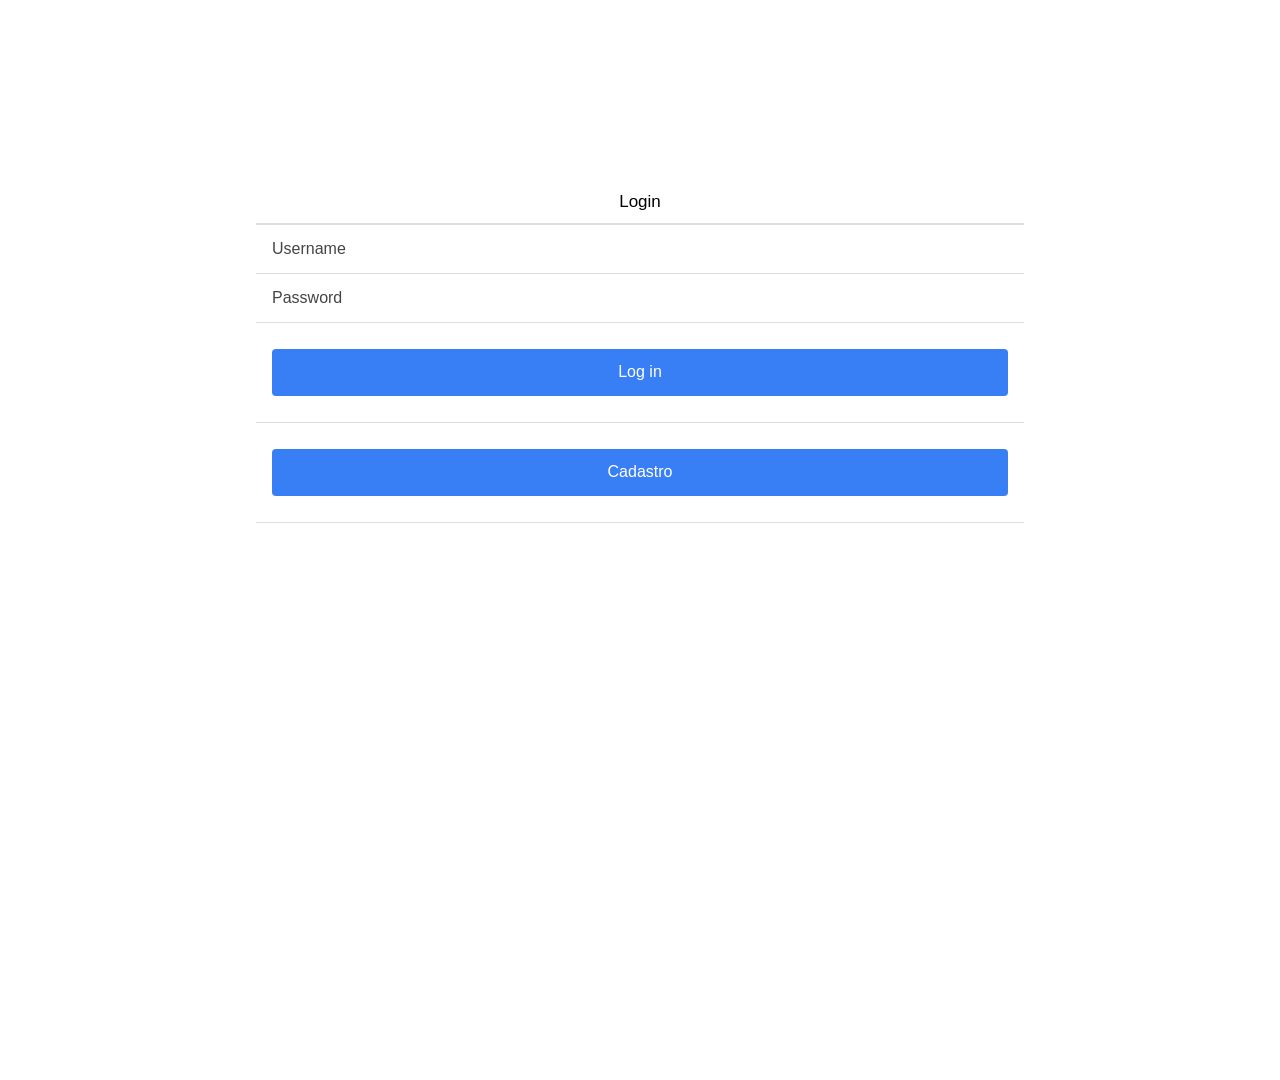
==== www/index.html @ 1bef8a49 "paginas de cadastro e perfil" ====
<!DOCTYPE html>
<html>
  <head>
    <meta charset="utf-8">
    <meta name="viewport" content="initial-scale=1, maximum-scale=1, user-scalable=no, width=device-width">
    <title></title>

    <link rel="manifest" href="manifest.json">

    <!-- un-comment this code to enable service worker
    <script>
      if ('serviceWorker' in navigator) {
        navigator.serviceWorker.register('service-worker.js')
          .then(() => console.log('service worker installed'))
          .catch(err => console.log('Error', err));
      }
    </script>-->

    <link href="lib/ionic/css/ionic.css" rel="stylesheet">
    <link href="css/style.css" rel="stylesheet">
    <link href="css/perfil.css" rel="stylesheet">

    <!-- IF using Sass (run gulp sass first), then uncomment below and remove the CSS includes above
    <link href="css/ionic.app.css" rel="stylesheet">
    -->

    <!-- ionic/angularjs js -->
    <script src="lib/ionic/js/ionic.bundle.js"></script>

    <!-- cordova script (this will be a 404 during development) -->
    <script src="cordova.js"></script>

    <!-- your app's js -->
    <script src="js/app.js"></script>
    <script src="js/services.js"></script>
    <script src="js/controllers.js"></script>
  </head>

  <body ng-app="starter">
    <ion-nav-view></ion-nav-view>
  </body>
</html>
---- www/lib/ionic/css/ionic.css ----
@charset "UTF-8";
/*!
 * Copyright 2015 Drifty Co.
 * http://drifty.com/
 *
 * Ionic, v1.3.3
 * A powerful HTML5 mobile app framework.
 * http://ionicframework.com/
 *
 * By @maxlynch, @benjsperry, @adamdbradley <3
 *
 * Licensed under the MIT license. Please see LICENSE for more information.
 *
 */
/*!
  Ionicons, v2.0.1
  Created by Ben Sperry for the Ionic Framework, http://ionicons.com/
  https://twitter.com/benjsperry  https://twitter.com/ionicframework
  MIT License: https://github.com/driftyco/ionicons

  Android-style icons originally built by Google’s
  Material Design Icons: https://github.com/google/material-design-icons
  used under CC BY http://creativecommons.org/licenses/by/4.0/
  Modified icons to fit ionicon’s grid from original.
*/
@font-face {
  font-family: "Ionicons";
  src: url("../fonts/ionicons.eot?v=2.0.1");
  src: url("../fonts/ionicons.eot?v=2.0.1#iefix") format("embedded-opentype"), url("../fonts/ionicons.ttf?v=2.0.1") format("truetype"), url("../fonts/ionicons.woff?v=2.0.1") format("woff"), url("../fonts/ionicons.woff") format("woff"), url("../fonts/ionicons.svg?v=2.0.1#Ionicons") format("svg");
  font-weight: normal;
  font-style: normal; }

.ion, .ionicons,
.ion-alert:before,
.ion-alert-circled:before,
.ion-android-add:before,
.ion-android-add-circle:before,
.ion-android-alarm-clock:before,
.ion-android-alert:before,
.ion-android-apps:before,
.ion-android-archive:before,
.ion-android-arrow-back:before,
.ion-android-arrow-down:before,
.ion-android-arrow-dropdown:before,
.ion-android-arrow-dropdown-circle:before,
.ion-android-arrow-dropleft:before,
.ion-android-arrow-dropleft-circle:before,
.ion-android-arrow-dropright:before,
.ion-android-arrow-dropright-circle:before,
.ion-android-arrow-dropup:before,
.ion-android-arrow-dropup-circle:before,
.ion-android-arrow-forward:before,
.ion-android-arrow-up:before,
.ion-android-attach:before,
.ion-android-bar:before,
.ion-android-bicycle:before,
.ion-android-boat:before,
.ion-android-bookmark:before,
.ion-android-bulb:before,
.ion-android-bus:before,
.ion-android-calendar:before,
.ion-android-call:before,
.ion-android-camera:before,
.ion-android-cancel:before,
.ion-android-car:before,
.ion-android-cart:before,
.ion-android-chat:before,
.ion-android-checkbox:before,
.ion-android-checkbox-blank:before,
.ion-android-checkbox-outline:before,
.ion-android-checkbox-outline-blank:before,
.ion-android-checkmark-circle:before,
.ion-android-clipboard:before,
.ion-android-close:before,
.ion-android-cloud:before,
.ion-android-cloud-circle:before,
.ion-android-cloud-done:before,
.ion-android-cloud-outline:before,
.ion-android-color-palette:before,
.ion-android-compass:before,
.ion-android-contact:before,
.ion-android-contacts:before,
.ion-android-contract:before,
.ion-android-create:before,
.ion-android-delete:before,
.ion-android-desktop:before,
.ion-android-document:before,
.ion-android-done:before,
.ion-android-done-all:before,
.ion-android-download:before,
.ion-android-drafts:before,
.ion-android-exit:before,
.ion-android-expand:before,
.ion-android-favorite:before,
.ion-android-favorite-outline:before,
.ion-android-film:before,
.ion-android-folder:before,
.ion-android-folder-open:before,
.ion-android-funnel:before,
.ion-android-globe:before,
.ion-android-hand:before,
.ion-android-hangout:before,
.ion-android-happy:before,
.ion-android-home:before,
.ion-android-image:before,
.ion-android-laptop:before,
.ion-android-list:before,
.ion-android-locate:before,
.ion-android-lock:before,
.ion-android-mail:before,
.ion-android-map:before,
.ion-android-menu:before,
.ion-android-microphone:before,
.ion-android-microphone-off:before,
.ion-android-more-horizontal:before,
.ion-android-more-vertical:before,
.ion-android-navigate:before,
.ion-android-notifications:before,
.ion-android-notifications-none:before,
.ion-android-notifications-off:before,
.ion-android-open:before,
.ion-android-options:before,
.ion-android-people:before,
.ion-android-person:before,
.ion-android-person-add:before,
.ion-android-phone-landscape:before,
.ion-android-phone-portrait:before,
.ion-android-pin:before,
.ion-android-plane:before,
.ion-android-playstore:before,
.ion-android-print:before,
.ion-android-radio-button-off:before,
.ion-android-radio-button-on:before,
.ion-android-refresh:before,
.ion-android-remove:before,
.ion-android-remove-circle:before,
.ion-android-restaurant:before,
.ion-android-sad:before,
.ion-android-search:before,
.ion-android-send:before,
.ion-android-settings:before,
.ion-android-share:before,
.ion-android-share-alt:before,
.ion-android-star:before,
.ion-android-star-half:before,
.ion-android-star-outline:before,
.ion-android-stopwatch:before,
.ion-android-subway:before,
.ion-android-sunny:before,
.ion-android-sync:before,
.ion-android-textsms:before,
.ion-android-time:before,
.ion-android-train:before,
.ion-android-unlock:before,
.ion-android-upload:before,
.ion-android-volume-down:before,
.ion-android-volume-mute:before,
.ion-android-volume-off:before,
.ion-android-volume-up:before,
.ion-android-walk:before,
.ion-android-warning:before,
.ion-android-watch:before,
.ion-android-wifi:before,
.ion-aperture:before,
.ion-archive:before,
.ion-arrow-down-a:before,
.ion-arrow-down-b:before,
.ion-arrow-down-c:before,
.ion-arrow-expand:before,
.ion-arrow-graph-down-left:before,
.ion-arrow-graph-down-right:before,
.ion-arrow-graph-up-left:before,
.ion-arrow-graph-up-right:before,
.ion-arrow-left-a:before,
.ion-arrow-left-b:before,
.ion-arrow-left-c:before,
.ion-arrow-move:before,
.ion-arrow-resize:before,
.ion-arrow-return-left:before,
.ion-arrow-return-right:before,
.ion-arrow-right-a:before,
.ion-arrow-right-b:before,
.ion-arrow-right-c:before,
.ion-arrow-shrink:before,
.ion-arrow-swap:before,
.ion-arrow-up-a:before,
.ion-arrow-up-b:before,
.ion-arrow-up-c:before,
.ion-asterisk:before,
.ion-at:before,
.ion-backspace:before,
.ion-backspace-outline:before,
.ion-bag:before,
.ion-battery-charging:before,
.ion-battery-empty:before,
.ion-battery-full:before,
.ion-battery-half:before,
.ion-battery-low:before,
.ion-beaker:before,
.ion-beer:before,
.ion-bluetooth:before,
.ion-bonfire:before,
.ion-bookmark:before,
.ion-bowtie:before,
.ion-briefcase:before,
.ion-bug:before,
.ion-calculator:before,
.ion-calendar:before,
.ion-camera:before,
.ion-card:before,
.ion-cash:before,
.ion-chatbox:before,
.ion-chatbox-working:before,
.ion-chatboxes:before,
.ion-chatbubble:before,
.ion-chatbubble-working:before,
.ion-chatbubbles:before,
.ion-checkmark:before,
.ion-checkmark-circled:before,
.ion-checkmark-round:before,
.ion-chevron-down:before,
.ion-chevron-left:before,
.ion-chevron-right:before,
.ion-chevron-up:before,
.ion-clipboard:before,
.ion-clock:before,
.ion-close:before,
.ion-close-circled:before,
.ion-close-round:before,
.ion-closed-captioning:before,
.ion-cloud:before,
.ion-code:before,
.ion-code-download:before,
.ion-code-working:before,
.ion-coffee:before,
.ion-compass:before,
.ion-compose:before,
.ion-connection-bars:before,
.ion-contrast:before,
.ion-crop:before,
.ion-cube:before,
.ion-disc:before,
.ion-document:before,
.ion-document-text:before,
.ion-drag:before,
.ion-earth:before,
.ion-easel:before,
.ion-edit:before,
.ion-egg:before,
.ion-eject:before,
.ion-email:before,
.ion-email-unread:before,
.ion-erlenmeyer-flask:before,
.ion-erlenmeyer-flask-bubbles:before,
.ion-eye:before,
.ion-eye-disabled:before,
.ion-female:before,
.ion-filing:before,
.ion-film-marker:before,
.ion-fireball:before,
.ion-flag:before,
.ion-flame:before,
.ion-flash:before,
.ion-flash-off:before,
.ion-folder:before,
.ion-fork:before,
.ion-fork-repo:before,
.ion-forward:before,
.ion-funnel:before,
.ion-gear-a:before,
.ion-gear-b:before,
.ion-grid:before,
.ion-hammer:before,
.ion-happy:before,
.ion-happy-outline:before,
.ion-headphone:before,
.ion-heart:before,
.ion-heart-broken:before,
.ion-help:before,
.ion-help-buoy:before,
.ion-help-circled:before,
.ion-home:before,
.ion-icecream:before,
.ion-image:before,
.ion-images:before,
.ion-information:before,
.ion-information-circled:before,
.ion-ionic:before,
.ion-ios-alarm:before,
.ion-ios-alarm-outline:before,
.ion-ios-albums:before,
.ion-ios-albums-outline:before,
.ion-ios-americanfootball:before,
.ion-ios-americanfootball-outline:before,
.ion-ios-analytics:before,
.ion-ios-analytics-outline:before,
.ion-ios-arrow-back:before,
.ion-ios-arrow-down:before,
.ion-ios-arrow-forward:before,
.ion-ios-arrow-left:before,
.ion-ios-arrow-right:before,
.ion-ios-arrow-thin-down:before,
.ion-ios-arrow-thin-left:before,
.ion-ios-arrow-thin-right:before,
.ion-ios-arrow-thin-up:before,
.ion-ios-arrow-up:before,
.ion-ios-at:before,
.ion-ios-at-outline:before,
.ion-ios-barcode:before,
.ion-ios-barcode-outline:before,
.ion-ios-baseball:before,
.ion-ios-baseball-outline:before,
.ion-ios-basketball:before,
.ion-ios-basketball-outline:before,
.ion-ios-bell:before,
.ion-ios-bell-outline:before,
.ion-ios-body:before,
.ion-ios-body-outline:before,
.ion-ios-bolt:before,
.ion-ios-bolt-outline:before,
.ion-ios-book:before,
.ion-ios-book-outline:before,
.ion-ios-bookmarks:before,
.ion-ios-bookmarks-outline:before,
.ion-ios-box:before,
.ion-ios-box-outline:before,
.ion-ios-briefcase:before,
.ion-ios-briefcase-outline:before,
.ion-ios-browsers:before,
.ion-ios-browsers-outline:before,
.ion-ios-calculator:before,
.ion-ios-calculator-outline:before,
.ion-ios-calendar:before,
.ion-ios-calendar-outline:before,
.ion-ios-camera:before,
.ion-ios-camera-outline:before,
.ion-ios-cart:before,
.ion-ios-cart-outline:before,
.ion-ios-chatboxes:before,
.ion-ios-chatboxes-outline:before,
.ion-ios-chatbubble:before,
.ion-ios-chatbubble-outline:before,
.ion-ios-checkmark:before,
.ion-ios-checkmark-empty:before,
.ion-ios-checkmark-outline:before,
.ion-ios-circle-filled:before,
.ion-ios-circle-outline:before,
.ion-ios-clock:before,
.ion-ios-clock-outline:before,
.ion-ios-close:before,
.ion-ios-close-empty:before,
.ion-ios-close-outline:before,
.ion-ios-cloud:before,
.ion-ios-cloud-download:before,
.ion-ios-cloud-download-outline:before,
.ion-ios-cloud-outline:before,
.ion-ios-cloud-upload:before,
.ion-ios-cloud-upload-outline:before,
.ion-ios-cloudy:before,
.ion-ios-cloudy-night:before,
.ion-ios-cloudy-night-outline:before,
.ion-ios-cloudy-outline:before,
.ion-ios-cog:before,
.ion-ios-cog-outline:before,
.ion-ios-color-filter:before,
.ion-ios-color-filter-outline:before,
.ion-ios-color-wand:before,
.ion-ios-color-wand-outline:before,
.ion-ios-compose:before,
.ion-ios-compose-outline:before,
.ion-ios-contact:before,
.ion-ios-contact-outline:before,
.ion-ios-copy:before,
.ion-ios-copy-outline:before,
.ion-ios-crop:before,
.ion-ios-crop-strong:before,
.ion-ios-download:before,
.ion-ios-download-outline:before,
.ion-ios-drag:before,
.ion-ios-email:before,
.ion-ios-email-outline:before,
.ion-ios-eye:before,
.ion-ios-eye-outline:before,
.ion-ios-fastforward:before,
.ion-ios-fastforward-outline:before,
.ion-ios-filing:before,
.ion-ios-filing-outline:before,
.ion-ios-film:before,
.ion-ios-film-outline:before,
.ion-ios-flag:before,
.ion-ios-flag-outline:before,
.ion-ios-flame:before,
.ion-ios-flame-outline:before,
.ion-ios-flask:before,
.ion-ios-flask-outline:before,
.ion-ios-flower:before,
.ion-ios-flower-outline:before,
.ion-ios-folder:before,
.ion-ios-folder-outline:before,
.ion-ios-football:before,
.ion-ios-football-outline:before,
.ion-ios-game-controller-a:before,
.ion-ios-game-controller-a-outline:before,
.ion-ios-game-controller-b:before,
.ion-ios-game-controller-b-outline:before,
.ion-ios-gear:before,
.ion-ios-gear-outline:before,
.ion-ios-glasses:before,
.ion-ios-glasses-outline:before,
.ion-ios-grid-view:before,
.ion-ios-grid-view-outline:before,
.ion-ios-heart:before,
.ion-ios-heart-outline:before,
.ion-ios-help:before,
.ion-ios-help-empty:before,
.ion-ios-help-outline:before,
.ion-ios-home:before,
.ion-ios-home-outline:before,
.ion-ios-infinite:before,
.ion-ios-infinite-outline:before,
.ion-ios-information:before,
.ion-ios-information-empty:before,
.ion-ios-information-outline:before,
.ion-ios-ionic-outline:before,
.ion-ios-keypad:before,
.ion-ios-keypad-outline:before,
.ion-ios-lightbulb:before,
.ion-ios-lightbulb-outline:before,
.ion-ios-list:before,
.ion-ios-list-outline:before,
.ion-ios-location:before,
.ion-ios-location-outline:before,
.ion-ios-locked:before,
.ion-ios-locked-outline:before,
.ion-ios-loop:before,
.ion-ios-loop-strong:before,
.ion-ios-medical:before,
.ion-ios-medical-outline:before,
.ion-ios-medkit:before,
.ion-ios-medkit-outline:before,
.ion-ios-mic:before,
.ion-ios-mic-off:before,
.ion-ios-mic-outline:before,
.ion-ios-minus:before,
.ion-ios-minus-empty:before,
.ion-ios-minus-outline:before,
.ion-ios-monitor:before,
.ion-ios-monitor-outline:before,
.ion-ios-moon:before,
.ion-ios-moon-outline:before,
.ion-ios-more:before,
.ion-ios-more-outline:before,
.ion-ios-musical-note:before,
.ion-ios-musical-notes:before,
.ion-ios-navigate:before,
.ion-ios-navigate-outline:before,
.ion-ios-nutrition:before,
.ion-ios-nutrition-outline:before,
.ion-ios-paper:before,
.ion-ios-paper-outline:before,
.ion-ios-paperplane:before,
.ion-ios-paperplane-outline:before,
.ion-ios-partlysunny:before,
.ion-ios-partlysunny-outline:before,
.ion-ios-pause:before,
.ion-ios-pause-outline:before,
.ion-ios-paw:before,
.ion-ios-paw-outline:before,
.ion-ios-people:before,
.ion-ios-people-outline:before,
.ion-ios-person:before,
.ion-ios-person-outline:before,
.ion-ios-personadd:before,
.ion-ios-personadd-outline:before,
.ion-ios-photos:before,
.ion-ios-photos-outline:before,
.ion-ios-pie:before,
.ion-ios-pie-outline:before,
.ion-ios-pint:before,
.ion-ios-pint-outline:before,
.ion-ios-play:before,
.ion-ios-play-outline:before,
.ion-ios-plus:before,
.ion-ios-plus-empty:before,
.ion-ios-plus-outline:before,
.ion-ios-pricetag:before,
.ion-ios-pricetag-outline:before,
.ion-ios-pricetags:before,
.ion-ios-pricetags-outline:before,
.ion-ios-printer:before,
.ion-ios-printer-outline:before,
.ion-ios-pulse:before,
.ion-ios-pulse-strong:before,
.ion-ios-rainy:before,
.ion-ios-rainy-outline:before,
.ion-ios-recording:before,
.ion-ios-recording-outline:before,
.ion-ios-redo:before,
.ion-ios-redo-outline:before,
.ion-ios-refresh:before,
.ion-ios-refresh-empty:before,
.ion-ios-refresh-outline:before,
.ion-ios-reload:before,
.ion-ios-reverse-camera:before,
.ion-ios-reverse-camera-outline:before,
.ion-ios-rewind:before,
.ion-ios-rewind-outline:before,
.ion-ios-rose:before,
.ion-ios-rose-outline:before,
.ion-ios-search:before,
.ion-ios-search-strong:before,
.ion-ios-settings:before,
.ion-ios-settings-strong:before,
.ion-ios-shuffle:before,
.ion-ios-shuffle-strong:before,
.ion-ios-skipbackward:before,
.ion-ios-skipbackward-outline:before,
.ion-ios-skipforward:before,
.ion-ios-skipforward-outline:before,
.ion-ios-snowy:before,
.ion-ios-speedometer:before,
.ion-ios-speedometer-outline:before,
.ion-ios-star:before,
.ion-ios-star-half:before,
.ion-ios-star-outline:before,
.ion-ios-stopwatch:before,
.ion-ios-stopwatch-outline:before,
.ion-ios-sunny:before,
.ion-ios-sunny-outline:before,
.ion-ios-telephone:before,
.ion-ios-telephone-outline:before,
.ion-ios-tennisball:before,
.ion-ios-tennisball-outline:before,
.ion-ios-thunderstorm:before,
.ion-ios-thunderstorm-outline:before,
.ion-ios-time:before,
.ion-ios-time-outline:before,
.ion-ios-timer:before,
.ion-ios-timer-outline:before,
.ion-ios-toggle:before,
.ion-ios-toggle-outline:before,
.ion-ios-trash:before,
.ion-ios-trash-outline:before,
.ion-ios-undo:before,
.ion-ios-undo-outline:before,
.ion-ios-unlocked:before,
.ion-ios-unlocked-outline:before,
.ion-ios-upload:before,
.ion-ios-upload-outline:before,
.ion-ios-videocam:before,
.ion-ios-videocam-outline:before,
.ion-ios-volume-high:before,
.ion-ios-volume-low:before,
.ion-ios-wineglass:before,
.ion-ios-wineglass-outline:before,
.ion-ios-world:before,
.ion-ios-world-outline:before,
.ion-ipad:before,
.ion-iphone:before,
.ion-ipod:before,
.ion-jet:before,
.ion-key:before,
.ion-knife:before,
.ion-laptop:before,
.ion-leaf:before,
.ion-levels:before,
.ion-lightbulb:before,
.ion-link:before,
.ion-load-a:before,
.ion-load-b:before,
.ion-load-c:before,
.ion-load-d:before,
.ion-location:before,
.ion-lock-combination:before,
.ion-locked:before,
.ion-log-in:before,
.ion-log-out:before,
.ion-loop:before,
.ion-magnet:before,
.ion-male:before,
.ion-man:before,
.ion-map:before,
.ion-medkit:before,
.ion-merge:before,
.ion-mic-a:before,
.ion-mic-b:before,
.ion-mic-c:before,
.ion-minus:before,
.ion-minus-circled:before,
.ion-minus-round:before,
.ion-model-s:before,
.ion-monitor:before,
.ion-more:before,
.ion-mouse:before,
.ion-music-note:before,
.ion-navicon:before,
.ion-navicon-round:before,
.ion-navigate:before,
.ion-network:before,
.ion-no-smoking:before,
.ion-nuclear:before,
.ion-outlet:before,
.ion-paintbrush:before,
.ion-paintbucket:before,
.ion-paper-airplane:before,
.ion-paperclip:before,
.ion-pause:before,
.ion-person:before,
.ion-person-add:before,
.ion-person-stalker:before,
.ion-pie-graph:before,
.ion-pin:before,
.ion-pinpoint:before,
.ion-pizza:before,
.ion-plane:before,
.ion-planet:before,
.ion-play:before,
.ion-playstation:before,
.ion-plus:before,
.ion-plus-circled:before,
.ion-plus-round:before,
.ion-podium:before,
.ion-pound:before,
.ion-power:before,
.ion-pricetag:before,
.ion-pricetags:before,
.ion-printer:before,
.ion-pull-request:before,
.ion-qr-scanner:before,
.ion-quote:before,
.ion-radio-waves:before,
.ion-record:before,
.ion-refresh:before,
.ion-reply:before,
.ion-reply-all:before,
.ion-ribbon-a:before,
.ion-ribbon-b:before,
.ion-sad:before,
.ion-sad-outline:before,
.ion-scissors:before,
.ion-search:before,
.ion-settings:before,
.ion-share:before,
.ion-shuffle:before,
.ion-skip-backward:before,
.ion-skip-forward:before,
.ion-social-android:before,
.ion-social-android-outline:before,
.ion-social-angular:before,
.ion-social-angular-outline:before,
.ion-social-apple:before,
.ion-social-apple-outline:before,
.ion-social-bitcoin:before,
.ion-social-bitcoin-outline:before,
.ion-social-buffer:before,
.ion-social-buffer-outline:before,
.ion-social-chrome:before,
.ion-social-chrome-outline:before,
.ion-social-codepen:before,
.ion-social-codepen-outline:before,
.ion-social-css3:before,
.ion-social-css3-outline:before,
.ion-social-designernews:before,
.ion-social-designernews-outline:before,
.ion-social-dribbble:before,
.ion-social-dribbble-outline:before,
.ion-social-dropbox:before,
.ion-social-dropbox-outline:before,
.ion-social-euro:before,
.ion-social-euro-outline:before,
.ion-social-facebook:before,
.ion-social-facebook-outline:before,
.ion-social-foursquare:before,
.ion-social-foursquare-outline:before,
.ion-social-freebsd-devil:before,
.ion-social-github:before,
.ion-social-github-outline:before,
.ion-social-google:before,
.ion-social-google-outline:before,
.ion-social-googleplus:before,
.ion-social-googleplus-outline:before,
.ion-social-hackernews:before,
.ion-social-hackernews-outline:before,
.ion-social-html5:before,
.ion-social-html5-outline:before,
.ion-social-instagram:before,
.ion-social-instagram-outline:before,
.ion-social-javascript:before,
.ion-social-javascript-outline:before,
.ion-social-linkedin:before,
.ion-social-linkedin-outline:before,
.ion-social-markdown:before,
.ion-social-nodejs:before,
.ion-social-octocat:before,
.ion-social-pinterest:before,
.ion-social-pinterest-outline:before,
.ion-social-python:before,
.ion-social-reddit:before,
.ion-social-reddit-outline:before,
.ion-social-rss:before,
.ion-social-rss-outline:before,
.ion-social-sass:before,
.ion-social-skype:before,
.ion-social-skype-outline:before,
.ion-social-snapchat:before,
.ion-social-snapchat-outline:before,
.ion-social-tumblr:before,
.ion-social-tumblr-outline:before,
.ion-social-tux:before,
.ion-social-twitch:before,
.ion-social-twitch-outline:before,
.ion-social-twitter:before,
.ion-social-twitter-outline:before,
.ion-social-usd:before,
.ion-social-usd-outline:before,
.ion-social-vimeo:before,
.ion-social-vimeo-outline:before,
.ion-social-whatsapp:before,
.ion-social-whatsapp-outline:before,
.ion-social-windows:before,
.ion-social-windows-outline:before,
.ion-social-wordpress:before,
.ion-social-wordpress-outline:before,
.ion-social-yahoo:before,
.ion-social-yahoo-outline:before,
.ion-social-yen:before,
.ion-social-yen-outline:before,
.ion-social-youtube:before,
.ion-social-youtube-outline:before,
.ion-soup-can:before,
.ion-soup-can-outline:before,
.ion-speakerphone:before,
.ion-speedometer:before,
.ion-spoon:before,
.ion-star:before,
.ion-stats-bars:before,
.ion-steam:before,
.ion-stop:before,
.ion-thermometer:before,
.ion-thumbsdown:before,
.ion-thumbsup:before,
.ion-toggle:before,
.ion-toggle-filled:before,
.ion-transgender:before,
.ion-trash-a:before,
.ion-trash-b:before,
.ion-trophy:before,
.ion-tshirt:before,
.ion-tshirt-outline:before,
.ion-umbrella:before,
.ion-university:before,
.ion-unlocked:before,
.ion-upload:before,
.ion-usb:before,
.ion-videocamera:before,
.ion-volume-high:before,
.ion-volume-low:before,
.ion-volume-medium:before,
.ion-volume-mute:before,
.ion-wand:before,
.ion-waterdrop:before,
.ion-wifi:before,
.ion-wineglass:before,
.ion-woman:before,
.ion-wrench:before,
.ion-xbox:before {
  display: inline-block;
  font-family: "Ionicons";
  speak: none;
  font-style: normal;
  font-weight: normal;
  font-variant: normal;
  text-transform: none;
  text-rendering: auto;
  line-height: 1;
  -webkit-font-smoothing: antialiased;
  -moz-osx-font-smoothing: grayscale; }

.ion-alert:before {
  content: ""; }

.ion-alert-circled:before {
  content: ""; }

.ion-android-add:before {
  content: ""; }

.ion-android-add-circle:before {
  content: ""; }

.ion-android-alarm-clock:before {
  content: ""; }

.ion-android-alert:before {
  content: ""; }

.ion-android-apps:before {
  content: ""; }

.ion-android-archive:before {
  content: ""; }

.ion-android-arrow-back:before {
  content: ""; }

.ion-android-arrow-down:before {
  content: ""; }

.ion-android-arrow-dropdown:before {
  content: ""; }

.ion-android-arrow-dropdown-circle:before {
  content: ""; }

.ion-android-arrow-dropleft:before {
  content: ""; }

.ion-android-arrow-dropleft-circle:before {
  content: ""; }

.ion-android-arrow-dropright:before {
  content: ""; }

.ion-android-arrow-dropright-circle:before {
  content: ""; }

.ion-android-arrow-dropup:before {
  content: ""; }

.ion-android-arrow-dropup-circle:before {
  content: ""; }

.ion-android-arrow-forward:before {
  content: ""; }

.ion-android-arrow-up:before {
  content: ""; }

.ion-android-attach:before {
  content: ""; }

.ion-android-bar:before {
  content: ""; }

.ion-android-bicycle:before {
  content: ""; }

.ion-android-boat:before {
  content: ""; }

.ion-android-bookmark:before {
  content: ""; }

.ion-android-bulb:before {
  content: ""; }

.ion-android-bus:before {
  content: ""; }

.ion-android-calendar:before {
  content: ""; }

.ion-android-call:before {
  content: ""; }

.ion-android-camera:before {
  content: ""; }

.ion-android-cancel:before {
  content: ""; }

.ion-android-car:before {
  content: ""; }

.ion-android-cart:before {
  content: ""; }

.ion-android-chat:before {
  content: ""; }

.ion-android-checkbox:before {
  content: ""; }

.ion-android-checkbox-blank:before {
  content: ""; }

.ion-android-checkbox-outline:before {
  content: ""; }

.ion-android-checkbox-outline-blank:before {
  content: ""; }

.ion-android-checkmark-circle:before {
  content: ""; }

.ion-android-clipboard:before {
  content: ""; }

.ion-android-close:before {
  content: ""; }

.ion-android-cloud:before {
  content: ""; }

.ion-android-cloud-circle:before {
  content: ""; }

.ion-android-cloud-done:before {
  content: ""; }

.ion-android-cloud-outline:before {
  content: ""; }

.ion-android-color-palette:before {
  content: ""; }

.ion-android-compass:before {
  content: ""; }

.ion-android-contact:before {
  content: ""; }

.ion-android-contacts:before {
  content: ""; }

.ion-android-contract:before {
  content: ""; }

.ion-android-create:before {
  content: ""; }

.ion-android-delete:before {
  content: ""; }

.ion-android-desktop:before {
  content: ""; }

.ion-android-document:before {
  content: ""; }

.ion-android-done:before {
  content: ""; }

.ion-android-done-all:before {
  content: ""; }

.ion-android-download:before {
  content: ""; }

.ion-android-drafts:before {
  content: ""; }

.ion-android-exit:before {
  content: ""; }

.ion-android-expand:before {
  content: ""; }

.ion-android-favorite:before {
  content: ""; }

.ion-android-favorite-outline:before {
  content: ""; }

.ion-android-film:before {
  content: ""; }

.ion-android-folder:before {
  content: ""; }

.ion-android-folder-open:before {
  content: ""; }

.ion-android-funnel:before {
  content: ""; }

.ion-android-globe:before {
  content: ""; }

.ion-android-hand:before {
  content: ""; }

.ion-android-hangout:before {
  content: ""; }

.ion-android-happy:before {
  content: ""; }

.ion-android-home:before {
  content: ""; }

.ion-android-image:before {
  content: ""; }

.ion-android-laptop:before {
  content: ""; }

.ion-android-list:before {
  content: ""; }

.ion-android-locate:before {
  content: ""; }

.ion-android-lock:before {
  content: ""; }

.ion-android-mail:before {
  content: ""; }

.ion-android-map:before {
  content: ""; }

.ion-android-menu:before {
  content: ""; }

.ion-android-microphone:before {
  content: ""; }

.ion-android-microphone-off:before {
  content: ""; }

.ion-android-more-horizontal:before {
  content: ""; }

.ion-android-more-vertical:before {
  content: ""; }

.ion-android-navigate:before {
  content: ""; }

.ion-android-notifications:before {
  content: ""; }

.ion-android-notifications-none:before {
  content: ""; }

.ion-android-notifications-off:before {
  content: ""; }

.ion-android-open:before {
  content: ""; }

.ion-android-options:before {
  content: ""; }

.ion-android-people:before {
  content: ""; }

.ion-android-person:before {
  content: ""; }

.ion-android-person-add:before {
  content: ""; }

.ion-android-phone-landscape:before {
  content: ""; }

.ion-android-phone-portrait:before {
  content: ""; }

.ion-android-pin:before {
  content: ""; }

.ion-android-plane:before {
  content: ""; }

.ion-android-playstore:before {
  content: ""; }

.ion-android-print:before {
  content: ""; }

.ion-android-radio-button-off:before {
  content: ""; }

.ion-android-radio-button-on:before {
  content: ""; }

.ion-android-refresh:before {
  content: ""; }

.ion-android-remove:before {
  content: ""; }

.ion-android-remove-circle:before {
  content: ""; }

.ion-android-restaurant:before {
  content: ""; }

.ion-android-sad:before {
  content: ""; }

.ion-android-search:before {
  content: ""; }

.ion-android-send:before {
  content: ""; }

.ion-android-settings:before {
  content: ""; }

.ion-android-share:before {
  content: ""; }

.ion-android-share-alt:before {
  content: ""; }

.ion-android-star:before {
  content: ""; }

.ion-android-star-half:before {
  content: ""; }

.ion-android-star-outline:before {
  content: ""; }

.ion-android-stopwatch:before {
  content: ""; }

.ion-android-subway:before {
  content: ""; }

.ion-android-sunny:before {
  content: ""; }

.ion-android-sync:before {
  content: ""; }

.ion-android-textsms:before {
  content: ""; }

.ion-android-time:before {
  content: ""; }

.ion-android-train:before {
  content: ""; }

.ion-android-unlock:before {
  content: ""; }

.ion-android-upload:before {
  content: ""; }

.ion-android-volume-down:before {
  content: ""; }

.ion-android-volume-mute:before {
  content: ""; }

.ion-android-volume-off:before {
  content: ""; }

.ion-android-volume-up:before {
  content: ""; }

.ion-android-walk:before {
  content: ""; }

.ion-android-warning:before {
  content: ""; }

.ion-android-watch:before {
  content: ""; }

.ion-android-wifi:before {
  content: ""; }

.ion-aperture:before {
  content: ""; }

.ion-archive:before {
  content: ""; }

.ion-arrow-down-a:before {
  content: ""; }

.ion-arrow-down-b:before {
  content: ""; }

.ion-arrow-down-c:before {
  content: ""; }

.ion-arrow-expand:before {
  content: ""; }

.ion-arrow-graph-down-left:before {
  content: ""; }

.ion-arrow-graph-down-right:before {
  content: ""; }

.ion-arrow-graph-up-left:before {
  content: ""; }

.ion-arrow-graph-up-right:before {
  content: ""; }

.ion-arrow-left-a:before {
  content: ""; }

.ion-arrow-left-b:before {
  content: ""; }

.ion-arrow-left-c:before {
  content: ""; }

.ion-arrow-move:before {
  content: ""; }

.ion-arrow-resize:before {
  content: ""; }

.ion-arrow-return-left:before {
  content: ""; }

.ion-arrow-return-right:before {
  content: ""; }

.ion-arrow-right-a:before {
  content: ""; }

.ion-arrow-right-b:before {
  content: ""; }

.ion-arrow-right-c:before {
  content: ""; }

.ion-arrow-shrink:before {
  content: ""; }

.ion-arrow-swap:before {
  content: ""; }

.ion-arrow-up-a:before {
  content: ""; }

.ion-arrow-up-b:before {
  content: ""; }

.ion-arrow-up-c:before {
  content: ""; }

.ion-asterisk:before {
  content: ""; }

.ion-at:before {
  content: ""; }

.ion-backspace:before {
  content: ""; }

.ion-backspace-outline:before {
  content: ""; }

.ion-bag:before {
  content: ""; }

.ion-battery-charging:before {
  content: ""; }

.ion-battery-empty:before {
  content: ""; }

.ion-battery-full:before {
  content: ""; }

.ion-battery-half:before {
  content: ""; }

.ion-battery-low:before {
  content: ""; }

.ion-beaker:before {
  content: ""; }

.ion-beer:before {
  content: ""; }

.ion-bluetooth:before {
  content: ""; }

.ion-bonfire:before {
  content: ""; }

.ion-bookmark:before {
  content: ""; }

.ion-bowtie:before {
  content: ""; }

.ion-briefcase:before {
  content: ""; }

.ion-bug:before {
  content: ""; }

.ion-calculator:before {
  content: ""; }

.ion-calendar:before {
  content: ""; }

.ion-camera:before {
  content: ""; }

.ion-card:before {
  content: ""; }

.ion-cash:before {
  content: ""; }

.ion-chatbox:before {
  content: ""; }

.ion-chatbox-working:before {
  content: ""; }

.ion-chatboxes:before {
  content: ""; }

.ion-chatbubble:before {
  content: ""; }

.ion-chatbubble-working:before {
  content: ""; }

.ion-chatbubbles:before {
  content: ""; }

.ion-checkmark:before {
  content: ""; }

.ion-checkmark-circled:before {
  content: ""; }

.ion-checkmark-round:before {
  content: ""; }

.ion-chevron-down:before {
  content: ""; }

.ion-chevron-left:before {
  content: ""; }

.ion-chevron-right:before {
  content: ""; }

.ion-chevron-up:before {
  content: ""; }

.ion-clipboard:before {
  content: ""; }

.ion-clock:before {
  content: ""; }

.ion-close:before {
  content: ""; }

.ion-close-circled:before {
  content: ""; }

.ion-close-round:before {
  content: ""; }

.ion-closed-captioning:before {
  content: ""; }

.ion-cloud:before {
  content: ""; }

.ion-code:before {
  content: ""; }

.ion-code-download:before {
  content: ""; }

.ion-code-working:before {
  content: ""; }

.ion-coffee:before {
  content: ""; }

.ion-compass:before {
  content: ""; }

.ion-compose:before {
  content: ""; }

.ion-connection-bars:before {
  content: ""; }

.ion-contrast:before {
  content: ""; }

.ion-crop:before {
  content: ""; }

.ion-cube:before {
  content: ""; }

.ion-disc:before {
  content: ""; }

.ion-document:before {
  content: ""; }

.ion-document-text:before {
  content: ""; }

.ion-drag:before {
  content: ""; }

.ion-earth:before {
  content: ""; }

.ion-easel:before {
  content: ""; }

.ion-edit:before {
  content: ""; }

.ion-egg:before {
  content: ""; }

.ion-eject:before {
  content: ""; }

.ion-email:before {
  content: ""; }

.ion-email-unread:before {
  content: ""; }

.ion-erlenmeyer-flask:before {
  content: ""; }

.ion-erlenmeyer-flask-bubbles:before {
  content: ""; }

.ion-eye:before {
  content: ""; }

.ion-eye-disabled:before {
  content: ""; }

.ion-female:before {
  content: ""; }

.ion-filing:before {
  content: ""; }

.ion-film-marker:before {
  content: ""; }

.ion-fireball:before {
  content: ""; }

.ion-flag:before {
  content: ""; }

.ion-flame:before {
  content: ""; }

.ion-flash:before {
  content: ""; }

.ion-flash-off:before {
  content: ""; }

.ion-folder:before {
  content: ""; }

.ion-fork:before {
  content: ""; }

.ion-fork-repo:before {
  content: ""; }

.ion-forward:before {
  content: ""; }

.ion-funnel:before {
  content: ""; }

.ion-gear-a:before {
  content: ""; }

.ion-gear-b:before {
  content: ""; }

.ion-grid:before {
  content: ""; }

.ion-hammer:before {
  content: ""; }

.ion-happy:before {
  content: ""; }

.ion-happy-outline:before {
  content: ""; }

.ion-headphone:before {
  content: ""; }

.ion-heart:before {
  content: ""; }

.ion-heart-broken:before {
  content: ""; }

.ion-help:before {
  content: ""; }

.ion-help-buoy:before {
  content: ""; }

.ion-help-circled:before {
  content: ""; }

.ion-home:before {
  content: ""; }

.ion-icecream:before {
  content: ""; }

.ion-image:before {
  content: ""; }

.ion-images:before {
  content: ""; }

.ion-information:before {
  content: ""; }

.ion-information-circled:before {
  content: ""; }

.ion-ionic:before {
  content: ""; }

.ion-ios-alarm:before {
  content: ""; }

.ion-ios-alarm-outline:before {
  content: ""; }

.ion-ios-albums:before {
  content: ""; }

.ion-ios-albums-outline:before {
  content: ""; }

.ion-ios-americanfootball:before {
  content: ""; }

.ion-ios-americanfootball-outline:before {
  content: ""; }

.ion-ios-analytics:before {
  content: ""; }

.ion-ios-analytics-outline:before {
  content: ""; }

.ion-ios-arrow-back:before {
  content: ""; }

.ion-ios-arrow-down:before {
  content: ""; }

.ion-ios-arrow-forward:before {
  content: ""; }

.ion-ios-arrow-left:before {
  content: ""; }

.ion-ios-arrow-right:before {
  content: ""; }

.ion-ios-arrow-thin-down:before {
  content: ""; }

.ion-ios-arrow-thin-left:before {
  content: ""; }

.ion-ios-arrow-thin-right:before {
  content: ""; }

.ion-ios-arrow-thin-up:before {
  content: ""; }

.ion-ios-arrow-up:before {
  content: ""; }

.ion-ios-at:before {
  content: ""; }

.ion-ios-at-outline:before {
  content: ""; }

.ion-ios-barcode:before {
  content: ""; }

.ion-ios-barcode-outline:before {
  content: ""; }

.ion-ios-baseball:before {
  content: ""; }

.ion-ios-baseball-outline:before {
  content: ""; }

.ion-ios-basketball:before {
  content: ""; }

.ion-ios-basketball-outline:before {
  content: ""; }

.ion-ios-bell:before {
  content: ""; }

.ion-ios-bell-outline:before {
  content: ""; }

.ion-ios-body:before {
  content: ""; }

.ion-ios-body-outline:before {
  content: ""; }

.ion-ios-bolt:before {
  content: ""; }

.ion-ios-bolt-outline:before {
  content: ""; }

.ion-ios-book:before {
  content: ""; }

.ion-ios-book-outline:before {
  content: ""; }

.ion-ios-bookmarks:before {
  content: ""; }

.ion-ios-bookmarks-outline:before {
  content: ""; }

.ion-ios-box:before {
  content: ""; }

.ion-ios-box-outline:before {
  content: ""; }

.ion-ios-briefcase:before {
  content: ""; }

.ion-ios-briefcase-outline:before {
  content: ""; }

.ion-ios-browsers:before {
  content: ""; }

.ion-ios-browsers-outline:before {
  content: ""; }

.ion-ios-calculator:before {
  content: ""; }

.ion-ios-calculator-outline:before {
  content: ""; }

.ion-ios-calendar:before {
  content: ""; }

.ion-ios-calendar-outline:before {
  content: ""; }

.ion-ios-camera:before {
  content: ""; }

.ion-ios-camera-outline:before {
  content: ""; }

.ion-ios-cart:before {
  content: ""; }

.ion-ios-cart-outline:before {
  content: ""; }

.ion-ios-chatboxes:before {
  content: ""; }

.ion-ios-chatboxes-outline:before {
  content: ""; }

.ion-ios-chatbubble:before {
  content: ""; }

.ion-ios-chatbubble-outline:before {
  content: ""; }

.ion-ios-checkmark:before {
  content: ""; }

.ion-ios-checkmark-empty:before {
  content: ""; }

.ion-ios-checkmark-outline:before {
  content: ""; }

.ion-ios-circle-filled:before {
  content: ""; }

.ion-ios-circle-outline:before {
  content: ""; }

.ion-ios-clock:before {
  content: ""; }

.ion-ios-clock-outline:before {
  content: ""; }

.ion-ios-close:before {
  content: ""; }

.ion-ios-close-empty:before {
  content: ""; }

.ion-ios-close-outline:before {
  content: ""; }

.ion-ios-cloud:before {
  content: ""; }

.ion-ios-cloud-download:before {
  content: ""; }

.ion-ios-cloud-download-outline:before {
  content: ""; }

.ion-ios-cloud-outline:before {
  content: ""; }

.ion-ios-cloud-upload:before {
  content: ""; }

.ion-ios-cloud-upload-outline:before {
  content: ""; }

.ion-ios-cloudy:before {
  content: ""; }

.ion-ios-cloudy-night:before {
  content: ""; }

.ion-ios-cloudy-night-outline:before {
  content: ""; }

.ion-ios-cloudy-outline:before {
  content: ""; }

.ion-ios-cog:before {
  content: ""; }

.ion-ios-cog-outline:before {
  content: ""; }

.ion-ios-color-filter:before {
  content: ""; }

.ion-ios-color-filter-outline:before {
  content: ""; }

.ion-ios-color-wand:before {
  content: ""; }

.ion-ios-color-wand-outline:before {
  content: ""; }

.ion-ios-compose:before {
  content: ""; }

.ion-ios-compose-outline:before {
  content: ""; }

.ion-ios-contact:before {
  content: ""; }

.ion-ios-contact-outline:before {
  content: ""; }

.ion-ios-copy:before {
  content: ""; }

.ion-ios-copy-outline:before {
  content: ""; }

.ion-ios-crop:before {
  content: ""; }

.ion-ios-crop-strong:before {
  content: ""; }

.ion-ios-download:before {
  content: ""; }

.ion-ios-download-outline:before {
  content: ""; }

.ion-ios-drag:before {
  content: ""; }

.ion-ios-email:before {
  content: ""; }

.ion-ios-email-outline:before {
  content: ""; }

.ion-ios-eye:before {
  content: ""; }

.ion-ios-eye-outline:before {
  content: ""; }

.ion-ios-fastforward:before {
  content: ""; }

.ion-ios-fastforward-outline:before {
  content: ""; }

.ion-ios-filing:before {
  content: ""; }

.ion-ios-filing-outline:before {
  content: ""; }

.ion-ios-film:before {
  content: ""; }

.ion-ios-film-outline:before {
  content: ""; }

.ion-ios-flag:before {
  content: ""; }

.ion-ios-flag-outline:before {
  content: ""; }

.ion-ios-flame:before {
  content: ""; }

.ion-ios-flame-outline:before {
  content: ""; }

.ion-ios-flask:before {
  content: ""; }

.ion-ios-flask-outline:before {
  content: ""; }

.ion-ios-flower:before {
  content: ""; }

.ion-ios-flower-outline:before {
  content: ""; }

.ion-ios-folder:before {
  content: ""; }

.ion-ios-folder-outline:before {
  content: ""; }

.ion-ios-football:before {
  content: ""; }

.ion-ios-football-outline:before {
  content: ""; }

.ion-ios-game-controller-a:before {
  content: ""; }

.ion-ios-game-controller-a-outline:before {
  content: ""; }

.ion-ios-game-controller-b:before {
  content: ""; }

.ion-ios-game-controller-b-outline:before {
  content: ""; }

.ion-ios-gear:before {
  content: ""; }

.ion-ios-gear-outline:before {
  content: ""; }

.ion-ios-glasses:before {
  content: ""; }

.ion-ios-glasses-outline:before {
  content: ""; }

.ion-ios-grid-view:before {
  content: ""; }

.ion-ios-grid-view-outline:before {
  content: ""; }

.ion-ios-heart:before {
  content: ""; }

.ion-ios-heart-outline:before {
  content: ""; }

.ion-ios-help:before {
  content: ""; }

.ion-ios-help-empty:before {
  content: ""; }

.ion-ios-help-outline:before {
  content: ""; }

.ion-ios-home:before {
  content: ""; }

.ion-ios-home-outline:before {
  content: ""; }

.ion-ios-infinite:before {
  content: ""; }

.ion-ios-infinite-outline:before {
  content: ""; }

.ion-ios-information:before {
  content: ""; }

.ion-ios-information-empty:before {
  content: ""; }

.ion-ios-information-outline:before {
  content: ""; }

.ion-ios-ionic-outline:before {
  content: ""; }

.ion-ios-keypad:before {
  content: ""; }

.ion-ios-keypad-outline:before {
  content: ""; }

.ion-ios-lightbulb:before {
  content: ""; }

.ion-ios-lightbulb-outline:before {
  content: ""; }

.ion-ios-list:before {
  content: ""; }

.ion-ios-list-outline:before {
  content: ""; }

.ion-ios-location:before {
  content: ""; }

.ion-ios-location-outline:before {
  content: ""; }

.ion-ios-locked:before {
  content: ""; }

.ion-ios-locked-outline:before {
  content: ""; }

.ion-ios-loop:before {
  content: ""; }

.ion-ios-loop-strong:before {
  content: ""; }

.ion-ios-medical:before {
  content: ""; }

.ion-ios-medical-outline:before {
  content: ""; }

.ion-ios-medkit:before {
  content: ""; }

.ion-ios-medkit-outline:before {
  content: ""; }

.ion-ios-mic:before {
  content: ""; }

.ion-ios-mic-off:before {
  content: ""; }

.ion-ios-mic-outline:before {
  content: ""; }

.ion-ios-minus:before {
  content: ""; }

.ion-ios-minus-empty:before {
  content: ""; }

.ion-ios-minus-outline:before {
  content: ""; }

.ion-ios-monitor:before {
  content: ""; }

.ion-ios-monitor-outline:before {
  content: ""; }

.ion-ios-moon:before {
  content: ""; }

.ion-ios-moon-outline:before {
  content: ""; }

.ion-ios-more:before {
  content: ""; }

.ion-ios-more-outline:before {
  content: ""; }

.ion-ios-musical-note:before {
  content: ""; }

.ion-ios-musical-notes:before {
  content: ""; }

.ion-ios-navigate:before {
  content: ""; }

.ion-ios-navigate-outline:before {
  content: ""; }

.ion-ios-nutrition:before {
  content: ""; }

.ion-ios-nutrition-outline:before {
  content: ""; }

.ion-ios-paper:before {
  content: ""; }

.ion-ios-paper-outline:before {
  content: ""; }

.ion-ios-paperplane:before {
  content: ""; }

.ion-ios-paperplane-outline:before {
  content: ""; }

.ion-ios-partlysunny:before {
  content: ""; }

.ion-ios-partlysunny-outline:before {
  content: ""; }

.ion-ios-pause:before {
  content: ""; }

.ion-ios-pause-outline:before {
  content: ""; }

.ion-ios-paw:before {
  content: ""; }

.ion-ios-paw-outline:before {
  content: ""; }

.ion-ios-people:before {
  content: ""; }

.ion-ios-people-outline:before {
  content: ""; }

.ion-ios-person:before {
  content: ""; }

.ion-ios-person-outline:before {
  content: ""; }

.ion-ios-personadd:before {
  content: ""; }

.ion-ios-personadd-outline:before {
  content: ""; }

.ion-ios-photos:before {
  content: ""; }

.ion-ios-photos-outline:before {
  content: ""; }

.ion-ios-pie:before {
  content: ""; }

.ion-ios-pie-outline:before {
  content: ""; }

.ion-ios-pint:before {
  content: ""; }

.ion-ios-pint-outline:before {
  content: ""; }

.ion-ios-play:before {
  content: ""; }

.ion-ios-play-outline:before {
  content: ""; }

.ion-ios-plus:before {
  content: ""; }

.ion-ios-plus-empty:before {
  content: ""; }

.ion-ios-plus-outline:before {
  content: ""; }

.ion-ios-pricetag:before {
  content: ""; }

.ion-ios-pricetag-outline:before {
  content: ""; }

.ion-ios-pricetags:before {
  content: ""; }

.ion-ios-pricetags-outline:before {
  content: ""; }

.ion-ios-printer:before {
  content: ""; }

.ion-ios-printer-outline:before {
  content: ""; }

.ion-ios-pulse:before {
  content: ""; }

.ion-ios-pulse-strong:before {
  content: ""; }

.ion-ios-rainy:before {
  content: ""; }

.ion-ios-rainy-outline:before {
  content: ""; }

.ion-ios-recording:before {
  content: ""; }

.ion-ios-recording-outline:before {
  content: ""; }

.ion-ios-redo:before {
  content: ""; }

.ion-ios-redo-outline:before {
  content: ""; }

.ion-ios-refresh:before {
  content: ""; }

.ion-ios-refresh-empty:before {
  content: ""; }

.ion-ios-refresh-outline:before {
  content: ""; }

.ion-ios-reload:before {
  content: ""; }

.ion-ios-reverse-camera:before {
  content: ""; }

.ion-ios-reverse-camera-outline:before {
  content: ""; }

.ion-ios-rewind:before {
  content: ""; }

.ion-ios-rewind-outline:before {
  content: ""; }

.ion-ios-rose:before {
  content: ""; }

.ion-ios-rose-outline:before {
  content: ""; }

.ion-ios-search:before {
  content: ""; }

.ion-ios-search-strong:before {
  content: ""; }

.ion-ios-settings:before {
  content: ""; }

.ion-ios-settings-strong:before {
  content: ""; }

.ion-ios-shuffle:before {
  content: ""; }

.ion-ios-shuffle-strong:before {
  content: ""; }

.ion-ios-skipbackward:before {
  content: ""; }

.ion-ios-skipbackward-outline:before {
  content: ""; }

.ion-ios-skipforward:before {
  content: ""; }

.ion-ios-skipforward-outline:before {
  content: ""; }

.ion-ios-snowy:before {
  content: ""; }

.ion-ios-speedometer:before {
  content: ""; }

.ion-ios-speedometer-outline:before {
  content: ""; }

.ion-ios-star:before {
  content: ""; }

.ion-ios-star-half:before {
  content: ""; }

.ion-ios-star-outline:before {
  content: ""; }

.ion-ios-stopwatch:before {
  content: ""; }

.ion-ios-stopwatch-outline:before {
  content: ""; }

.ion-ios-sunny:before {
  content: ""; }

.ion-ios-sunny-outline:before {
  content: ""; }

.ion-ios-telephone:before {
  content: ""; }

.ion-ios-telephone-outline:before {
  content: ""; }

.ion-ios-tennisball:before {
  content: ""; }

.ion-ios-tennisball-outline:before {
  content: ""; }

.ion-ios-thunderstorm:before {
  content: ""; }

.ion-ios-thunderstorm-outline:before {
  content: ""; }

.ion-ios-time:before {
  content: ""; }

.ion-ios-time-outline:before {
  content: ""; }

.ion-ios-timer:before {
  content: ""; }

.ion-ios-timer-outline:before {
  content: ""; }

.ion-ios-toggle:before {
  content: ""; }

.ion-ios-toggle-outline:before {
  content: ""; }

.ion-ios-trash:before {
  content: ""; }

.ion-ios-trash-outline:before {
  content: ""; }

.ion-ios-undo:before {
  content: ""; }

.ion-ios-undo-outline:before {
  content: ""; }

.ion-ios-unlocked:before {
  content: ""; }

.ion-ios-unlocked-outline:before {
  content: ""; }

.ion-ios-upload:before {
  content: ""; }

.ion-ios-upload-outline:before {
  content: ""; }

.ion-ios-videocam:before {
  content: ""; }

.ion-ios-videocam-outline:before {
  content: ""; }

.ion-ios-volume-high:before {
  content: ""; }

.ion-ios-volume-low:before {
  content: ""; }

.ion-ios-wineglass:before {
  content: ""; }

.ion-ios-wineglass-outline:before {
  content: ""; }

.ion-ios-world:before {
  content: ""; }

.ion-ios-world-outline:before {
  content: ""; }

.ion-ipad:before {
  content: ""; }

.ion-iphone:before {
  content: ""; }

.ion-ipod:before {
  content: ""; }

.ion-jet:before {
  content: ""; }

.ion-key:before {
  content: ""; }

.ion-knife:before {
  content: ""; }

.ion-laptop:before {
  content: ""; }

.ion-leaf:before {
  content: ""; }

.ion-levels:before {
  content: ""; }

.ion-lightbulb:before {
  content: ""; }

.ion-link:before {
  content: ""; }

.ion-load-a:before {
  content: ""; }

.ion-load-b:before {
  content: ""; }

.ion-load-c:before {
  content: ""; }

.ion-load-d:before {
  content: ""; }

.ion-location:before {
  content: ""; }

.ion-lock-combination:before {
  content: ""; }

.ion-locked:before {
  content: ""; }

.ion-log-in:before {
  content: ""; }

.ion-log-out:before {
  content: ""; }

.ion-loop:before {
  content: ""; }

.ion-magnet:before {
  content: ""; }

.ion-male:before {
  content: ""; }

.ion-man:before {
  content: ""; }

.ion-map:before {
  content: ""; }

.ion-medkit:before {
  content: ""; }

.ion-merge:before {
  content: ""; }

.ion-mic-a:before {
  content: ""; }

.ion-mic-b:before {
  content: ""; }

.ion-mic-c:before {
  content: ""; }

.ion-minus:before {
  content: ""; }

.ion-minus-circled:before {
  content: ""; }

.ion-minus-round:before {
  content: ""; }

.ion-model-s:before {
  content: ""; }

.ion-monitor:before {
  content: ""; }

.ion-more:before {
  content: ""; }

.ion-mouse:before {
  content: ""; }

.ion-music-note:before {
  content: ""; }

.ion-navicon:before {
  content: ""; }

.ion-navicon-round:before {
  content: ""; }

.ion-navigate:before {
  content: ""; }

.ion-network:before {
  content: ""; }

.ion-no-smoking:before {
  content: ""; }

.ion-nuclear:before {
  content: ""; }

.ion-outlet:before {
  content: ""; }

.ion-paintbrush:before {
  content: ""; }

.ion-paintbucket:before {
  content: ""; }

.ion-paper-airplane:before {
  content: ""; }

.ion-paperclip:before {
  content: ""; }

.ion-pause:before {
  content: ""; }

.ion-person:before {
  content: ""; }

.ion-person-add:before {
  content: ""; }

.ion-person-stalker:before {
  content: ""; }

.ion-pie-graph:before {
  content: ""; }

.ion-pin:before {
  content: ""; }

.ion-pinpoint:before {
  content: ""; }

.ion-pizza:before {
  content: ""; }

.ion-plane:before {
  content: ""; }

.ion-planet:before {
  content: ""; }

.ion-play:before {
  content: ""; }

.ion-playstation:before {
  content: ""; }

.ion-plus:before {
  content: ""; }

.ion-plus-circled:before {
  content: ""; }

.ion-plus-round:before {
  content: ""; }

.ion-podium:before {
  content: ""; }

.ion-pound:before {
  content: ""; }

.ion-power:before {
  content: ""; }

.ion-pricetag:before {
  content: ""; }

.ion-pricetags:before {
  content: ""; }

.ion-printer:before {
  content: ""; }

.ion-pull-request:before {
  content: ""; }

.ion-qr-scanner:before {
  content: ""; }

.ion-quote:before {
  content: ""; }

.ion-radio-waves:before {
  content: ""; }

.ion-record:before {
  content: ""; }

.ion-refresh:before {
  content: ""; }

.ion-reply:before {
  content: ""; }

.ion-reply-all:before {
  content: ""; }

.ion-ribbon-a:before {
  content: ""; }

.ion-ribbon-b:before {
  content: ""; }

.ion-sad:before {
  content: ""; }

.ion-sad-outline:before {
  content: ""; }

.ion-scissors:before {
  content: ""; }

.ion-search:before {
  content: ""; }

.ion-settings:before {
  content: ""; }

.ion-share:before {
  content: ""; }

.ion-shuffle:before {
  content: ""; }

.ion-skip-backward:before {
  content: ""; }

.ion-skip-forward:before {
  content: ""; }

.ion-social-android:before {
  content: ""; }

.ion-social-android-outline:before {
  content: ""; }

.ion-social-angular:before {
  content: ""; }

.ion-social-angular-outline:before {
  content: ""; }

.ion-social-apple:before {
  content: ""; }

.ion-social-apple-outline:before {
  content: ""; }

.ion-social-bitcoin:before {
  content: ""; }

.ion-social-bitcoin-outline:before {
  content: ""; }

.ion-social-buffer:before {
  content: ""; }

.ion-social-buffer-outline:before {
  content: ""; }

.ion-social-chrome:before {
  content: ""; }

.ion-social-chrome-outline:before {
  content: ""; }

.ion-social-codepen:before {
  content: ""; }

.ion-social-codepen-outline:before {
  content: ""; }

.ion-social-css3:before {
  content: ""; }

.ion-social-css3-outline:before {
  content: ""; }

.ion-social-designernews:before {
  content: ""; }

.ion-social-designernews-outline:before {
  content: ""; }

.ion-social-dribbble:before {
  content: ""; }

.ion-social-dribbble-outline:before {
  content: ""; }

.ion-social-dropbox:before {
  content: ""; }

.ion-social-dropbox-outline:before {
  content: ""; }

.ion-social-euro:before {
  content: ""; }

.ion-social-euro-outline:before {
  content: ""; }

.ion-social-facebook:before {
  content: ""; }

.ion-social-facebook-outline:before {
  content: ""; }

.ion-social-foursquare:before {
  content: ""; }

.ion-social-foursquare-outline:before {
  content: ""; }

.ion-social-freebsd-devil:before {
  content: ""; }

.ion-social-github:before {
  content: ""; }

.ion-social-github-outline:before {
  content: ""; }

.ion-social-google:before {
  content: ""; }

.ion-social-google-outline:before {
  content: ""; }

.ion-social-googleplus:before {
  content: ""; }

.ion-social-googleplus-outline:before {
  content: ""; }

.ion-social-hackernews:before {
  content: ""; }

.ion-social-hackernews-outline:before {
  content: ""; }

.ion-social-html5:before {
  content: ""; }

.ion-social-html5-outline:before {
  content: ""; }

.ion-social-instagram:before {
  content: ""; }

.ion-social-instagram-outline:before {
  content: ""; }

.ion-social-javascript:before {
  content: ""; }

.ion-social-javascript-outline:before {
  content: ""; }

.ion-social-linkedin:before {
  content: ""; }

.ion-social-linkedin-outline:before {
  content: ""; }

.ion-social-markdown:before {
  content: ""; }

.ion-social-nodejs:before {
  content: ""; }

.ion-social-octocat:before {
  content: ""; }

.ion-social-pinterest:before {
  content: ""; }

.ion-social-pinterest-outline:before {
  content: ""; }

.ion-social-python:before {
  content: ""; }

.ion-social-reddit:before {
  content: ""; }

.ion-social-reddit-outline:before {
  content: ""; }

.ion-social-rss:before {
  content: ""; }

.ion-social-rss-outline:before {
  content: ""; }

.ion-social-sass:before {
  content: ""; }

.ion-social-skype:before {
  content: ""; }

.ion-social-skype-outline:before {
  content: ""; }

.ion-social-snapchat:before {
  content: ""; }

.ion-social-snapchat-outline:before {
  content: ""; }

.ion-social-tumblr:before {
  content: ""; }

.ion-social-tumblr-outline:before {
  content: ""; }

.ion-social-tux:before {
  content: ""; }

.ion-social-twitch:before {
  content: ""; }

.ion-social-twitch-outline:before {
  content: ""; }

.ion-social-twitter:before {
  content: ""; }

.ion-social-twitter-outline:before {
  content: ""; }

.ion-social-usd:before {
  content: ""; }

.ion-social-usd-outline:before {
  content: ""; }

.ion-social-vimeo:before {
  content: ""; }

.ion-social-vimeo-outline:before {
  content: ""; }

.ion-social-whatsapp:before {
  content: ""; }

.ion-social-whatsapp-outline:before {
  content: ""; }

.ion-social-windows:before {
  content: ""; }

.ion-social-windows-outline:before {
  content: ""; }

.ion-social-wordpress:before {
  content: ""; }

.ion-social-wordpress-outline:before {
  content: ""; }

.ion-social-yahoo:before {
  content: ""; }

.ion-social-yahoo-outline:before {
  content: ""; }

.ion-social-yen:before {
  content: ""; }

.ion-social-yen-outline:before {
  content: ""; }

.ion-social-youtube:before {
  content: ""; }

.ion-social-youtube-outline:before {
  content: ""; }

.ion-soup-can:before {
  content: ""; }

.ion-soup-can-outline:before {
  content: ""; }

.ion-speakerphone:before {
  content: ""; }

.ion-speedometer:before {
  content: ""; }

.ion-spoon:before {
  content: ""; }

.ion-star:before {
  content: ""; }

.ion-stats-bars:before {
  content: ""; }

.ion-steam:before {
  content: ""; }

.ion-stop:before {
  content: ""; }

.ion-thermometer:before {
  content: ""; }

.ion-thumbsdown:before {
  content: ""; }

.ion-thumbsup:before {
  content: ""; }

.ion-toggle:before {
  content: ""; }

.ion-toggle-filled:before {
  content: ""; }

.ion-transgender:before {
  content: ""; }

.ion-trash-a:before {
  content: ""; }

.ion-trash-b:before {
  content: ""; }

.ion-trophy:before {
  content: ""; }

.ion-tshirt:before {
  content: ""; }

.ion-tshirt-outline:before {
  content: ""; }

.ion-umbrella:before {
  content: ""; }

.ion-university:before {
  content: ""; }

.ion-unlocked:before {
  content: ""; }

.ion-upload:before {
  content: ""; }

.ion-usb:before {
  content: ""; }

.ion-videocamera:before {
  content: ""; }

.ion-volume-high:before {
  content: ""; }

.ion-volume-low:before {
  content: ""; }

.ion-volume-medium:before {
  content: ""; }

.ion-volume-mute:before {
  content: ""; }

.ion-wand:before {
  content: ""; }

.ion-waterdrop:before {
  content: ""; }

.ion-wifi:before {
  content: ""; }

.ion-wineglass:before {
  content: ""; }

.ion-woman:before {
  content: ""; }

.ion-wrench:before {
  content: ""; }

.ion-xbox:before {
  content: ""; }

/**
 * Resets
 * --------------------------------------------------
 * Adapted from normalize.css and some reset.css. We don't care even one
 * bit about old IE, so we don't need any hacks for that in here.
 *
 * There are probably other things we could remove here, as well.
 *
 * normalize.css v2.1.2 | MIT License | git.io/normalize

 * Eric Meyer's Reset CSS v2.0 (http://meyerweb.com/eric/tools/css/reset/)
 * http://cssreset.com
 */
html, body, div, span, applet, object, iframe,
h1, h2, h3, h4, h5, h6, p, blockquote, pre,
a, abbr, acronym, address, big, cite, code,
del, dfn, em, img, ins, kbd, q, s, samp,
small, strike, strong, sub, sup, tt, var,
b, i, u, center,
dl, dt, dd, ol, ul, li,
fieldset, form, label, legend,
table, caption, tbody, tfoot, thead, tr, th, td,
article, aside, canvas, details, embed, fieldset,
figure, figcaption, footer, header, hgroup,
menu, nav, output, ruby, section, summary,
time, mark, audio, video {
  margin: 0;
  padding: 0;
  border: 0;
  vertical-align: baseline;
  font: inherit;
  font-size: 100%; }

ol, ul {
  list-style: none; }

blockquote, q {
  quotes: none; }

blockquote:before, blockquote:after,
q:before, q:after {
  content: '';
  content: none; }

/**
 * Prevent modern browsers from displaying `audio` without controls.
 * Remove excess height in iOS 5 devices.
 */
audio:not([controls]) {
  display: none;
  height: 0; }

/**
 * Hide the `template` element in IE, Safari, and Firefox < 22.
 */
[hidden],
template {
  display: none; }

script {
  display: none !important; }

/* ==========================================================================
   Base
   ========================================================================== */
/**
 * 1. Set default font family to sans-serif.
 * 2. Prevent iOS text size adjust after orientation change, without disabling
 *  user zoom.
 */
html {
  -webkit-user-select: none;
  -moz-user-select: none;
  -ms-user-select: none;
  user-select: none;
  font-family: sans-serif;
  /* 1 */
  -webkit-text-size-adjust: 100%;
  -ms-text-size-adjust: 100%;
  /* 2 */
  -webkit-text-size-adjust: 100%;
  /* 2 */ }

/**
 * Remove default margin.
 */
body {
  margin: 0;
  line-height: 1; }

/**
 * Remove default outlines.
 */
a,
button,
:focus,
a:focus,
button:focus,
a:active,
a:hover {
  outline: 0; }

/* *
 * Remove tap highlight color
 */
a {
  -webkit-user-drag: none;
  -webkit-tap-highlight-color: transparent;
  -webkit-tap-highlight-color: transparent; }
  a[href]:hover {
    cursor: pointer; }

/* ==========================================================================
   Typography
   ========================================================================== */
/**
 * Address style set to `bolder` in Firefox 4+, Safari 5, and Chrome.
 */
b,
strong {
  font-weight: bold; }

/**
 * Address styling not present in Safari 5 and Chrome.
 */
dfn {
  font-style: italic; }

/**
 * Address differences between Firefox and other browsers.
 */
hr {
  -moz-box-sizing: content-box;
  box-sizing: content-box;
  height: 0; }

/**
 * Correct font family set oddly in Safari 5 and Chrome.
 */
code,
kbd,
pre,
samp {
  font-size: 1em;
  font-family: monospace, serif; }

/**
 * Improve readability of pre-formatted text in all browsers.
 */
pre {
  white-space: pre-wrap; }

/**
 * Set consistent quote types.
 */
q {
  quotes: "\201C" "\201D" "\2018" "\2019"; }

/**
 * Address inconsistent and variable font size in all browsers.
 */
small {
  font-size: 80%; }

/**
 * Prevent `sub` and `sup` affecting `line-height` in all browsers.
 */
sub,
sup {
  position: relative;
  vertical-align: baseline;
  font-size: 75%;
  line-height: 0; }

sup {
  top: -0.5em; }

sub {
  bottom: -0.25em; }

/**
 * Define consistent border, margin, and padding.
 */
fieldset {
  margin: 0 2px;
  padding: 0.35em 0.625em 0.75em;
  border: 1px solid #c0c0c0; }

/**
 * 1. Correct `color` not being inherited in IE 8/9.
 * 2. Remove padding so people aren't caught out if they zero out fieldsets.
 */
legend {
  padding: 0;
  /* 2 */
  border: 0;
  /* 1 */ }

/**
 * 1. Correct font family not being inherited in all browsers.
 * 2. Correct font size not being inherited in all browsers.
 * 3. Address margins set differently in Firefox 4+, Safari 5, and Chrome.
 * 4. Remove any default :focus styles
 * 5. Make sure webkit font smoothing is being inherited
 * 6. Remove default gradient in Android Firefox / FirefoxOS
 */
button,
input,
select,
textarea {
  margin: 0;
  /* 3 */
  font-size: 100%;
  /* 2 */
  font-family: inherit;
  /* 1 */
  outline-offset: 0;
  /* 4 */
  outline-style: none;
  /* 4 */
  outline-width: 0;
  /* 4 */
  -webkit-font-smoothing: inherit;
  /* 5 */
  background-image: none;
  /* 6 */ }

/**
 * Address Firefox 4+ setting `line-height` on `input` using `importnt` in
 * the UA stylesheet.
 */
button,
input {
  line-height: normal; }

/**
 * Address inconsistent `text-transform` inheritance for `button` and `select`.
 * All other form control elements do not inherit `text-transform` values.
 * Correct `button` style inheritance in Chrome, Safari 5+, and IE 8+.
 * Correct `select` style inheritance in Firefox 4+ and Opera.
 */
button,
select {
  text-transform: none; }

/**
 * 1. Avoid the WebKit bug in Android 4.0.* where (2) destroys native `audio`
 *  and `video` controls.
 * 2. Correct inability to style clickable `input` types in iOS.
 * 3. Improve usability and consistency of cursor style between image-type
 *  `input` and others.
 */
button,
html input[type="button"],
input[type="reset"],
input[type="submit"] {
  cursor: pointer;
  /* 3 */
  -webkit-appearance: button;
  /* 2 */ }

/**
 * Re-set default cursor for disabled elements.
 */
button[disabled],
html input[disabled] {
  cursor: default; }

/**
 * 1. Address `appearance` set to `searchfield` in Safari 5 and Chrome.
 * 2. Address `box-sizing` set to `border-box` in Safari 5 and Chrome
 *  (include `-moz` to future-proof).
 */
input[type="search"] {
  -webkit-box-sizing: content-box;
  /* 2 */
  -moz-box-sizing: content-box;
  box-sizing: content-box;
  -webkit-appearance: textfield;
  /* 1 */ }

/**
 * Remove inner padding and search cancel button in Safari 5 and Chrome
 * on OS X.
 */
input[type="search"]::-webkit-search-cancel-button,
input[type="search"]::-webkit-search-decoration {
  -webkit-appearance: none; }

/**
 * Remove inner padding and border in Firefox 4+.
 */
button::-moz-focus-inner,
input::-moz-focus-inner {
  padding: 0;
  border: 0; }

/**
 * 1. Remove default vertical scrollbar in IE 8/9.
 * 2. Improve readability and alignment in all browsers.
 */
textarea {
  overflow: auto;
  /* 1 */
  vertical-align: top;
  /* 2 */ }

img {
  -webkit-user-drag: none; }

/* ==========================================================================
   Tables
   ========================================================================== */
/**
 * Remove most spacing between table cells.
 */
table {
  border-spacing: 0;
  border-collapse: collapse; }

/**
 * Scaffolding
 * --------------------------------------------------
 */
*,
*:before,
*:after {
  -webkit-box-sizing: border-box;
  -moz-box-sizing: border-box;
  box-sizing: border-box; }

html {
  overflow: hidden;
  -ms-touch-action: pan-y;
  touch-action: pan-y; }

body,
.ionic-body {
  -webkit-touch-callout: none;
  -webkit-font-smoothing: antialiased;
  font-smoothing: antialiased;
  -webkit-text-size-adjust: none;
  -moz-text-size-adjust: none;
  text-size-adjust: none;
  -webkit-tap-highlight-color: transparent;
  -webkit-tap-highlight-color: transparent;
  -webkit-user-select: none;
  -moz-user-select: none;
  -ms-user-select: none;
  user-select: none;
  top: 0;
  right: 0;
  bottom: 0;
  left: 0;
  overflow: hidden;
  margin: 0;
  padding: 0;
  color: #000;
  word-wrap: break-word;
  font-size: 14px;
  font-family: -apple-system;
  font-family: "-apple-system", "Helvetica Neue", "Roboto", "Segoe UI", sans-serif;
  line-height: 20px;
  text-rendering: optimizeLegibility;
  -webkit-backface-visibility: hidden;
  -webkit-user-drag: none;
  -ms-content-zooming: none; }

body.grade-b,
body.grade-c {
  text-rendering: auto; }

.content {
  position: relative; }

.scroll-content {
  position: absolute;
  top: 0;
  right: 0;
  bottom: 0;
  left: 0;
  overflow: hidden;
  margin-top: -1px;
  padding-top: 1px;
  margin-bottom: -1px;
  width: auto;
  height: auto; }

.menu .scroll-content.scroll-content-false {
  z-index: 11; }

.scroll-view {
  position: relative;
  display: block;
  overflow: hidden;
  margin-top: -1px; }
  .scroll-view.overflow-scroll {
    position: relative; }
  .scroll-view.scroll-x {
    overflow-x: scroll;
    overflow-y: hidden; }
  .scroll-view.scroll-y {
    overflow-x: hidden;
    overflow-y: scroll; }
  .scroll-view.scroll-xy {
    overflow-x: scroll;
    overflow-y: scroll; }

/**
 * Scroll is the scroll view component available for complex and custom
 * scroll view functionality.
 */
.scroll {
  -webkit-user-select: none;
  -moz-user-select: none;
  -ms-user-select: none;
  user-select: none;
  -webkit-touch-callout: none;
  -webkit-text-size-adjust: none;
  -moz-text-size-adjust: none;
  text-size-adjust: none;
  -webkit-transform-origin: left top;
  transform-origin: left top; }

/**
 * Set ms-viewport to prevent MS "page squish" and allow fluid scrolling
 * https://msdn.microsoft.com/en-us/library/ie/hh869615(v=vs.85).aspx
 */
@-ms-viewport {
  width: device-width; }

.scroll-bar {
  position: absolute;
  z-index: 9999; }

.ng-animate .scroll-bar {
  visibility: hidden; }

.scroll-bar-h {
  right: 2px;
  bottom: 3px;
  left: 2px;
  height: 3px; }
  .scroll-bar-h .scroll-bar-indicator {
    height: 100%; }

.scroll-bar-v {
  top: 2px;
  right: 3px;
  bottom: 2px;
  width: 3px; }
  .scroll-bar-v .scroll-bar-indicator {
    width: 100%; }

.scroll-bar-indicator {
  position: absolute;
  border-radius: 4px;
  background: rgba(0, 0, 0, 0.3);
  opacity: 1;
  -webkit-transition: opacity 0.3s linear;
  transition: opacity 0.3s linear; }
  .scroll-bar-indicator.scroll-bar-fade-out {
    opacity: 0; }

.platform-android .scroll-bar-indicator {
  border-radius: 0; }

.grade-b .scroll-bar-indicator,
.grade-c .scroll-bar-indicator {
  background: #aaa; }
  .grade-b .scroll-bar-indicator.scroll-bar-fade-out,
  .grade-c .scroll-bar-indicator.scroll-bar-fade-out {
    -webkit-transition: none;
    transition: none; }

ion-infinite-scroll {
  height: 60px;
  width: 100%;
  display: block;
  display: -webkit-box;
  display: -webkit-flex;
  display: -moz-box;
  display: -moz-flex;
  display: -ms-flexbox;
  display: flex;
  -webkit-box-direction: normal;
  -webkit-box-orient: horizontal;
  -webkit-flex-direction: row;
  -moz-flex-direction: row;
  -ms-flex-direction: row;
  flex-direction: row;
  -webkit-box-pack: center;
  -ms-flex-pack: center;
  -webkit-justify-content: center;
  -moz-justify-content: center;
  justify-content: center;
  -webkit-box-align: center;
  -ms-flex-align: center;
  -webkit-align-items: center;
  -moz-align-items: center;
  align-items: center; }
  ion-infinite-scroll .icon {
    color: #666666;
    font-size: 30px;
    color: #666666; }
  ion-infinite-scroll:not(.active) .spinner,
  ion-infinite-scroll:not(.active) .icon:before {
    display: none; }

.overflow-scroll {
  overflow-x: hidden;
  overflow-y: scroll;
  -webkit-overflow-scrolling: touch;
  -ms-overflow-style: -ms-autohiding-scrollbar;
  top: 0;
  right: 0;
  bottom: 0;
  left: 0;
  position: absolute; }
  .overflow-scroll.pane {
    overflow-x: hidden;
    overflow-y: scroll; }
  .overflow-scroll .scroll {
    position: static;
    height: 100%;
    -webkit-transform: translate3d(0, 0, 0); }

/* If you change these, change platform.scss as well */
.has-header {
  top: 44px; }

.no-header {
  top: 0; }

.has-subheader {
  top: 88px; }

.has-tabs-top {
  top: 93px; }

.has-header.has-subheader.has-tabs-top {
  top: 137px; }

.has-footer {
  bottom: 44px; }

.has-subfooter {
  bottom: 88px; }

.has-tabs,
.bar-footer.has-tabs {
  bottom: 49px; }
  .has-tabs.pane,
  .bar-footer.has-tabs.pane {
    bottom: 49px;
    height: auto; }

.bar-subfooter.has-tabs {
  bottom: 93px; }

.has-footer.has-tabs {
  bottom: 93px; }

.pane {
  -webkit-transform: translate3d(0, 0, 0);
  transform: translate3d(0, 0, 0);
  -webkit-transition-duration: 0;
  transition-duration: 0;
  z-index: 1; }

.view {
  z-index: 1; }

.pane,
.view {
  position: absolute;
  top: 0;
  right: 0;
  bottom: 0;
  left: 0;
  width: 100%;
  height: 100%;
  background-color: #fff;
  overflow: hidden; }

.view-container {
  position: absolute;
  display: block;
  width: 100%;
  height: 100%; }

/**
 * Typography
 * --------------------------------------------------
 */
p {
  margin: 0 0 10px; }

small {
  font-size: 85%; }

cite {
  font-style: normal; }

.text-left {
  text-align: left; }

.text-right {
  text-align: right; }

.text-center {
  text-align: center; }

h1, h2, h3, h4, h5, h6,
.h1, .h2, .h3, .h4, .h5, .h6 {
  color: #000;
  font-weight: 500;
  font-family: "-apple-system", "Helvetica Neue", "Roboto", "Segoe UI", sans-serif;
  line-height: 1.2; }
  h1 small, h2 small, h3 small, h4 small, h5 small, h6 small,
  .h1 small, .h2 small, .h3 small, .h4 small, .h5 small, .h6 small {
    font-weight: normal;
    line-height: 1; }

h1, .h1,
h2, .h2,
h3, .h3 {
  margin-top: 20px;
  margin-bottom: 10px; }
  h1:first-child, .h1:first-child,
  h2:first-child, .h2:first-child,
  h3:first-child, .h3:first-child {
    margin-top: 0; }
  h1 + h1, h1 + .h1,
  h1 + h2, h1 + .h2,
  h1 + h3, h1 + .h3, .h1 + h1, .h1 + .h1,
  .h1 + h2, .h1 + .h2,
  .h1 + h3, .h1 + .h3,
  h2 + h1,
  h2 + .h1,
  h2 + h2,
  h2 + .h2,
  h2 + h3,
  h2 + .h3, .h2 + h1, .h2 + .h1,
  .h2 + h2, .h2 + .h2,
  .h2 + h3, .h2 + .h3,
  h3 + h1,
  h3 + .h1,
  h3 + h2,
  h3 + .h2,
  h3 + h3,
  h3 + .h3, .h3 + h1, .h3 + .h1,
  .h3 + h2, .h3 + .h2,
  .h3 + h3, .h3 + .h3 {
    margin-top: 10px; }

h4, .h4,
h5, .h5,
h6, .h6 {
  margin-top: 10px;
  margin-bottom: 10px; }

h1, .h1 {
  font-size: 36px; }

h2, .h2 {
  font-size: 30px; }

h3, .h3 {
  font-size: 24px; }

h4, .h4 {
  font-size: 18px; }

h5, .h5 {
  font-size: 14px; }

h6, .h6 {
  font-size: 12px; }

h1 small, .h1 small {
  font-size: 24px; }

h2 small, .h2 small {
  font-size: 18px; }

h3 small, .h3 small,
h4 small, .h4 small {
  font-size: 14px; }

dl {
  margin-bottom: 20px; }

dt,
dd {
  line-height: 1.42857; }

dt {
  font-weight: bold; }

blockquote {
  margin: 0 0 20px;
  padding: 10px 20px;
  border-left: 5px solid gray; }
  blockquote p {
    font-weight: 300;
    font-size: 17.5px;
    line-height: 1.25; }
  blockquote p:last-child {
    margin-bottom: 0; }
  blockquote small {
    display: block;
    line-height: 1.42857; }
    blockquote small:before {
      content: '\2014 \00A0'; }

q:before,
q:after,
blockquote:before,
blockquote:after {
  content: ""; }

address {
  display: block;
  margin-bottom: 20px;
  font-style: normal;
  line-height: 1.42857; }

a {
  color: #387ef5; }

a.subdued {
  padding-right: 10px;
  color: #888;
  text-decoration: none; }
  a.subdued:hover {
    text-decoration: none; }
  a.subdued:last-child {
    padding-right: 0; }

/**
 * Action Sheets
 * --------------------------------------------------
 */
.action-sheet-backdrop {
  -webkit-transition: background-color 150ms ease-in-out;
  transition: background-color 150ms ease-in-out;
  position: fixed;
  top: 0;
  left: 0;
  z-index: 11;
  width: 100%;
  height: 100%;
  background-color: transparent; }
  .action-sheet-backdrop.active {
    background-color: rgba(0, 0, 0, 0.4); }

.action-sheet-wrapper {
  -webkit-transform: translate3d(0, 100%, 0);
  transform: translate3d(0, 100%, 0);
  -webkit-transition: all cubic-bezier(0.36, 0.66, 0.04, 1) 500ms;
  transition: all cubic-bezier(0.36, 0.66, 0.04, 1) 500ms;
  position: absolute;
  bottom: 0;
  left: 0;
  right: 0;
  width: 100%;
  max-width: 500px;
  margin: auto; }

.action-sheet-up {
  -webkit-transform: translate3d(0, 0, 0);
  transform: translate3d(0, 0, 0); }

.action-sheet {
  margin-left: 8px;
  margin-right: 8px;
  width: auto;
  z-index: 11;
  overflow: hidden; }
  .action-sheet .button {
    display: block;
    padding: 1px;
    width: 100%;
    border-radius: 0;
    border-color: #d1d3d6;
    background-color: transparent;
    color: #007aff;
    font-size: 21px; }
    .action-sheet .button:hover {
      color: #007aff; }
    .action-sheet .button.destructive {
      color: #ff3b30; }
      .action-sheet .button.destructive:hover {
        color: #ff3b30; }
  .action-sheet .button.active, .action-sheet .button.activated {
    box-shadow: none;
    border-color: #d1d3d6;
    color: #007aff;
    background: #e4e5e7; }

.action-sheet-has-icons .icon {
  position: absolute;
  left: 16px; }

.action-sheet-title {
  padding: 16px;
  color: #8f8f8f;
  text-align: center;
  font-size: 13px; }

.action-sheet-group {
  margin-bottom: 8px;
  border-radius: 4px;
  background-color: #fff;
  overflow: hidden; }
  .action-sheet-group .button {
    border-width: 1px 0px 0px 0px; }
  .action-sheet-group .button:first-child:last-child {
    border-width: 0; }

.action-sheet-options {
  background: #f1f2f3; }

.action-sheet-cancel .button {
  font-weight: 500; }

.action-sheet-open {
  pointer-events: none; }
  .action-sheet-open.modal-open .modal {
    pointer-events: none; }
  .action-sheet-open .action-sheet-backdrop {
    pointer-events: auto; }

.platform-android .action-sheet-backdrop.active {
  background-color: rgba(0, 0, 0, 0.2); }

.platform-android .action-sheet {
  margin: 0; }
  .platform-android .action-sheet .action-sheet-title,
  .platform-android .action-sheet .button {
    text-align: left;
    border-color: transparent;
    font-size: 16px;
    color: inherit; }
  .platform-android .action-sheet .action-sheet-title {
    font-size: 14px;
    padding: 16px;
    color: #666; }
  .platform-android .action-sheet .button.active,
  .platform-android .action-sheet .button.activated {
    background: #e8e8e8; }

.platform-android .action-sheet-group {
  margin: 0;
  border-radius: 0;
  background-color: #fafafa; }

.platform-android .action-sheet-cancel {
  display: none; }

.platform-android .action-sheet-has-icons .button {
  padding-left: 56px; }

.backdrop {
  position: fixed;
  top: 0;
  left: 0;
  z-index: 11;
  width: 100%;
  height: 100%;
  background-color: rgba(0, 0, 0, 0.4);
  visibility: hidden;
  opacity: 0;
  -webkit-transition: 0.1s opacity linear;
  transition: 0.1s opacity linear; }
  .backdrop.visible {
    visibility: visible; }
  .backdrop.active {
    opacity: 1; }

/**
 * Bar (Headers and Footers)
 * --------------------------------------------------
 */
.bar {
  display: -webkit-box;
  display: -webkit-flex;
  display: -moz-box;
  display: -moz-flex;
  display: -ms-flexbox;
  display: flex;
  -webkit-transform: translate3d(0, 0, 0);
  transform: translate3d(0, 0, 0);
  -webkit-user-select: none;
  -moz-user-select: none;
  -ms-user-select: none;
  user-select: none;
  position: absolute;
  right: 0;
  left: 0;
  z-index: 9;
  -webkit-box-sizing: border-box;
  -moz-box-sizing: border-box;
  box-sizing: border-box;
  padding: 5px;
  width: 100%;
  height: 44px;
  border-width: 0;
  border-style: solid;
  border-top: 1px solid transparent;
  border-bottom: 1px solid #ddd;
  background-color: white;
  /* border-width: 1px will actually create 2 device pixels on retina */
  /* this nifty trick sets an actual 1px border on hi-res displays */
  background-size: 0; }
  @media (min--moz-device-pixel-ratio: 1.5), (-webkit-min-device-pixel-ratio: 1.5), (min-device-pixel-ratio: 1.5), (min-resolution: 144dpi), (min-resolution: 1.5dppx) {
    .bar {
      border: none;
      background-image: linear-gradient(0deg, #ddd, #ddd 50%, transparent 50%);
      background-position: bottom;
      background-size: 100% 1px;
      background-repeat: no-repeat; } }
  .bar.bar-clear {
    border: none;
    background: none;
    color: #fff; }
    .bar.bar-clear .button {
      color: #fff; }
    .bar.bar-clear .title {
      color: #fff; }
  .bar.item-input-inset .item-input-wrapper {
    margin-top: -1px; }
    .bar.item-input-inset .item-input-wrapper input {
      padding-left: 8px;
      width: 94%;
      height: 28px;
      background: transparent; }
  .bar.bar-light {
    border-color: #ddd;
    background-color: white;
    background-image: linear-gradient(0deg, #ddd, #ddd 50%, transparent 50%);
    color: #444; }
    .bar.bar-light .title {
      color: #444; }
    .bar.bar-light.bar-footer {
      background-image: linear-gradient(180deg, #ddd, #ddd 50%, transparent 50%); }
  .bar.bar-stable {
    border-color: #b2b2b2;
    background-color: #f8f8f8;
    background-image: linear-gradient(0deg, #b2b2b2, #b2b2b2 50%, transparent 50%);
    color: #444; }
    .bar.bar-stable .title {
      color: #444; }
    .bar.bar-stable.bar-footer {
      background-image: linear-gradient(180deg, #b2b2b2, #b2b2b2 50%, transparent 50%); }
  .bar.bar-positive {
    border-color: #0c60ee;
    background-color: #387ef5;
    background-image: linear-gradient(0deg, #0c60ee, #0c60ee 50%, transparent 50%);
    color: #fff; }
    .bar.bar-positive .title {
      color: #fff; }
    .bar.bar-positive.bar-footer {
      background-image: linear-gradient(180deg, #0c60ee, #0c60ee 50%, transparent 50%); }
  .bar.bar-calm {
    border-color: #0a9dc7;
    background-color: #11c1f3;
    background-image: linear-gradient(0deg, #0a9dc7, #0a9dc7 50%, transparent 50%);
    color: #fff; }
    .bar.bar-calm .title {
      color: #fff; }
    .bar.bar-calm.bar-footer {
      background-image: linear-gradient(180deg, #0a9dc7, #0a9dc7 50%, transparent 50%); }
  .bar.bar-assertive {
    border-color: #e42112;
    background-color: #ef473a;
    background-image: linear-gradient(0deg, #e42112, #e42112 50%, transparent 50%);
    color: #fff; }
    .bar.bar-assertive .title {
      color: #fff; }
    .bar.bar-assertive.bar-footer {
      background-image: linear-gradient(180deg, #e42112, #e42112 50%, transparent 50%); }
  .bar.bar-balanced {
    border-color: #28a54c;
    background-color: #33cd5f;
    background-image: linear-gradient(0deg, #28a54c, #28a54c 50%, transparent 50%);
    color: #fff; }
    .bar.bar-balanced .title {
      color: #fff; }
    .bar.bar-balanced.bar-footer {
      background-image: linear-gradient(180deg, #28a54c, #28a54c 50%, transparent 50%); }
  .bar.bar-energized {
    border-color: #e6b500;
    background-color: #ffc900;
    background-image: linear-gradient(0deg, #e6b500, #e6b500 50%, transparent 50%);
    color: #fff; }
    .bar.bar-energized .title {
      color: #fff; }
    .bar.bar-energized.bar-footer {
      background-image: linear-gradient(180deg, #e6b500, #e6b500 50%, transparent 50%); }
  .bar.bar-royal {
    border-color: #6b46e5;
    background-color: #886aea;
    background-image: linear-gradient(0deg, #6b46e5, #6b46e5 50%, transparent 50%);
    color: #fff; }
    .bar.bar-royal .title {
      color: #fff; }
    .bar.bar-royal.bar-footer {
      background-image: linear-gradient(180deg, #6b46e5, #6b46e5 50%, transparent 50%); }
  .bar.bar-dark {
    border-color: #111;
    background-color: #444444;
    background-image: linear-gradient(0deg, #111, #111 50%, transparent 50%);
    color: #fff; }
    .bar.bar-dark .title {
      color: #fff; }
    .bar.bar-dark.bar-footer {
      background-image: linear-gradient(180deg, #111, #111 50%, transparent 50%); }
  .bar .title {
    display: block;
    position: absolute;
    top: 0;
    right: 0;
    left: 0;
    z-index: 0;
    overflow: hidden;
    margin: 0 10px;
    min-width: 30px;
    height: 43px;
    text-align: center;
    text-overflow: ellipsis;
    white-space: nowrap;
    font-size: 17px;
    font-weight: 500;
    line-height: 44px; }
    .bar .title.title-left {
      text-align: left; }
    .bar .title.title-right {
      text-align: right; }
  .bar .title a {
    color: inherit; }
  .bar .button, .bar button {
    z-index: 1;
    padding: 0 8px;
    min-width: initial;
    min-height: 31px;
    font-weight: 400;
    font-size: 13px;
    line-height: 32px; }
    .bar .button.button-icon:before,
    .bar .button .icon:before, .bar .button.icon:before, .bar .button.icon-left:before, .bar .button.icon-right:before, .bar button.button-icon:before,
    .bar button .icon:before, .bar button.icon:before, .bar button.icon-left:before, .bar button.icon-right:before {
      padding-right: 2px;
      padding-left: 2px;
      font-size: 20px;
      line-height: 32px; }
    .bar .button.button-icon, .bar button.button-icon {
      font-size: 17px; }
      .bar .button.button-icon .icon:before, .bar .button.button-icon:before, .bar .button.button-icon.icon-left:before, .bar .button.button-icon.icon-right:before, .bar button.button-icon .icon:before, .bar button.button-icon:before, .bar button.button-icon.icon-left:before, .bar button.button-icon.icon-right:before {
        vertical-align: top;
        font-size: 32px;
        line-height: 32px; }
    .bar .button.button-clear, .bar button.button-clear {
      padding-right: 2px;
      padding-left: 2px;
      font-weight: 300;
      font-size: 17px; }
      .bar .button.button-clear .icon:before, .bar .button.button-clear.icon:before, .bar .button.button-clear.icon-left:before, .bar .button.button-clear.icon-right:before, .bar button.button-clear .icon:before, .bar button.button-clear.icon:before, .bar button.button-clear.icon-left:before, .bar button.button-clear.icon-right:before {
        font-size: 32px;
        line-height: 32px; }
    .bar .button.back-button, .bar button.back-button {
      display: block;
      margin-right: 5px;
      padding: 0;
      white-space: nowrap;
      font-weight: 400; }
    .bar .button.back-button.active, .bar .button.back-button.activated, .bar button.back-button.active, .bar button.back-button.activated {
      opacity: 0.2; }
  .bar .button-bar > .button,
  .bar .buttons > .button {
    min-height: 31px;
    line-height: 32px; }
  .bar .button-bar + .button,
  .bar .button + .button-bar {
    margin-left: 5px; }
  .bar .buttons,
  .bar .buttons.primary-buttons,
  .bar .buttons.secondary-buttons {
    display: inherit; }
  .bar .buttons span {
    display: inline-block; }
  .bar .buttons-left span {
    margin-right: 5px;
    display: inherit; }
  .bar .buttons-right span {
    margin-left: 5px;
    display: inherit; }
  .bar .title + .button:last-child,
  .bar > .button + .button:last-child,
  .bar > .button.pull-right,
  .bar .buttons.pull-right,
  .bar .title + .buttons {
    position: absolute;
    top: 5px;
    right: 5px;
    bottom: 5px; }

.platform-android .nav-bar-has-subheader .bar {
  background-image: none; }

.platform-android .bar .back-button .icon:before {
  font-size: 24px; }

.platform-android .bar .title {
  font-size: 19px;
  line-height: 44px; }

.bar-light .button {
  border-color: #ddd;
  background-color: white;
  color: #444; }
  .bar-light .button:hover {
    color: #444;
    text-decoration: none; }
  .bar-light .button.active, .bar-light .button.activated {
    border-color: #ccc;
    background-color: #fafafa; }
  .bar-light .button.button-clear {
    border-color: transparent;
    background: none;
    box-shadow: none;
    color: #444;
    font-size: 17px; }
  .bar-light .button.button-icon {
    border-color: transparent;
    background: none; }

.bar-stable .button {
  border-color: #b2b2b2;
  background-color: #f8f8f8;
  color: #444; }
  .bar-stable .button:hover {
    color: #444;
    text-decoration: none; }
  .bar-stable .button.active, .bar-stable .button.activated {
    border-color: #a2a2a2;
    background-color: #e5e5e5; }
  .bar-stable .button.button-clear {
    border-color: transparent;
    background: none;
    box-shadow: none;
    color: #444;
    font-size: 17px; }
  .bar-stable .button.button-icon {
    border-color: transparent;
    background: none; }

.bar-positive .button {
  border-color: #0c60ee;
  background-color: #387ef5;
  color: #fff; }
  .bar-positive .button:hover {
    color: #fff;
    text-decoration: none; }
  .bar-positive .button.active, .bar-positive .button.activated {
    border-color: #0c60ee;
    background-color: #0c60ee; }
  .bar-positive .button.button-clear {
    border-color: transparent;
    background: none;
    box-shadow: none;
    color: #fff;
    font-size: 17px; }
  .bar-positive .button.button-icon {
    border-color: transparent;
    background: none; }

.bar-calm .button {
  border-color: #0a9dc7;
  background-color: #11c1f3;
  color: #fff; }
  .bar-calm .button:hover {
    color: #fff;
    text-decoration: none; }
  .bar-calm .button.active, .bar-calm .button.activated {
    border-color: #0a9dc7;
    background-color: #0a9dc7; }
  .bar-calm .button.button-clear {
    border-color: transparent;
    background: none;
    box-shadow: none;
    color: #fff;
    font-size: 17px; }
  .bar-calm .button.button-icon {
    border-color: transparent;
    background: none; }

.bar-assertive .button {
  border-color: #e42112;
  background-color: #ef473a;
  color: #fff; }
  .bar-assertive .button:hover {
    color: #fff;
    text-decoration: none; }
  .bar-assertive .button.active, .bar-assertive .button.activated {
    border-color: #e42112;
    background-color: #e42112; }
  .bar-assertive .button.button-clear {
    border-color: transparent;
    background: none;
    box-shadow: none;
    color: #fff;
    font-size: 17px; }
  .bar-assertive .button.button-icon {
    border-color: transparent;
    background: none; }

.bar-balanced .button {
  border-color: #28a54c;
  background-color: #33cd5f;
  color: #fff; }
  .bar-balanced .button:hover {
    color: #fff;
    text-decoration: none; }
  .bar-balanced .button.active, .bar-balanced .button.activated {
    border-color: #28a54c;
    background-color: #28a54c; }
  .bar-balanced .button.button-clear {
    border-color: transparent;
    background: none;
    box-shadow: none;
    color: #fff;
    font-size: 17px; }
  .bar-balanced .button.button-icon {
    border-color: transparent;
    background: none; }

.bar-energized .button {
  border-color: #e6b500;
  background-color: #ffc900;
  color: #fff; }
  .bar-energized .button:hover {
    color: #fff;
    text-decoration: none; }
  .bar-energized .button.active, .bar-energized .button.activated {
    border-color: #e6b500;
    background-color: #e6b500; }
  .bar-energized .button.button-clear {
    border-color: transparent;
    background: none;
    box-shadow: none;
    color: #fff;
    font-size: 17px; }
  .bar-energized .button.button-icon {
    border-color: transparent;
    background: none; }

.bar-royal .button {
  border-color: #6b46e5;
  background-color: #886aea;
  color: #fff; }
  .bar-royal .button:hover {
    color: #fff;
    text-decoration: none; }
  .bar-royal .button.active, .bar-royal .button.activated {
    border-color: #6b46e5;
    background-color: #6b46e5; }
  .bar-royal .button.button-clear {
    border-color: transparent;
    background: none;
    box-shadow: none;
    color: #fff;
    font-size: 17px; }
  .bar-royal .button.button-icon {
    border-color: transparent;
    background: none; }

.bar-dark .button {
  border-color: #111;
  background-color: #444444;
  color: #fff; }
  .bar-dark .button:hover {
    color: #fff;
    text-decoration: none; }
  .bar-dark .button.active, .bar-dark .button.activated {
    border-color: #000;
    background-color: #262626; }
  .bar-dark .button.button-clear {
    border-color: transparent;
    background: none;
    box-shadow: none;
    color: #fff;
    font-size: 17px; }
  .bar-dark .button.button-icon {
    border-color: transparent;
    background: none; }

.bar-header {
  top: 0;
  border-top-width: 0;
  border-bottom-width: 1px; }
  .bar-header.has-tabs-top {
    border-bottom-width: 0px;
    background-image: none; }

.tabs-top .bar-header {
  border-bottom-width: 0px;
  background-image: none; }

.bar-footer {
  bottom: 0;
  border-top-width: 1px;
  border-bottom-width: 0;
  background-position: top;
  height: 44px; }
  .bar-footer.item-input-inset {
    position: absolute; }
  .bar-footer .title {
    height: 43px;
    line-height: 44px; }

.bar-tabs {
  padding: 0; }

.bar-subheader {
  top: 44px;
  height: 44px; }
  .bar-subheader .title {
    height: 43px;
    line-height: 44px; }

.bar-subfooter {
  bottom: 44px;
  height: 44px; }
  .bar-subfooter .title {
    height: 43px;
    line-height: 44px; }

.nav-bar-block {
  position: absolute;
  top: 0;
  right: 0;
  left: 0;
  z-index: 9; }

.bar .back-button.hide,
.bar .buttons .hide {
  display: none; }

.nav-bar-tabs-top .bar {
  background-image: none; }

/**
 * Tabs
 * --------------------------------------------------
 * A navigation bar with any number of tab items supported.
 */
.tabs {
  display: -webkit-box;
  display: -webkit-flex;
  display: -moz-box;
  display: -moz-flex;
  display: -ms-flexbox;
  display: flex;
  -webkit-box-direction: normal;
  -webkit-box-orient: horizontal;
  -webkit-flex-direction: horizontal;
  -moz-flex-direction: horizontal;
  -ms-flex-direction: horizontal;
  flex-direction: horizontal;
  -webkit-box-pack: center;
  -ms-flex-pack: center;
  -webkit-justify-content: center;
  -moz-justify-content: center;
  justify-content: center;
  -webkit-transform: translate3d(0, 0, 0);
  transform: translate3d(0, 0, 0);
  border-color: #b2b2b2;
  background-color: #f8f8f8;
  background-image: linear-gradient(0deg, #b2b2b2, #b2b2b2 50%, transparent 50%);
  color: #444;
  position: absolute;
  bottom: 0;
  z-index: 5;
  width: 100%;
  height: 49px;
  border-style: solid;
  border-top-width: 1px;
  background-size: 0;
  line-height: 49px; }
  .tabs .tab-item .badge {
    background-color: #444;
    color: #f8f8f8; }
  @media (min--moz-device-pixel-ratio: 1.5), (-webkit-min-device-pixel-ratio: 1.5), (min-device-pixel-ratio: 1.5), (min-resolution: 144dpi), (min-resolution: 1.5dppx) {
    .tabs {
      padding-top: 2px;
      border-top: none !important;
      border-bottom: none;
      background-position: top;
      background-size: 100% 1px;
      background-repeat: no-repeat; } }

/* Allow parent element of tabs to define color, or just the tab itself */
.tabs-light > .tabs,
.tabs.tabs-light {
  border-color: #ddd;
  background-color: #fff;
  background-image: linear-gradient(0deg, #ddd, #ddd 50%, transparent 50%);
  color: #444; }
  .tabs-light > .tabs .tab-item .badge,
  .tabs.tabs-light .tab-item .badge {
    background-color: #444;
    color: #fff; }

.tabs-stable > .tabs,
.tabs.tabs-stable {
  border-color: #b2b2b2;
  background-color: #f8f8f8;
  background-image: linear-gradient(0deg, #b2b2b2, #b2b2b2 50%, transparent 50%);
  color: #444; }
  .tabs-stable > .tabs .tab-item .badge,
  .tabs.tabs-stable .tab-item .badge {
    background-color: #444;
    color: #f8f8f8; }

.tabs-positive > .tabs,
.tabs.tabs-positive {
  border-color: #0c60ee;
  background-color: #387ef5;
  background-image: linear-gradient(0deg, #0c60ee, #0c60ee 50%, transparent 50%);
  color: #fff; }
  .tabs-positive > .tabs .tab-item .badge,
  .tabs.tabs-positive .tab-item .badge {
    background-color: #fff;
    color: #387ef5; }

.tabs-calm > .tabs,
.tabs.tabs-calm {
  border-color: #0a9dc7;
  background-color: #11c1f3;
  background-image: linear-gradient(0deg, #0a9dc7, #0a9dc7 50%, transparent 50%);
  color: #fff; }
  .tabs-calm > .tabs .tab-item .badge,
  .tabs.tabs-calm .tab-item .badge {
    background-color: #fff;
    color: #11c1f3; }

.tabs-assertive > .tabs,
.tabs.tabs-assertive {
  border-color: #e42112;
  background-color: #ef473a;
  background-image: linear-gradient(0deg, #e42112, #e42112 50%, transparent 50%);
  color: #fff; }
  .tabs-assertive > .tabs .tab-item .badge,
  .tabs.tabs-assertive .tab-item .badge {
    background-color: #fff;
    color: #ef473a; }

.tabs-balanced > .tabs,
.tabs.tabs-balanced {
  border-color: #28a54c;
  background-color: #33cd5f;
  background-image: linear-gradient(0deg, #28a54c, #28a54c 50%, transparent 50%);
  color: #fff; }
  .tabs-balanced > .tabs .tab-item .badge,
  .tabs.tabs-balanced .tab-item .badge {
    background-color: #fff;
    color: #33cd5f; }

.tabs-energized > .tabs,
.tabs.tabs-energized {
  border-color: #e6b500;
  background-color: #ffc900;
  background-image: linear-gradient(0deg, #e6b500, #e6b500 50%, transparent 50%);
  color: #fff; }
  .tabs-energized > .tabs .tab-item .badge,
  .tabs.tabs-energized .tab-item .badge {
    background-color: #fff;
    color: #ffc900; }

.tabs-royal > .tabs,
.tabs.tabs-royal {
  border-color: #6b46e5;
  background-color: #886aea;
  background-image: linear-gradient(0deg, #6b46e5, #6b46e5 50%, transparent 50%);
  color: #fff; }
  .tabs-royal > .tabs .tab-item .badge,
  .tabs.tabs-royal .tab-item .badge {
    background-color: #fff;
    color: #886aea; }

.tabs-dark > .tabs,
.tabs.tabs-dark {
  border-color: #111;
  background-color: #444;
  background-image: linear-gradient(0deg, #111, #111 50%, transparent 50%);
  color: #fff; }
  .tabs-dark > .tabs .tab-item .badge,
  .tabs.tabs-dark .tab-item .badge {
    background-color: #fff;
    color: #444; }

.tabs-striped .tabs {
  background-color: white;
  background-image: none;
  border: none;
  border-bottom: 1px solid #ddd;
  padding-top: 2px; }

.tabs-striped .tab-item.tab-item-active, .tabs-striped .tab-item.active, .tabs-striped .tab-item.activated {
  margin-top: -2px;
  border-style: solid;
  border-width: 2px 0 0 0;
  border-color: #444; }
  .tabs-striped .tab-item.tab-item-active .badge, .tabs-striped .tab-item.active .badge, .tabs-striped .tab-item.activated .badge {
    top: 2px;
    opacity: 1; }

.tabs-striped.tabs-light .tabs {
  background-color: #fff; }

.tabs-striped.tabs-light .tab-item {
  color: rgba(68, 68, 68, 0.4);
  opacity: 1; }
  .tabs-striped.tabs-light .tab-item .badge {
    opacity: 0.4; }
  .tabs-striped.tabs-light .tab-item.tab-item-active, .tabs-striped.tabs-light .tab-item.active, .tabs-striped.tabs-light .tab-item.activated {
    margin-top: -2px;
    color: #444;
    border-style: solid;
    border-width: 2px 0 0 0;
    border-color: #444; }

.tabs-striped.tabs-top .tab-item.tab-item-active .badge, .tabs-striped.tabs-top .tab-item.active .badge, .tabs-striped.tabs-top .tab-item.activated .badge {
  top: 4%; }

.tabs-striped.tabs-stable .tabs {
  background-color: #f8f8f8; }

.tabs-striped.tabs-stable .tab-item {
  color: rgba(68, 68, 68, 0.4);
  opacity: 1; }
  .tabs-striped.tabs-stable .tab-item .badge {
    opacity: 0.4; }
  .tabs-striped.tabs-stable .tab-item.tab-item-active, .tabs-striped.tabs-stable .tab-item.active, .tabs-striped.tabs-stable .tab-item.activated {
    margin-top: -2px;
    color: #444;
    border-style: solid;
    border-width: 2px 0 0 0;
    border-color: #444; }

.tabs-striped.tabs-top .tab-item.tab-item-active .badge, .tabs-striped.tabs-top .tab-item.active .badge, .tabs-striped.tabs-top .tab-item.activated .badge {
  top: 4%; }

.tabs-striped.tabs-positive .tabs {
  background-color: #387ef5; }

.tabs-striped.tabs-positive .tab-item {
  color: rgba(255, 255, 255, 0.4);
  opacity: 1; }
  .tabs-striped.tabs-positive .tab-item .badge {
    opacity: 0.4; }
  .tabs-striped.tabs-positive .tab-item.tab-item-active, .tabs-striped.tabs-positive .tab-item.active, .tabs-striped.tabs-positive .tab-item.activated {
    margin-top: -2px;
    color: #fff;
    border-style: solid;
    border-width: 2px 0 0 0;
    border-color: #fff; }

.tabs-striped.tabs-top .tab-item.tab-item-active .badge, .tabs-striped.tabs-top .tab-item.active .badge, .tabs-striped.tabs-top .tab-item.activated .badge {
  top: 4%; }

.tabs-striped.tabs-calm .tabs {
  background-color: #11c1f3; }

.tabs-striped.tabs-calm .tab-item {
  color: rgba(255, 255, 255, 0.4);
  opacity: 1; }
  .tabs-striped.tabs-calm .tab-item .badge {
    opacity: 0.4; }
  .tabs-striped.tabs-calm .tab-item.tab-item-active, .tabs-striped.tabs-calm .tab-item.active, .tabs-striped.tabs-calm .tab-item.activated {
    margin-top: -2px;
    color: #fff;
    border-style: solid;
    border-width: 2px 0 0 0;
    border-color: #fff; }

.tabs-striped.tabs-top .tab-item.tab-item-active .badge, .tabs-striped.tabs-top .tab-item.active .badge, .tabs-striped.tabs-top .tab-item.activated .badge {
  top: 4%; }

.tabs-striped.tabs-assertive .tabs {
  background-color: #ef473a; }

.tabs-striped.tabs-assertive .tab-item {
  color: rgba(255, 255, 255, 0.4);
  opacity: 1; }
  .tabs-striped.tabs-assertive .tab-item .badge {
    opacity: 0.4; }
  .tabs-striped.tabs-assertive .tab-item.tab-item-active, .tabs-striped.tabs-assertive .tab-item.active, .tabs-striped.tabs-assertive .tab-item.activated {
    margin-top: -2px;
    color: #fff;
    border-style: solid;
    border-width: 2px 0 0 0;
    border-color: #fff; }

.tabs-striped.tabs-top .tab-item.tab-item-active .badge, .tabs-striped.tabs-top .tab-item.active .badge, .tabs-striped.tabs-top .tab-item.activated .badge {
  top: 4%; }

.tabs-striped.tabs-balanced .tabs {
  background-color: #33cd5f; }

.tabs-striped.tabs-balanced .tab-item {
  color: rgba(255, 255, 255, 0.4);
  opacity: 1; }
  .tabs-striped.tabs-balanced .tab-item .badge {
    opacity: 0.4; }
  .tabs-striped.tabs-balanced .tab-item.tab-item-active, .tabs-striped.tabs-balanced .tab-item.active, .tabs-striped.tabs-balanced .tab-item.activated {
    margin-top: -2px;
    color: #fff;
    border-style: solid;
    border-width: 2px 0 0 0;
    border-color: #fff; }

.tabs-striped.tabs-top .tab-item.tab-item-active .badge, .tabs-striped.tabs-top .tab-item.active .badge, .tabs-striped.tabs-top .tab-item.activated .badge {
  top: 4%; }

.tabs-striped.tabs-energized .tabs {
  background-color: #ffc900; }

.tabs-striped.tabs-energized .tab-item {
  color: rgba(255, 255, 255, 0.4);
  opacity: 1; }
  .tabs-striped.tabs-energized .tab-item .badge {
    opacity: 0.4; }
  .tabs-striped.tabs-energized .tab-item.tab-item-active, .tabs-striped.tabs-energized .tab-item.active, .tabs-striped.tabs-energized .tab-item.activated {
    margin-top: -2px;
    color: #fff;
    border-style: solid;
    border-width: 2px 0 0 0;
    border-color: #fff; }

.tabs-striped.tabs-top .tab-item.tab-item-active .badge, .tabs-striped.tabs-top .tab-item.active .badge, .tabs-striped.tabs-top .tab-item.activated .badge {
  top: 4%; }

.tabs-striped.tabs-royal .tabs {
  background-color: #886aea; }

.tabs-striped.tabs-royal .tab-item {
  color: rgba(255, 255, 255, 0.4);
  opacity: 1; }
  .tabs-striped.tabs-royal .tab-item .badge {
    opacity: 0.4; }
  .tabs-striped.tabs-royal .tab-item.tab-item-active, .tabs-striped.tabs-royal .tab-item.active, .tabs-striped.tabs-royal .tab-item.activated {
    margin-top: -2px;
    color: #fff;
    border-style: solid;
    border-width: 2px 0 0 0;
    border-color: #fff; }

.tabs-striped.tabs-top .tab-item.tab-item-active .badge, .tabs-striped.tabs-top .tab-item.active .badge, .tabs-striped.tabs-top .tab-item.activated .badge {
  top: 4%; }

.tabs-striped.tabs-dark .tabs {
  background-color: #444; }

.tabs-striped.tabs-dark .tab-item {
  color: rgba(255, 255, 255, 0.4);
  opacity: 1; }
  .tabs-striped.tabs-dark .tab-item .badge {
    opacity: 0.4; }
  .tabs-striped.tabs-dark .tab-item.tab-item-active, .tabs-striped.tabs-dark .tab-item.active, .tabs-striped.tabs-dark .tab-item.activated {
    margin-top: -2px;
    color: #fff;
    border-style: solid;
    border-width: 2px 0 0 0;
    border-color: #fff; }

.tabs-striped.tabs-top .tab-item.tab-item-active .badge, .tabs-striped.tabs-top .tab-item.active .badge, .tabs-striped.tabs-top .tab-item.activated .badge {
  top: 4%; }

.tabs-striped.tabs-background-light .tabs {
  background-color: #fff;
  background-image: none; }

.tabs-striped.tabs-background-stable .tabs {
  background-color: #f8f8f8;
  background-image: none; }

.tabs-striped.tabs-background-positive .tabs {
  background-color: #387ef5;
  background-image: none; }

.tabs-striped.tabs-background-calm .tabs {
  background-color: #11c1f3;
  background-image: none; }

.tabs-striped.tabs-background-assertive .tabs {
  background-color: #ef473a;
  background-image: none; }

.tabs-striped.tabs-background-balanced .tabs {
  background-color: #33cd5f;
  background-image: none; }

.tabs-striped.tabs-background-energized .tabs {
  background-color: #ffc900;
  background-image: none; }

.tabs-striped.tabs-background-royal .tabs {
  background-color: #886aea;
  background-image: none; }

.tabs-striped.tabs-background-dark .tabs {
  background-color: #444;
  background-image: none; }

.tabs-striped.tabs-color-light .tab-item {
  color: rgba(255, 255, 255, 0.4);
  opacity: 1; }
  .tabs-striped.tabs-color-light .tab-item .badge {
    opacity: 0.4; }
  .tabs-striped.tabs-color-light .tab-item.tab-item-active, .tabs-striped.tabs-color-light .tab-item.active, .tabs-striped.tabs-color-light .tab-item.activated {
    margin-top: -2px;
    color: #fff;
    border: 0 solid #fff;
    border-top-width: 2px; }
    .tabs-striped.tabs-color-light .tab-item.tab-item-active .badge, .tabs-striped.tabs-color-light .tab-item.active .badge, .tabs-striped.tabs-color-light .tab-item.activated .badge {
      top: 2px;
      opacity: 1; }

.tabs-striped.tabs-color-stable .tab-item {
  color: rgba(248, 248, 248, 0.4);
  opacity: 1; }
  .tabs-striped.tabs-color-stable .tab-item .badge {
    opacity: 0.4; }
  .tabs-striped.tabs-color-stable .tab-item.tab-item-active, .tabs-striped.tabs-color-stable .tab-item.active, .tabs-striped.tabs-color-stable .tab-item.activated {
    margin-top: -2px;
    color: #f8f8f8;
    border: 0 solid #f8f8f8;
    border-top-width: 2px; }
    .tabs-striped.tabs-color-stable .tab-item.tab-item-active .badge, .tabs-striped.tabs-color-stable .tab-item.active .badge, .tabs-striped.tabs-color-stable .tab-item.activated .badge {
      top: 2px;
      opacity: 1; }

.tabs-striped.tabs-color-positive .tab-item {
  color: rgba(56, 126, 245, 0.4);
  opacity: 1; }
  .tabs-striped.tabs-color-positive .tab-item .badge {
    opacity: 0.4; }
  .tabs-striped.tabs-color-positive .tab-item.tab-item-active, .tabs-striped.tabs-color-positive .tab-item.active, .tabs-striped.tabs-color-positive .tab-item.activated {
    margin-top: -2px;
    color: #387ef5;
    border: 0 solid #387ef5;
    border-top-width: 2px; }
    .tabs-striped.tabs-color-positive .tab-item.tab-item-active .badge, .tabs-striped.tabs-color-positive .tab-item.active .badge, .tabs-striped.tabs-color-positive .tab-item.activated .badge {
      top: 2px;
      opacity: 1; }

.tabs-striped.tabs-color-calm .tab-item {
  color: rgba(17, 193, 243, 0.4);
  opacity: 1; }
  .tabs-striped.tabs-color-calm .tab-item .badge {
    opacity: 0.4; }
  .tabs-striped.tabs-color-calm .tab-item.tab-item-active, .tabs-striped.tabs-color-calm .tab-item.active, .tabs-striped.tabs-color-calm .tab-item.activated {
    margin-top: -2px;
    color: #11c1f3;
    border: 0 solid #11c1f3;
    border-top-width: 2px; }
    .tabs-striped.tabs-color-calm .tab-item.tab-item-active .badge, .tabs-striped.tabs-color-calm .tab-item.active .badge, .tabs-striped.tabs-color-calm .tab-item.activated .badge {
      top: 2px;
      opacity: 1; }

.tabs-striped.tabs-color-assertive .tab-item {
  color: rgba(239, 71, 58, 0.4);
  opacity: 1; }
  .tabs-striped.tabs-color-assertive .tab-item .badge {
    opacity: 0.4; }
  .tabs-striped.tabs-color-assertive .tab-item.tab-item-active, .tabs-striped.tabs-color-assertive .tab-item.active, .tabs-striped.tabs-color-assertive .tab-item.activated {
    margin-top: -2px;
    color: #ef473a;
    border: 0 solid #ef473a;
    border-top-width: 2px; }
    .tabs-striped.tabs-color-assertive .tab-item.tab-item-active .badge, .tabs-striped.tabs-color-assertive .tab-item.active .badge, .tabs-striped.tabs-color-assertive .tab-item.activated .badge {
      top: 2px;
      opacity: 1; }

.tabs-striped.tabs-color-balanced .tab-item {
  color: rgba(51, 205, 95, 0.4);
  opacity: 1; }
  .tabs-striped.tabs-color-balanced .tab-item .badge {
    opacity: 0.4; }
  .tabs-striped.tabs-color-balanced .tab-item.tab-item-active, .tabs-striped.tabs-color-balanced .tab-item.active, .tabs-striped.tabs-color-balanced .tab-item.activated {
    margin-top: -2px;
    color: #33cd5f;
    border: 0 solid #33cd5f;
    border-top-width: 2px; }
    .tabs-striped.tabs-color-balanced .tab-item.tab-item-active .badge, .tabs-striped.tabs-color-balanced .tab-item.active .badge, .tabs-striped.tabs-color-balanced .tab-item.activated .badge {
      top: 2px;
      opacity: 1; }

.tabs-striped.tabs-color-energized .tab-item {
  color: rgba(255, 201, 0, 0.4);
  opacity: 1; }
  .tabs-striped.tabs-color-energized .tab-item .badge {
    opacity: 0.4; }
  .tabs-striped.tabs-color-energized .tab-item.tab-item-active, .tabs-striped.tabs-color-energized .tab-item.active, .tabs-striped.tabs-color-energized .tab-item.activated {
    margin-top: -2px;
    color: #ffc900;
    border: 0 solid #ffc900;
    border-top-width: 2px; }
    .tabs-striped.tabs-color-energized .tab-item.tab-item-active .badge, .tabs-striped.tabs-color-energized .tab-item.active .badge, .tabs-striped.tabs-color-energized .tab-item.activated .badge {
      top: 2px;
      opacity: 1; }

.tabs-striped.tabs-color-royal .tab-item {
  color: rgba(136, 106, 234, 0.4);
  opacity: 1; }
  .tabs-striped.tabs-color-royal .tab-item .badge {
    opacity: 0.4; }
  .tabs-striped.tabs-color-royal .tab-item.tab-item-active, .tabs-striped.tabs-color-royal .tab-item.active, .tabs-striped.tabs-color-royal .tab-item.activated {
    margin-top: -2px;
    color: #886aea;
    border: 0 solid #886aea;
    border-top-width: 2px; }
    .tabs-striped.tabs-color-royal .tab-item.tab-item-active .badge, .tabs-striped.tabs-color-royal .tab-item.active .badge, .tabs-striped.tabs-color-royal .tab-item.activated .badge {
      top: 2px;
      opacity: 1; }

.tabs-striped.tabs-color-dark .tab-item {
  color: rgba(68, 68, 68, 0.4);
  opacity: 1; }
  .tabs-striped.tabs-color-dark .tab-item .badge {
    opacity: 0.4; }
  .tabs-striped.tabs-color-dark .tab-item.tab-item-active, .tabs-striped.tabs-color-dark .tab-item.active, .tabs-striped.tabs-color-dark .tab-item.activated {
    margin-top: -2px;
    color: #444;
    border: 0 solid #444;
    border-top-width: 2px; }
    .tabs-striped.tabs-color-dark .tab-item.tab-item-active .badge, .tabs-striped.tabs-color-dark .tab-item.active .badge, .tabs-striped.tabs-color-dark .tab-item.activated .badge {
      top: 2px;
      opacity: 1; }

.tabs-background-light .tabs,
.tabs-background-light > .tabs {
  background-color: #fff;
  background-image: linear-gradient(0deg, #ddd, #ddd 50%, transparent 50%);
  border-color: #ddd; }

.tabs-background-stable .tabs,
.tabs-background-stable > .tabs {
  background-color: #f8f8f8;
  background-image: linear-gradient(0deg, #b2b2b2, #b2b2b2 50%, transparent 50%);
  border-color: #b2b2b2; }

.tabs-background-positive .tabs,
.tabs-background-positive > .tabs {
  background-color: #387ef5;
  background-image: linear-gradient(0deg, #0c60ee, #0c60ee 50%, transparent 50%);
  border-color: #0c60ee; }

.tabs-background-calm .tabs,
.tabs-background-calm > .tabs {
  background-color: #11c1f3;
  background-image: linear-gradient(0deg, #0a9dc7, #0a9dc7 50%, transparent 50%);
  border-color: #0a9dc7; }

.tabs-background-assertive .tabs,
.tabs-background-assertive > .tabs {
  background-color: #ef473a;
  background-image: linear-gradient(0deg, #e42112, #e42112 50%, transparent 50%);
  border-color: #e42112; }

.tabs-background-balanced .tabs,
.tabs-background-balanced > .tabs {
  background-color: #33cd5f;
  background-image: linear-gradient(0deg, #28a54c, #28a54c 50%, transparent 50%);
  border-color: #28a54c; }

.tabs-background-energized .tabs,
.tabs-background-energized > .tabs {
  background-color: #ffc900;
  background-image: linear-gradient(0deg, #e6b500, #e6b500 50%, transparent 50%);
  border-color: #e6b500; }

.tabs-background-royal .tabs,
.tabs-background-royal > .tabs {
  background-color: #886aea;
  background-image: linear-gradient(0deg, #6b46e5, #6b46e5 50%, transparent 50%);
  border-color: #6b46e5; }

.tabs-background-dark .tabs,
.tabs-background-dark > .tabs {
  background-color: #444;
  background-image: linear-gradient(0deg, #111, #111 50%, transparent 50%);
  border-color: #111; }

.tabs-color-light .tab-item {
  color: rgba(255, 255, 255, 0.4);
  opacity: 1; }
  .tabs-color-light .tab-item .badge {
    opacity: 0.4; }
  .tabs-color-light .tab-item.tab-item-active, .tabs-color-light .tab-item.active, .tabs-color-light .tab-item.activated {
    color: #fff;
    border: 0 solid #fff; }
    .tabs-color-light .tab-item.tab-item-active .badge, .tabs-color-light .tab-item.active .badge, .tabs-color-light .tab-item.activated .badge {
      opacity: 1; }

.tabs-color-stable .tab-item {
  color: rgba(248, 248, 248, 0.4);
  opacity: 1; }
  .tabs-color-stable .tab-item .badge {
    opacity: 0.4; }
  .tabs-color-stable .tab-item.tab-item-active, .tabs-color-stable .tab-item.active, .tabs-color-stable .tab-item.activated {
    color: #f8f8f8;
    border: 0 solid #f8f8f8; }
    .tabs-color-stable .tab-item.tab-item-active .badge, .tabs-color-stable .tab-item.active .badge, .tabs-color-stable .tab-item.activated .badge {
      opacity: 1; }

.tabs-color-positive .tab-item {
  color: rgba(56, 126, 245, 0.4);
  opacity: 1; }
  .tabs-color-positive .tab-item .badge {
    opacity: 0.4; }
  .tabs-color-positive .tab-item.tab-item-active, .tabs-color-positive .tab-item.active, .tabs-color-positive .tab-item.activated {
    color: #387ef5;
    border: 0 solid #387ef5; }
    .tabs-color-positive .tab-item.tab-item-active .badge, .tabs-color-positive .tab-item.active .badge, .tabs-color-positive .tab-item.activated .badge {
      opacity: 1; }

.tabs-color-calm .tab-item {
  color: rgba(17, 193, 243, 0.4);
  opacity: 1; }
  .tabs-color-calm .tab-item .badge {
    opacity: 0.4; }
  .tabs-color-calm .tab-item.tab-item-active, .tabs-color-calm .tab-item.active, .tabs-color-calm .tab-item.activated {
    color: #11c1f3;
    border: 0 solid #11c1f3; }
    .tabs-color-calm .tab-item.tab-item-active .badge, .tabs-color-calm .tab-item.active .badge, .tabs-color-calm .tab-item.activated .badge {
      opacity: 1; }

.tabs-color-assertive .tab-item {
  color: rgba(239, 71, 58, 0.4);
  opacity: 1; }
  .tabs-color-assertive .tab-item .badge {
    opacity: 0.4; }
  .tabs-color-assertive .tab-item.tab-item-active, .tabs-color-assertive .tab-item.active, .tabs-color-assertive .tab-item.activated {
    color: #ef473a;
    border: 0 solid #ef473a; }
    .tabs-color-assertive .tab-item.tab-item-active .badge, .tabs-color-assertive .tab-item.active .badge, .tabs-color-assertive .tab-item.activated .badge {
      opacity: 1; }

.tabs-color-balanced .tab-item {
  color: rgba(51, 205, 95, 0.4);
  opacity: 1; }
  .tabs-color-balanced .tab-item .badge {
    opacity: 0.4; }
  .tabs-color-balanced .tab-item.tab-item-active, .tabs-color-balanced .tab-item.active, .tabs-color-balanced .tab-item.activated {
    color: #33cd5f;
    border: 0 solid #33cd5f; }
    .tabs-color-balanced .tab-item.tab-item-active .badge, .tabs-color-balanced .tab-item.active .badge, .tabs-color-balanced .tab-item.activated .badge {
      opacity: 1; }

.tabs-color-energized .tab-item {
  color: rgba(255, 201, 0, 0.4);
  opacity: 1; }
  .tabs-color-energized .tab-item .badge {
    opacity: 0.4; }
  .tabs-color-energized .tab-item.tab-item-active, .tabs-color-energized .tab-item.active, .tabs-color-energized .tab-item.activated {
    color: #ffc900;
    border: 0 solid #ffc900; }
    .tabs-color-energized .tab-item.tab-item-active .badge, .tabs-color-energized .tab-item.active .badge, .tabs-color-energized .tab-item.activated .badge {
      opacity: 1; }

.tabs-color-royal .tab-item {
  color: rgba(136, 106, 234, 0.4);
  opacity: 1; }
  .tabs-color-royal .tab-item .badge {
    opacity: 0.4; }
  .tabs-color-royal .tab-item.tab-item-active, .tabs-color-royal .tab-item.active, .tabs-color-royal .tab-item.activated {
    color: #886aea;
    border: 0 solid #886aea; }
    .tabs-color-royal .tab-item.tab-item-active .badge, .tabs-color-royal .tab-item.active .badge, .tabs-color-royal .tab-item.activated .badge {
      opacity: 1; }

.tabs-color-dark .tab-item {
  color: rgba(68, 68, 68, 0.4);
  opacity: 1; }
  .tabs-color-dark .tab-item .badge {
    opacity: 0.4; }
  .tabs-color-dark .tab-item.tab-item-active, .tabs-color-dark .tab-item.active, .tabs-color-dark .tab-item.activated {
    color: #444;
    border: 0 solid #444; }
    .tabs-color-dark .tab-item.tab-item-active .badge, .tabs-color-dark .tab-item.active .badge, .tabs-color-dark .tab-item.activated .badge {
      opacity: 1; }

ion-tabs.tabs-color-active-light .tab-item {
  color: #444; }
  ion-tabs.tabs-color-active-light .tab-item.tab-item-active, ion-tabs.tabs-color-active-light .tab-item.active, ion-tabs.tabs-color-active-light .tab-item.activated {
    color: #fff; }

ion-tabs.tabs-striped.tabs-color-active-light .tab-item.tab-item-active, ion-tabs.tabs-striped.tabs-color-active-light .tab-item.active, ion-tabs.tabs-striped.tabs-color-active-light .tab-item.activated {
  border-color: #fff;
  color: #fff; }

ion-tabs.tabs-color-active-stable .tab-item {
  color: #444; }
  ion-tabs.tabs-color-active-stable .tab-item.tab-item-active, ion-tabs.tabs-color-active-stable .tab-item.active, ion-tabs.tabs-color-active-stable .tab-item.activated {
    color: #f8f8f8; }

ion-tabs.tabs-striped.tabs-color-active-stable .tab-item.tab-item-active, ion-tabs.tabs-striped.tabs-color-active-stable .tab-item.active, ion-tabs.tabs-striped.tabs-color-active-stable .tab-item.activated {
  border-color: #f8f8f8;
  color: #f8f8f8; }

ion-tabs.tabs-color-active-positive .tab-item {
  color: #444; }
  ion-tabs.tabs-color-active-positive .tab-item.tab-item-active, ion-tabs.tabs-color-active-positive .tab-item.active, ion-tabs.tabs-color-active-positive .tab-item.activated {
    color: #387ef5; }

ion-tabs.tabs-striped.tabs-color-active-positive .tab-item.tab-item-active, ion-tabs.tabs-striped.tabs-color-active-positive .tab-item.active, ion-tabs.tabs-striped.tabs-color-active-positive .tab-item.activated {
  border-color: #387ef5;
  color: #387ef5; }

ion-tabs.tabs-color-active-calm .tab-item {
  color: #444; }
  ion-tabs.tabs-color-active-calm .tab-item.tab-item-active, ion-tabs.tabs-color-active-calm .tab-item.active, ion-tabs.tabs-color-active-calm .tab-item.activated {
    color: #11c1f3; }

ion-tabs.tabs-striped.tabs-color-active-calm .tab-item.tab-item-active, ion-tabs.tabs-striped.tabs-color-active-calm .tab-item.active, ion-tabs.tabs-striped.tabs-color-active-calm .tab-item.activated {
  border-color: #11c1f3;
  color: #11c1f3; }

ion-tabs.tabs-color-active-assertive .tab-item {
  color: #444; }
  ion-tabs.tabs-color-active-assertive .tab-item.tab-item-active, ion-tabs.tabs-color-active-assertive .tab-item.active, ion-tabs.tabs-color-active-assertive .tab-item.activated {
    color: #ef473a; }

ion-tabs.tabs-striped.tabs-color-active-assertive .tab-item.tab-item-active, ion-tabs.tabs-striped.tabs-color-active-assertive .tab-item.active, ion-tabs.tabs-striped.tabs-color-active-assertive .tab-item.activated {
  border-color: #ef473a;
  color: #ef473a; }

ion-tabs.tabs-color-active-balanced .tab-item {
  color: #444; }
  ion-tabs.tabs-color-active-balanced .tab-item.tab-item-active, ion-tabs.tabs-color-active-balanced .tab-item.active, ion-tabs.tabs-color-active-balanced .tab-item.activated {
    color: #33cd5f; }

ion-tabs.tabs-striped.tabs-color-active-balanced .tab-item.tab-item-active, ion-tabs.tabs-striped.tabs-color-active-balanced .tab-item.active, ion-tabs.tabs-striped.tabs-color-active-balanced .tab-item.activated {
  border-color: #33cd5f;
  color: #33cd5f; }

ion-tabs.tabs-color-active-energized .tab-item {
  color: #444; }
  ion-tabs.tabs-color-active-energized .tab-item.tab-item-active, ion-tabs.tabs-color-active-energized .tab-item.active, ion-tabs.tabs-color-active-energized .tab-item.activated {
    color: #ffc900; }

ion-tabs.tabs-striped.tabs-color-active-energized .tab-item.tab-item-active, ion-tabs.tabs-striped.tabs-color-active-energized .tab-item.active, ion-tabs.tabs-striped.tabs-color-active-energized .tab-item.activated {
  border-color: #ffc900;
  color: #ffc900; }

ion-tabs.tabs-color-active-royal .tab-item {
  color: #444; }
  ion-tabs.tabs-color-active-royal .tab-item.tab-item-active, ion-tabs.tabs-color-active-royal .tab-item.active, ion-tabs.tabs-color-active-royal .tab-item.activated {
    color: #886aea; }

ion-tabs.tabs-striped.tabs-color-active-royal .tab-item.tab-item-active, ion-tabs.tabs-striped.tabs-color-active-royal .tab-item.active, ion-tabs.tabs-striped.tabs-color-active-royal .tab-item.activated {
  border-color: #886aea;
  color: #886aea; }

ion-tabs.tabs-color-active-dark .tab-item {
  color: #fff; }
  ion-tabs.tabs-color-active-dark .tab-item.tab-item-active, ion-tabs.tabs-color-active-dark .tab-item.active, ion-tabs.tabs-color-active-dark .tab-item.activated {
    color: #444; }

ion-tabs.tabs-striped.tabs-color-active-dark .tab-item.tab-item-active, ion-tabs.tabs-striped.tabs-color-active-dark .tab-item.active, ion-tabs.tabs-striped.tabs-color-active-dark .tab-item.activated {
  border-color: #444;
  color: #444; }

.tabs-top.tabs-striped {
  padding-bottom: 0; }
  .tabs-top.tabs-striped .tab-item {
    background: transparent;
    -webkit-transition: color .1s ease;
    -moz-transition: color .1s ease;
    -ms-transition: color .1s ease;
    -o-transition: color .1s ease;
    transition: color .1s ease; }
    .tabs-top.tabs-striped .tab-item.tab-item-active, .tabs-top.tabs-striped .tab-item.active, .tabs-top.tabs-striped .tab-item.activated {
      margin-top: 1px;
      border-width: 0px 0px 2px 0px !important;
      border-style: solid; }
      .tabs-top.tabs-striped .tab-item.tab-item-active > .badge, .tabs-top.tabs-striped .tab-item.tab-item-active > i, .tabs-top.tabs-striped .tab-item.active > .badge, .tabs-top.tabs-striped .tab-item.active > i, .tabs-top.tabs-striped .tab-item.activated > .badge, .tabs-top.tabs-striped .tab-item.activated > i {
        margin-top: -1px; }
    .tabs-top.tabs-striped .tab-item .badge {
      -webkit-transition: color .2s ease;
      -moz-transition: color .2s ease;
      -ms-transition: color .2s ease;
      -o-transition: color .2s ease;
      transition: color .2s ease; }
  .tabs-top.tabs-striped:not(.tabs-icon-left):not(.tabs-icon-top) .tab-item.tab-item-active .tab-title, .tabs-top.tabs-striped:not(.tabs-icon-left):not(.tabs-icon-top) .tab-item.tab-item-active i, .tabs-top.tabs-striped:not(.tabs-icon-left):not(.tabs-icon-top) .tab-item.active .tab-title, .tabs-top.tabs-striped:not(.tabs-icon-left):not(.tabs-icon-top) .tab-item.active i, .tabs-top.tabs-striped:not(.tabs-icon-left):not(.tabs-icon-top) .tab-item.activated .tab-title, .tabs-top.tabs-striped:not(.tabs-icon-left):not(.tabs-icon-top) .tab-item.activated i {
    display: block;
    margin-top: -1px; }
  .tabs-top.tabs-striped.tabs-icon-left .tab-item {
    margin-top: 1px; }
    .tabs-top.tabs-striped.tabs-icon-left .tab-item.tab-item-active .tab-title, .tabs-top.tabs-striped.tabs-icon-left .tab-item.tab-item-active i, .tabs-top.tabs-striped.tabs-icon-left .tab-item.active .tab-title, .tabs-top.tabs-striped.tabs-icon-left .tab-item.active i, .tabs-top.tabs-striped.tabs-icon-left .tab-item.activated .tab-title, .tabs-top.tabs-striped.tabs-icon-left .tab-item.activated i {
      margin-top: -0.1em; }

/* Allow parent element to have tabs-top */
/* If you change this, change platform.scss as well */
.tabs-top > .tabs,
.tabs.tabs-top {
  top: 44px;
  padding-top: 0;
  background-position: bottom;
  border-top-width: 0;
  border-bottom-width: 1px; }
  .tabs-top > .tabs .tab-item.tab-item-active .badge, .tabs-top > .tabs .tab-item.active .badge, .tabs-top > .tabs .tab-item.activated .badge,
  .tabs.tabs-top .tab-item.tab-item-active .badge,
  .tabs.tabs-top .tab-item.active .badge,
  .tabs.tabs-top .tab-item.activated .badge {
    top: 4%; }

.tabs-top ~ .bar-header {
  border-bottom-width: 0; }

.tab-item {
  -webkit-box-flex: 1;
  -webkit-flex: 1;
  -moz-box-flex: 1;
  -moz-flex: 1;
  -ms-flex: 1;
  flex: 1;
  display: block;
  overflow: hidden;
  max-width: 150px;
  height: 100%;
  color: inherit;
  text-align: center;
  text-decoration: none;
  text-overflow: ellipsis;
  white-space: nowrap;
  font-weight: 400;
  font-size: 14px;
  font-family: "-apple-system", "Helvetica Neue", "Roboto", "Segoe UI", sans-serif;
  opacity: 0.7; }
  .tab-item:hover {
    cursor: pointer; }
  .tab-item.tab-hidden {
    display: none; }

.tabs-item-hide > .tabs,
.tabs.tabs-item-hide {
  display: none; }

.tabs-icon-top > .tabs .tab-item,
.tabs-icon-top.tabs .tab-item,
.tabs-icon-bottom > .tabs .tab-item,
.tabs-icon-bottom.tabs .tab-item {
  font-size: 10px;
  line-height: 14px; }

.tab-item .icon {
  display: block;
  margin: 0 auto;
  height: 32px;
  font-size: 32px; }

.tabs-icon-left.tabs .tab-item,
.tabs-icon-left > .tabs .tab-item,
.tabs-icon-right.tabs .tab-item,
.tabs-icon-right > .tabs .tab-item {
  font-size: 10px; }
  .tabs-icon-left.tabs .tab-item .icon, .tabs-icon-left.tabs .tab-item .tab-title,
  .tabs-icon-left > .tabs .tab-item .icon,
  .tabs-icon-left > .tabs .tab-item .tab-title,
  .tabs-icon-right.tabs .tab-item .icon,
  .tabs-icon-right.tabs .tab-item .tab-title,
  .tabs-icon-right > .tabs .tab-item .icon,
  .tabs-icon-right > .tabs .tab-item .tab-title {
    display: inline-block;
    vertical-align: top;
    margin-top: -.1em; }
    .tabs-icon-left.tabs .tab-item .icon:before, .tabs-icon-left.tabs .tab-item .tab-title:before,
    .tabs-icon-left > .tabs .tab-item .icon:before,
    .tabs-icon-left > .tabs .tab-item .tab-title:before,
    .tabs-icon-right.tabs .tab-item .icon:before,
    .tabs-icon-right.tabs .tab-item .tab-title:before,
    .tabs-icon-right > .tabs .tab-item .icon:before,
    .tabs-icon-right > .tabs .tab-item .tab-title:before {
      font-size: 24px;
      line-height: 49px; }

.tabs-icon-left > .tabs .tab-item .icon,
.tabs-icon-left.tabs .tab-item .icon {
  padding-right: 3px; }

.tabs-icon-right > .tabs .tab-item .icon,
.tabs-icon-right.tabs .tab-item .icon {
  padding-left: 3px; }

.tabs-icon-only > .tabs .icon,
.tabs-icon-only.tabs .icon {
  line-height: inherit; }

.tab-item.has-badge {
  position: relative; }

.tab-item .badge {
  position: absolute;
  top: 4%;
  right: 33%;
  right: calc(50% - 26px);
  padding: 1px 6px;
  height: auto;
  font-size: 12px;
  line-height: 16px; }

/* Navigational tab */
/* Active state for tab */
.tab-item.tab-item-active,
.tab-item.active,
.tab-item.activated {
  opacity: 1; }
  .tab-item.tab-item-active.tab-item-light,
  .tab-item.active.tab-item-light,
  .tab-item.activated.tab-item-light {
    color: #fff; }
  .tab-item.tab-item-active.tab-item-stable,
  .tab-item.active.tab-item-stable,
  .tab-item.activated.tab-item-stable {
    color: #f8f8f8; }
  .tab-item.tab-item-active.tab-item-positive,
  .tab-item.active.tab-item-positive,
  .tab-item.activated.tab-item-positive {
    color: #387ef5; }
  .tab-item.tab-item-active.tab-item-calm,
  .tab-item.active.tab-item-calm,
  .tab-item.activated.tab-item-calm {
    color: #11c1f3; }
  .tab-item.tab-item-active.tab-item-assertive,
  .tab-item.active.tab-item-assertive,
  .tab-item.activated.tab-item-assertive {
    color: #ef473a; }
  .tab-item.tab-item-active.tab-item-balanced,
  .tab-item.active.tab-item-balanced,
  .tab-item.activated.tab-item-balanced {
    color: #33cd5f; }
  .tab-item.tab-item-active.tab-item-energized,
  .tab-item.active.tab-item-energized,
  .tab-item.activated.tab-item-energized {
    color: #ffc900; }
  .tab-item.tab-item-active.tab-item-royal,
  .tab-item.active.tab-item-royal,
  .tab-item.activated.tab-item-royal {
    color: #886aea; }
  .tab-item.tab-item-active.tab-item-dark,
  .tab-item.active.tab-item-dark,
  .tab-item.activated.tab-item-dark {
    color: #444; }

.item.tabs {
  display: -webkit-box;
  display: -webkit-flex;
  display: -moz-box;
  display: -moz-flex;
  display: -ms-flexbox;
  display: flex;
  padding: 0; }
  .item.tabs .icon:before {
    position: relative; }

.tab-item.disabled,
.tab-item[disabled] {
  opacity: .4;
  cursor: default;
  pointer-events: none; }

.nav-bar-tabs-top.hide ~ .view-container .tabs-top .tabs {
  top: 0; }

.pane[hide-nav-bar="true"] .has-tabs-top {
  top: 49px; }

/**
 * Menus
 * --------------------------------------------------
 * Side panel structure
 */
.menu {
  position: absolute;
  top: 0;
  bottom: 0;
  z-index: 0;
  overflow: hidden;
  min-height: 100%;
  max-height: 100%;
  width: 275px;
  background-color: #fff; }
  .menu .scroll-content {
    z-index: 10; }
  .menu .bar-header {
    z-index: 11; }

.menu-content {
  -webkit-transform: none;
  transform: none;
  box-shadow: -1px 0px 2px rgba(0, 0, 0, 0.2), 1px 0px 2px rgba(0, 0, 0, 0.2); }

.menu-open .menu-content .pane,
.menu-open .menu-content .scroll-content {
  pointer-events: none; }

.menu-open .menu-content .scroll-content .scroll {
  pointer-events: none; }

.menu-open .menu-content .scroll-content:not(.overflow-scroll) {
  overflow: hidden; }

.grade-b .menu-content,
.grade-c .menu-content {
  -webkit-box-sizing: content-box;
  -moz-box-sizing: content-box;
  box-sizing: content-box;
  right: -1px;
  left: -1px;
  border-right: 1px solid #ccc;
  border-left: 1px solid #ccc;
  box-shadow: none; }

.menu-left {
  left: 0; }

.menu-right {
  right: 0; }

.aside-open.aside-resizing .menu-right {
  display: none; }

.menu-animated {
  -webkit-transition: -webkit-transform 200ms ease;
  transition: transform 200ms ease; }

/**
 * Modals
 * --------------------------------------------------
 * Modals are independent windows that slide in from off-screen.
 */
.modal-backdrop,
.modal-backdrop-bg {
  position: fixed;
  top: 0;
  left: 0;
  z-index: 10;
  width: 100%;
  height: 100%; }

.modal-backdrop-bg {
  pointer-events: none; }

.modal {
  display: block;
  position: absolute;
  top: 0;
  z-index: 10;
  overflow: hidden;
  min-height: 100%;
  width: 100%;
  background-color: #fff; }

@media (min-width: 680px) {
  .modal {
    top: 20%;
    right: 20%;
    bottom: 20%;
    left: 20%;
    min-height: 240px;
    width: 60%; }
  .modal.ng-leave-active {
    bottom: 0; }
  .platform-ios.platform-cordova .modal-wrapper .modal .bar-header:not(.bar-subheader) {
    height: 44px; }
    .platform-ios.platform-cordova .modal-wrapper .modal .bar-header:not(.bar-subheader) > * {
      margin-top: 0; }
  .platform-ios.platform-cordova .modal-wrapper .modal .tabs-top > .tabs,
  .platform-ios.platform-cordova .modal-wrapper .modal .tabs.tabs-top {
    top: 44px; }
  .platform-ios.platform-cordova .modal-wrapper .modal .has-header,
  .platform-ios.platform-cordova .modal-wrapper .modal .bar-subheader {
    top: 44px; }
  .platform-ios.platform-cordova .modal-wrapper .modal .has-subheader {
    top: 88px; }
  .platform-ios.platform-cordova .modal-wrapper .modal .has-header.has-tabs-top {
    top: 93px; }
  .platform-ios.platform-cordova .modal-wrapper .modal .has-header.has-subheader.has-tabs-top {
    top: 137px; }
  .modal-backdrop-bg {
    -webkit-transition: opacity 300ms ease-in-out;
    transition: opacity 300ms ease-in-out;
    background-color: #000;
    opacity: 0; }
  .active .modal-backdrop-bg {
    opacity: 0.5; } }

.modal-open {
  pointer-events: none; }
  .modal-open .modal,
  .modal-open .modal-backdrop {
    pointer-events: auto; }
  .modal-open.loading-active .modal,
  .modal-open.loading-active .modal-backdrop {
    pointer-events: none; }

/**
 * Popovers
 * --------------------------------------------------
 * Popovers are independent views which float over content
 */
.popover-backdrop {
  position: fixed;
  top: 0;
  left: 0;
  z-index: 10;
  width: 100%;
  height: 100%;
  background-color: transparent; }
  .popover-backdrop.active {
    background-color: rgba(0, 0, 0, 0.1); }

.popover {
  position: absolute;
  top: 25%;
  left: 50%;
  z-index: 10;
  display: block;
  margin-top: 12px;
  margin-left: -110px;
  height: 280px;
  width: 220px;
  background-color: #fff;
  box-shadow: 0 1px 3px rgba(0, 0, 0, 0.4);
  opacity: 0; }
  .popover .item:first-child {
    border-top: 0; }
  .popover .item:last-child {
    border-bottom: 0; }
  .popover.popover-bottom {
    margin-top: -12px; }

.popover,
.popover .bar-header {
  border-radius: 2px; }

.popover .scroll-content {
  z-index: 1;
  margin: 2px 0; }

.popover .bar-header {
  border-bottom-right-radius: 0;
  border-bottom-left-radius: 0; }

.popover .has-header {
  border-top-right-radius: 0;
  border-top-left-radius: 0; }

.popover-arrow {
  display: none; }

.platform-ios .popover {
  box-shadow: 0 0 40px rgba(0, 0, 0, 0.08);
  border-radius: 10px; }

.platform-ios .popover .bar-header {
  -webkit-border-top-right-radius: 10px;
  border-top-right-radius: 10px;
  -webkit-border-top-left-radius: 10px;
  border-top-left-radius: 10px; }

.platform-ios .popover .scroll-content {
  margin: 8px 0;
  border-radius: 10px; }

.platform-ios .popover .scroll-content.has-header {
  margin-top: 0; }

.platform-ios .popover-arrow {
  position: absolute;
  display: block;
  top: -17px;
  width: 30px;
  height: 19px;
  overflow: hidden; }
  .platform-ios .popover-arrow:after {
    position: absolute;
    top: 12px;
    left: 5px;
    width: 20px;
    height: 20px;
    background-color: #fff;
    border-radius: 3px;
    content: '';
    -webkit-transform: rotate(-45deg);
    transform: rotate(-45deg); }

.platform-ios .popover-bottom .popover-arrow {
  top: auto;
  bottom: -10px; }
  .platform-ios .popover-bottom .popover-arrow:after {
    top: -6px; }

.platform-android .popover {
  margin-top: -32px;
  background-color: #fafafa;
  box-shadow: 0 2px 6px rgba(0, 0, 0, 0.35); }
  .platform-android .popover .item {
    border-color: #fafafa;
    background-color: #fafafa;
    color: #4d4d4d; }
  .platform-android .popover.popover-bottom {
    margin-top: 32px; }

.platform-android .popover-backdrop,
.platform-android .popover-backdrop.active {
  background-color: transparent; }

.popover-open {
  pointer-events: none; }
  .popover-open .popover,
  .popover-open .popover-backdrop {
    pointer-events: auto; }
  .popover-open.loading-active .popover,
  .popover-open.loading-active .popover-backdrop {
    pointer-events: none; }

@media (min-width: 680px) {
  .popover {
    width: 360px;
    margin-left: -180px; } }

/**
 * Popups
 * --------------------------------------------------
 */
.popup-container {
  position: absolute;
  top: 0;
  left: 0;
  bottom: 0;
  right: 0;
  background: transparent;
  display: -webkit-box;
  display: -webkit-flex;
  display: -moz-box;
  display: -moz-flex;
  display: -ms-flexbox;
  display: flex;
  -webkit-box-pack: center;
  -ms-flex-pack: center;
  -webkit-justify-content: center;
  -moz-justify-content: center;
  justify-content: center;
  -webkit-box-align: center;
  -ms-flex-align: center;
  -webkit-align-items: center;
  -moz-align-items: center;
  align-items: center;
  z-index: 12;
  visibility: hidden; }
  .popup-container.popup-showing {
    visibility: visible; }
  .popup-container.popup-hidden .popup {
    -webkit-animation-name: scaleOut;
    animation-name: scaleOut;
    -webkit-animation-duration: 0.1s;
    animation-duration: 0.1s;
    -webkit-animation-timing-function: ease-in-out;
    animation-timing-function: ease-in-out;
    -webkit-animation-fill-mode: both;
    animation-fill-mode: both; }
  .popup-container.active .popup {
    -webkit-animation-name: superScaleIn;
    animation-name: superScaleIn;
    -webkit-animation-duration: 0.2s;
    animation-duration: 0.2s;
    -webkit-animation-timing-function: ease-in-out;
    animation-timing-function: ease-in-out;
    -webkit-animation-fill-mode: both;
    animation-fill-mode: both; }
  .popup-container .popup {
    width: 250px;
    max-width: 100%;
    max-height: 90%;
    border-radius: 0px;
    background-color: rgba(255, 255, 255, 0.9);
    display: -webkit-box;
    display: -webkit-flex;
    display: -moz-box;
    display: -moz-flex;
    display: -ms-flexbox;
    display: flex;
    -webkit-box-direction: normal;
    -webkit-box-orient: vertical;
    -webkit-flex-direction: column;
    -moz-flex-direction: column;
    -ms-flex-direction: column;
    flex-direction: column; }
  .popup-container input,
  .popup-container textarea {
    width: 100%; }

.popup-head {
  padding: 15px 10px;
  border-bottom: 1px solid #eee;
  text-align: center; }

.popup-title {
  margin: 0;
  padding: 0;
  font-size: 15px; }

.popup-sub-title {
  margin: 5px 0 0 0;
  padding: 0;
  font-weight: normal;
  font-size: 11px; }

.popup-body {
  padding: 10px;
  overflow: auto; }

.popup-buttons {
  display: -webkit-box;
  display: -webkit-flex;
  display: -moz-box;
  display: -moz-flex;
  display: -ms-flexbox;
  display: flex;
  -webkit-box-direction: normal;
  -webkit-box-orient: horizontal;
  -webkit-flex-direction: row;
  -moz-flex-direction: row;
  -ms-flex-direction: row;
  flex-direction: row;
  padding: 10px;
  min-height: 65px; }
  .popup-buttons .button {
    -webkit-box-flex: 1;
    -webkit-flex: 1;
    -moz-box-flex: 1;
    -moz-flex: 1;
    -ms-flex: 1;
    flex: 1;
    display: block;
    min-height: 45px;
    border-radius: 2px;
    line-height: 20px;
    margin-right: 5px; }
    .popup-buttons .button:last-child {
      margin-right: 0px; }

.popup-open {
  pointer-events: none; }
  .popup-open.modal-open .modal {
    pointer-events: none; }
  .popup-open .popup-backdrop, .popup-open .popup {
    pointer-events: auto; }

/**
 * Loading
 * --------------------------------------------------
 */
.loading-container {
  position: absolute;
  left: 0;
  top: 0;
  right: 0;
  bottom: 0;
  z-index: 13;
  display: -webkit-box;
  display: -webkit-flex;
  display: -moz-box;
  display: -moz-flex;
  display: -ms-flexbox;
  display: flex;
  -webkit-box-pack: center;
  -ms-flex-pack: center;
  -webkit-justify-content: center;
  -moz-justify-content: center;
  justify-content: center;
  -webkit-box-align: center;
  -ms-flex-align: center;
  -webkit-align-items: center;
  -moz-align-items: center;
  align-items: center;
  -webkit-transition: 0.2s opacity linear;
  transition: 0.2s opacity linear;
  visibility: hidden;
  opacity: 0; }
  .loading-container:not(.visible) .icon,
  .loading-container:not(.visible) .spinner {
    display: none; }
  .loading-container.visible {
    visibility: visible; }
  .loading-container.active {
    opacity: 1; }
  .loading-container .loading {
    padding: 20px;
    border-radius: 5px;
    background-color: rgba(0, 0, 0, 0.7);
    color: #fff;
    text-align: center;
    text-overflow: ellipsis;
    font-size: 15px; }
    .loading-container .loading h1, .loading-container .loading h2, .loading-container .loading h3, .loading-container .loading h4, .loading-container .loading h5, .loading-container .loading h6 {
      color: #fff; }

/**
 * Items
 * --------------------------------------------------
 */
.item {
  border-color: #ddd;
  background-color: #fff;
  color: #444;
  position: relative;
  z-index: 2;
  display: block;
  margin: -1px;
  padding: 16px;
  border-width: 1px;
  border-style: solid;
  font-size: 16px; }
  .item h2 {
    margin: 0 0 2px 0;
    font-size: 16px;
    font-weight: normal; }
  .item h3 {
    margin: 0 0 4px 0;
    font-size: 14px; }
  .item h4 {
    margin: 0 0 4px 0;
    font-size: 12px; }
  .item h5, .item h6 {
    margin: 0 0 3px 0;
    font-size: 10px; }
  .item p {
    color: #666;
    font-size: 14px;
    margin-bottom: 2px; }
  .item h1:last-child,
  .item h2:last-child,
  .item h3:last-child,
  .item h4:last-child,
  .item h5:last-child,
  .item h6:last-child,
  .item p:last-child {
    margin-bottom: 0; }
  .item .badge {
    display: -webkit-box;
    display: -webkit-flex;
    display: -moz-box;
    display: -moz-flex;
    display: -ms-flexbox;
    display: flex;
    position: absolute;
    top: 16px;
    right: 32px; }
  .item.item-button-right .badge {
    right: 67px; }
  .item.item-divider .badge {
    top: 8px; }
  .item .badge + .badge {
    margin-right: 5px; }
  .item.item-light {
    border-color: #ddd;
    background-color: #fff;
    color: #444; }
  .item.item-stable {
    border-color: #b2b2b2;
    background-color: #f8f8f8;
    color: #444; }
  .item.item-positive {
    border-color: #0c60ee;
    background-color: #387ef5;
    color: #fff; }
  .item.item-calm {
    border-color: #0a9dc7;
    background-color: #11c1f3;
    color: #fff; }
  .item.item-assertive {
    border-color: #e42112;
    background-color: #ef473a;
    color: #fff; }
  .item.item-balanced {
    border-color: #28a54c;
    background-color: #33cd5f;
    color: #fff; }
  .item.item-energized {
    border-color: #e6b500;
    background-color: #ffc900;
    color: #fff; }
  .item.item-royal {
    border-color: #6b46e5;
    background-color: #886aea;
    color: #fff; }
  .item.item-dark {
    border-color: #111;
    background-color: #444;
    color: #fff; }
  .item[ng-click]:hover {
    cursor: pointer; }

.list-borderless .item,
.item-borderless {
  border-width: 0; }

.item.active,
.item.activated,
.item-complex.active .item-content,
.item-complex.activated .item-content,
.item .item-content.active,
.item .item-content.activated {
  border-color: #ccc;
  background-color: #D9D9D9; }
  .item.active.item-complex > .item-content,
  .item.activated.item-complex > .item-content,
  .item-complex.active .item-content.item-complex > .item-content,
  .item-complex.activated .item-content.item-complex > .item-content,
  .item .item-content.active.item-complex > .item-content,
  .item .item-content.activated.item-complex > .item-content {
    border-color: #ccc;
    background-color: #D9D9D9; }
  .item.active.item-light,
  .item.activated.item-light,
  .item-complex.active .item-content.item-light,
  .item-complex.activated .item-content.item-light,
  .item .item-content.active.item-light,
  .item .item-content.activated.item-light {
    border-color: #ccc;
    background-color: #fafafa; }
    .item.active.item-light.item-complex > .item-content,
    .item.activated.item-light.item-complex > .item-content,
    .item-complex.active .item-content.item-light.item-complex > .item-content,
    .item-complex.activated .item-content.item-light.item-complex > .item-content,
    .item .item-content.active.item-light.item-complex > .item-content,
    .item .item-content.activated.item-light.item-complex > .item-content {
      border-color: #ccc;
      background-color: #fafafa; }
  .item.active.item-stable,
  .item.activated.item-stable,
  .item-complex.active .item-content.item-stable,
  .item-complex.activated .item-content.item-stable,
  .item .item-content.active.item-stable,
  .item .item-content.activated.item-stable {
    border-color: #a2a2a2;
    background-color: #e5e5e5; }
    .item.active.item-stable.item-complex > .item-content,
    .item.activated.item-stable.item-complex > .item-content,
    .item-complex.active .item-content.item-stable.item-complex > .item-content,
    .item-complex.activated .item-content.item-stable.item-complex > .item-content,
    .item .item-content.active.item-stable.item-complex > .item-content,
    .item .item-content.activated.item-stable.item-complex > .item-content {
      border-color: #a2a2a2;
      background-color: #e5e5e5; }
  .item.active.item-positive,
  .item.activated.item-positive,
  .item-complex.active .item-content.item-positive,
  .item-complex.activated .item-content.item-positive,
  .item .item-content.active.item-positive,
  .item .item-content.activated.item-positive {
    border-color: #0c60ee;
    background-color: #0c60ee; }
    .item.active.item-positive.item-complex > .item-content,
    .item.activated.item-positive.item-complex > .item-content,
    .item-complex.active .item-content.item-positive.item-complex > .item-content,
    .item-complex.activated .item-content.item-positive.item-complex > .item-content,
    .item .item-content.active.item-positive.item-complex > .item-content,
    .item .item-content.activated.item-positive.item-complex > .item-content {
      border-color: #0c60ee;
      background-color: #0c60ee; }
  .item.active.item-calm,
  .item.activated.item-calm,
  .item-complex.active .item-content.item-calm,
  .item-complex.activated .item-content.item-calm,
  .item .item-content.active.item-calm,
  .item .item-content.activated.item-calm {
    border-color: #0a9dc7;
    background-color: #0a9dc7; }
    .item.active.item-calm.item-complex > .item-content,
    .item.activated.item-calm.item-complex > .item-content,
    .item-complex.active .item-content.item-calm.item-complex > .item-content,
    .item-complex.activated .item-content.item-calm.item-complex > .item-content,
    .item .item-content.active.item-calm.item-complex > .item-content,
    .item .item-content.activated.item-calm.item-complex > .item-content {
      border-color: #0a9dc7;
      background-color: #0a9dc7; }
  .item.active.item-assertive,
  .item.activated.item-assertive,
  .item-complex.active .item-content.item-assertive,
  .item-complex.activated .item-content.item-assertive,
  .item .item-content.active.item-assertive,
  .item .item-content.activated.item-assertive {
    border-color: #e42112;
    background-color: #e42112; }
    .item.active.item-assertive.item-complex > .item-content,
    .item.activated.item-assertive.item-complex > .item-content,
    .item-complex.active .item-content.item-assertive.item-complex > .item-content,
    .item-complex.activated .item-content.item-assertive.item-complex > .item-content,
    .item .item-content.active.item-assertive.item-complex > .item-content,
    .item .item-content.activated.item-assertive.item-complex > .item-content {
      border-color: #e42112;
      background-color: #e42112; }
  .item.active.item-balanced,
  .item.activated.item-balanced,
  .item-complex.active .item-content.item-balanced,
  .item-complex.activated .item-content.item-balanced,
  .item .item-content.active.item-balanced,
  .item .item-content.activated.item-balanced {
    border-color: #28a54c;
    background-color: #28a54c; }
    .item.active.item-balanced.item-complex > .item-content,
    .item.activated.item-balanced.item-complex > .item-content,
    .item-complex.active .item-content.item-balanced.item-complex > .item-content,
    .item-complex.activated .item-content.item-balanced.item-complex > .item-content,
    .item .item-content.active.item-balanced.item-complex > .item-content,
    .item .item-content.activated.item-balanced.item-complex > .item-content {
      border-color: #28a54c;
      background-color: #28a54c; }
  .item.active.item-energized,
  .item.activated.item-energized,
  .item-complex.active .item-content.item-energized,
  .item-complex.activated .item-content.item-energized,
  .item .item-content.active.item-energized,
  .item .item-content.activated.item-energized {
    border-color: #e6b500;
    background-color: #e6b500; }
    .item.active.item-energized.item-complex > .item-content,
    .item.activated.item-energized.item-complex > .item-content,
    .item-complex.active .item-content.item-energized.item-complex > .item-content,
    .item-complex.activated .item-content.item-energized.item-complex > .item-content,
    .item .item-content.active.item-energized.item-complex > .item-content,
    .item .item-content.activated.item-energized.item-complex > .item-content {
      border-color: #e6b500;
      background-color: #e6b500; }
  .item.active.item-royal,
  .item.activated.item-royal,
  .item-complex.active .item-content.item-royal,
  .item-complex.activated .item-content.item-royal,
  .item .item-content.active.item-royal,
  .item .item-content.activated.item-royal {
    border-color: #6b46e5;
    background-color: #6b46e5; }
    .item.active.item-royal.item-complex > .item-content,
    .item.activated.item-royal.item-complex > .item-content,
    .item-complex.active .item-content.item-royal.item-complex > .item-content,
    .item-complex.activated .item-content.item-royal.item-complex > .item-content,
    .item .item-content.active.item-royal.item-complex > .item-content,
    .item .item-content.activated.item-royal.item-complex > .item-content {
      border-color: #6b46e5;
      background-color: #6b46e5; }
  .item.active.item-dark,
  .item.activated.item-dark,
  .item-complex.active .item-content.item-dark,
  .item-complex.activated .item-content.item-dark,
  .item .item-content.active.item-dark,
  .item .item-content.activated.item-dark {
    border-color: #000;
    background-color: #262626; }
    .item.active.item-dark.item-complex > .item-content,
    .item.activated.item-dark.item-complex > .item-content,
    .item-complex.active .item-content.item-dark.item-complex > .item-content,
    .item-complex.activated .item-content.item-dark.item-complex > .item-content,
    .item .item-content.active.item-dark.item-complex > .item-content,
    .item .item-content.activated.item-dark.item-complex > .item-content {
      border-color: #000;
      background-color: #262626; }

.item,
.item h1,
.item h2,
.item h3,
.item h4,
.item h5,
.item h6,
.item p,
.item-content,
.item-content h1,
.item-content h2,
.item-content h3,
.item-content h4,
.item-content h5,
.item-content h6,
.item-content p {
  overflow: hidden;
  text-overflow: ellipsis;
  white-space: nowrap; }

a.item {
  color: inherit;
  text-decoration: none; }
  a.item:hover, a.item:focus {
    text-decoration: none; }

/**
 * Complex Items
 * --------------------------------------------------
 * Adding .item-complex allows the .item to be slidable and
 * have options underneath the button, but also requires an
 * additional .item-content element inside .item.
 * Basically .item-complex removes any default settings which
 * .item added, so that .item-content looks them as just .item.
 */
.item-complex,
a.item.item-complex,
button.item.item-complex {
  padding: 0; }

.item-complex .item-content,
.item-radio .item-content {
  position: relative;
  z-index: 2;
  padding: 16px 49px 16px 16px;
  border: none;
  background-color: #fff; }

a.item-content {
  display: block;
  color: inherit;
  text-decoration: none; }

.item-text-wrap .item,
.item-text-wrap .item-content,
.item-text-wrap,
.item-text-wrap h1,
.item-text-wrap h2,
.item-text-wrap h3,
.item-text-wrap h4,
.item-text-wrap h5,
.item-text-wrap h6,
.item-text-wrap p,
.item-complex.item-text-wrap .item-content,
.item-body h1,
.item-body h2,
.item-body h3,
.item-body h4,
.item-body h5,
.item-body h6,
.item-body p {
  overflow: visible;
  white-space: normal; }

.item-complex.item-text-wrap,
.item-complex.item-text-wrap h1,
.item-complex.item-text-wrap h2,
.item-complex.item-text-wrap h3,
.item-complex.item-text-wrap h4,
.item-complex.item-text-wrap h5,
.item-complex.item-text-wrap h6,
.item-complex.item-text-wrap p {
  overflow: visible;
  white-space: normal; }

.item-complex.item-light > .item-content {
  border-color: #ddd;
  background-color: #fff;
  color: #444; }
  .item-complex.item-light > .item-content.active, .item-complex.item-light > .item-content:active {
    border-color: #ccc;
    background-color: #fafafa; }
    .item-complex.item-light > .item-content.active.item-complex > .item-content, .item-complex.item-light > .item-content:active.item-complex > .item-content {
      border-color: #ccc;
      background-color: #fafafa; }

.item-complex.item-stable > .item-content {
  border-color: #b2b2b2;
  background-color: #f8f8f8;
  color: #444; }
  .item-complex.item-stable > .item-content.active, .item-complex.item-stable > .item-content:active {
    border-color: #a2a2a2;
    background-color: #e5e5e5; }
    .item-complex.item-stable > .item-content.active.item-complex > .item-content, .item-complex.item-stable > .item-content:active.item-complex > .item-content {
      border-color: #a2a2a2;
      background-color: #e5e5e5; }

.item-complex.item-positive > .item-content {
  border-color: #0c60ee;
  background-color: #387ef5;
  color: #fff; }
  .item-complex.item-positive > .item-content.active, .item-complex.item-positive > .item-content:active {
    border-color: #0c60ee;
    background-color: #0c60ee; }
    .item-complex.item-positive > .item-content.active.item-complex > .item-content, .item-complex.item-positive > .item-content:active.item-complex > .item-content {
      border-color: #0c60ee;
      background-color: #0c60ee; }

.item-complex.item-calm > .item-content {
  border-color: #0a9dc7;
  background-color: #11c1f3;
  color: #fff; }
  .item-complex.item-calm > .item-content.active, .item-complex.item-calm > .item-content:active {
    border-color: #0a9dc7;
    background-color: #0a9dc7; }
    .item-complex.item-calm > .item-content.active.item-complex > .item-content, .item-complex.item-calm > .item-content:active.item-complex > .item-content {
      border-color: #0a9dc7;
      background-color: #0a9dc7; }

.item-complex.item-assertive > .item-content {
  border-color: #e42112;
  background-color: #ef473a;
  color: #fff; }
  .item-complex.item-assertive > .item-content.active, .item-complex.item-assertive > .item-content:active {
    border-color: #e42112;
    background-color: #e42112; }
    .item-complex.item-assertive > .item-content.active.item-complex > .item-content, .item-complex.item-assertive > .item-content:active.item-complex > .item-content {
      border-color: #e42112;
      background-color: #e42112; }

.item-complex.item-balanced > .item-content {
  border-color: #28a54c;
  background-color: #33cd5f;
  color: #fff; }
  .item-complex.item-balanced > .item-content.active, .item-complex.item-balanced > .item-content:active {
    border-color: #28a54c;
    background-color: #28a54c; }
    .item-complex.item-balanced > .item-content.active.item-complex > .item-content, .item-complex.item-balanced > .item-content:active.item-complex > .item-content {
      border-color: #28a54c;
      background-color: #28a54c; }

.item-complex.item-energized > .item-content {
  border-color: #e6b500;
  background-color: #ffc900;
  color: #fff; }
  .item-complex.item-energized > .item-content.active, .item-complex.item-energized > .item-content:active {
    border-color: #e6b500;
    background-color: #e6b500; }
    .item-complex.item-energized > .item-content.active.item-complex > .item-content, .item-complex.item-energized > .item-content:active.item-complex > .item-content {
      border-color: #e6b500;
      background-color: #e6b500; }

.item-complex.item-royal > .item-content {
  border-color: #6b46e5;
  background-color: #886aea;
  color: #fff; }
  .item-complex.item-royal > .item-content.active, .item-complex.item-royal > .item-content:active {
    border-color: #6b46e5;
    background-color: #6b46e5; }
    .item-complex.item-royal > .item-content.active.item-complex > .item-content, .item-complex.item-royal > .item-content:active.item-complex > .item-content {
      border-color: #6b46e5;
      background-color: #6b46e5; }

.item-complex.item-dark > .item-content {
  border-color: #111;
  background-color: #444;
  color: #fff; }
  .item-complex.item-dark > .item-content.active, .item-complex.item-dark > .item-content:active {
    border-color: #000;
    background-color: #262626; }
    .item-complex.item-dark > .item-content.active.item-complex > .item-content, .item-complex.item-dark > .item-content:active.item-complex > .item-content {
      border-color: #000;
      background-color: #262626; }

/**
 * Item Icons
 * --------------------------------------------------
 */
.item-icon-left .icon,
.item-icon-right .icon {
  display: -webkit-box;
  display: -webkit-flex;
  display: -moz-box;
  display: -moz-flex;
  display: -ms-flexbox;
  display: flex;
  -webkit-box-align: center;
  -ms-flex-align: center;
  -webkit-align-items: center;
  -moz-align-items: center;
  align-items: center;
  position: absolute;
  top: 0;
  height: 100%;
  font-size: 32px; }
  .item-icon-left .icon:before,
  .item-icon-right .icon:before {
    display: block;
    width: 32px;
    text-align: center; }

.item .fill-icon {
  min-width: 30px;
  min-height: 30px;
  font-size: 28px; }

.item-icon-left {
  padding-left: 54px; }
  .item-icon-left .icon {
    left: 11px; }

.item-complex.item-icon-left {
  padding-left: 0; }
  .item-complex.item-icon-left .item-content {
    padding-left: 54px; }

.item-icon-right {
  padding-right: 54px; }
  .item-icon-right .icon {
    right: 11px; }

.item-complex.item-icon-right {
  padding-right: 0; }
  .item-complex.item-icon-right .item-content {
    padding-right: 54px; }

.item-icon-left.item-icon-right .icon:first-child {
  right: auto; }

.item-icon-left.item-icon-right .icon:last-child,
.item-icon-left .item-delete .icon {
  left: auto; }

.item-icon-left .icon-accessory,
.item-icon-right .icon-accessory {
  color: #ccc;
  font-size: 16px; }

.item-icon-left .icon-accessory {
  left: 3px; }

.item-icon-right .icon-accessory {
  right: 3px; }

/**
 * Item Button
 * --------------------------------------------------
 * An item button is a child button inside an .item (not the entire .item)
 */
.item-button-left {
  padding-left: 72px; }

.item-button-left > .button,
.item-button-left .item-content > .button {
  display: -webkit-box;
  display: -webkit-flex;
  display: -moz-box;
  display: -moz-flex;
  display: -ms-flexbox;
  display: flex;
  -webkit-box-align: center;
  -ms-flex-align: center;
  -webkit-align-items: center;
  -moz-align-items: center;
  align-items: center;
  position: absolute;
  top: 8px;
  left: 11px;
  min-width: 34px;
  min-height: 34px;
  font-size: 18px;
  line-height: 32px; }
  .item-button-left > .button .icon:before,
  .item-button-left .item-content > .button .icon:before {
    position: relative;
    left: auto;
    width: auto;
    line-height: 31px; }
  .item-button-left > .button > .button,
  .item-button-left .item-content > .button > .button {
    margin: 0px 2px;
    min-height: 34px;
    font-size: 18px;
    line-height: 32px; }

.item-button-right,
a.item.item-button-right,
button.item.item-button-right {
  padding-right: 80px; }

.item-button-right > .button,
.item-button-right .item-content > .button,
.item-button-right > .buttons,
.item-button-right .item-content > .buttons {
  display: -webkit-box;
  display: -webkit-flex;
  display: -moz-box;
  display: -moz-flex;
  display: -ms-flexbox;
  display: flex;
  -webkit-box-align: center;
  -ms-flex-align: center;
  -webkit-align-items: center;
  -moz-align-items: center;
  align-items: center;
  position: absolute;
  top: 8px;
  right: 16px;
  min-width: 34px;
  min-height: 34px;
  font-size: 18px;
  line-height: 32px; }
  .item-button-right > .button .icon:before,
  .item-button-right .item-content > .button .icon:before,
  .item-button-right > .buttons .icon:before,
  .item-button-right .item-content > .buttons .icon:before {
    position: relative;
    left: auto;
    width: auto;
    line-height: 31px; }
  .item-button-right > .button > .button,
  .item-button-right .item-content > .button > .button,
  .item-button-right > .buttons > .button,
  .item-button-right .item-content > .buttons > .button {
    margin: 0px 2px;
    min-width: 34px;
    min-height: 34px;
    font-size: 18px;
    line-height: 32px; }

.item-button-left.item-button-right .button:first-child {
  right: auto; }

.item-button-left.item-button-right .button:last-child {
  left: auto; }

.item-avatar,
.item-avatar .item-content,
.item-avatar-left,
.item-avatar-left .item-content {
  padding-left: 72px;
  min-height: 72px; }
  .item-avatar > img:first-child,
  .item-avatar .item-image,
  .item-avatar .item-content > img:first-child,
  .item-avatar .item-content .item-image,
  .item-avatar-left > img:first-child,
  .item-avatar-left .item-image,
  .item-avatar-left .item-content > img:first-child,
  .item-avatar-left .item-content .item-image {
    position: absolute;
    top: 16px;
    left: 16px;
    max-width: 40px;
    max-height: 40px;
    width: 100%;
    height: 100%;
    border-radius: 50%; }

.item-avatar-right,
.item-avatar-right .item-content {
  padding-right: 72px;
  min-height: 72px; }
  .item-avatar-right > img:first-child,
  .item-avatar-right .item-image,
  .item-avatar-right .item-content > img:first-child,
  .item-avatar-right .item-content .item-image {
    position: absolute;
    top: 16px;
    right: 16px;
    max-width: 40px;
    max-height: 40px;
    width: 100%;
    height: 100%;
    border-radius: 50%; }

.item-thumbnail-left,
.item-thumbnail-left .item-content {
  padding-top: 8px;
  padding-left: 106px;
  min-height: 100px; }
  .item-thumbnail-left > img:first-child,
  .item-thumbnail-left .item-image,
  .item-thumbnail-left .item-content > img:first-child,
  .item-thumbnail-left .item-content .item-image {
    position: absolute;
    top: 10px;
    left: 10px;
    max-width: 80px;
    max-height: 80px;
    width: 100%;
    height: 100%; }

.item-avatar.item-complex,
.item-avatar-left.item-complex,
.item-thumbnail-left.item-complex {
  padding-top: 0;
  padding-left: 0; }

.item-thumbnail-right,
.item-thumbnail-right .item-content {
  padding-top: 8px;
  padding-right: 106px;
  min-height: 100px; }
  .item-thumbnail-right > img:first-child,
  .item-thumbnail-right .item-image,
  .item-thumbnail-right .item-content > img:first-child,
  .item-thumbnail-right .item-content .item-image {
    position: absolute;
    top: 10px;
    right: 10px;
    max-width: 80px;
    max-height: 80px;
    width: 100%;
    height: 100%; }

.item-avatar-right.item-complex,
.item-thumbnail-right.item-complex {
  padding-top: 0;
  padding-right: 0; }

.item-image {
  padding: 0;
  text-align: center; }
  .item-image img:first-child, .item-image .list-img {
    width: 100%;
    vertical-align: middle; }

.item-body {
  overflow: auto;
  padding: 16px;
  text-overflow: inherit;
  white-space: normal; }
  .item-body h1, .item-body h2, .item-body h3, .item-body h4, .item-body h5, .item-body h6, .item-body p {
    margin-top: 16px;
    margin-bottom: 16px; }

.item-divider {
  padding-top: 8px;
  padding-bottom: 8px;
  min-height: 30px;
  background-color: #f5f5f5;
  color: #222;
  font-weight: 500; }

.platform-ios .item-divider-platform,
.item-divider-ios {
  padding-top: 26px;
  text-transform: uppercase;
  font-weight: 300;
  font-size: 13px;
  background-color: #efeff4;
  color: #555; }

.platform-android .item-divider-platform,
.item-divider-android {
  font-weight: 300;
  font-size: 13px; }

.item-note {
  float: right;
  color: #aaa;
  font-size: 14px; }

.item-left-editable .item-content,
.item-right-editable .item-content {
  -webkit-transition-duration: 250ms;
  transition-duration: 250ms;
  -webkit-transition-timing-function: ease-in-out;
  transition-timing-function: ease-in-out;
  -webkit-transition-property: -webkit-transform;
  -moz-transition-property: -moz-transform;
  transition-property: transform; }

.list-left-editing .item-left-editable .item-content,
.item-left-editing.item-left-editable .item-content {
  -webkit-transform: translate3d(50px, 0, 0);
  transform: translate3d(50px, 0, 0); }

.item-remove-animate.ng-leave {
  -webkit-transition-duration: 300ms;
  transition-duration: 300ms; }

.item-remove-animate.ng-leave .item-content, .item-remove-animate.ng-leave:last-of-type {
  -webkit-transition-duration: 300ms;
  transition-duration: 300ms;
  -webkit-transition-timing-function: ease-in;
  transition-timing-function: ease-in;
  -webkit-transition-property: all;
  transition-property: all; }

.item-remove-animate.ng-leave.ng-leave-active .item-content {
  opacity: 0;
  -webkit-transform: translate3d(-100%, 0, 0) !important;
  transform: translate3d(-100%, 0, 0) !important; }

.item-remove-animate.ng-leave.ng-leave-active:last-of-type {
  opacity: 0; }

.item-remove-animate.ng-leave.ng-leave-active ~ ion-item:not(.ng-leave) {
  -webkit-transform: translate3d(0, -webkit-calc(-100% + 1px), 0);
  transform: translate3d(0, calc(-100% + 1px), 0);
  -webkit-transition-duration: 300ms;
  transition-duration: 300ms;
  -webkit-transition-timing-function: cubic-bezier(0.25, 0.81, 0.24, 1);
  transition-timing-function: cubic-bezier(0.25, 0.81, 0.24, 1);
  -webkit-transition-property: all;
  transition-property: all; }

.item-left-edit {
  -webkit-transition: all ease-in-out 125ms;
  transition: all ease-in-out 125ms;
  position: absolute;
  top: 0;
  left: 0;
  z-index: 0;
  width: 50px;
  height: 100%;
  line-height: 100%;
  display: none;
  opacity: 0;
  -webkit-transform: translate3d(-21px, 0, 0);
  transform: translate3d(-21px, 0, 0); }
  .item-left-edit .button {
    height: 100%; }
    .item-left-edit .button.icon {
      display: -webkit-box;
      display: -webkit-flex;
      display: -moz-box;
      display: -moz-flex;
      display: -ms-flexbox;
      display: flex;
      -webkit-box-align: center;
      -ms-flex-align: center;
      -webkit-align-items: center;
      -moz-align-items: center;
      align-items: center;
      position: absolute;
      top: 0;
      height: 100%; }
  .item-left-edit.visible {
    display: block; }
    .item-left-edit.visible.active {
      opacity: 1;
      -webkit-transform: translate3d(8px, 0, 0);
      transform: translate3d(8px, 0, 0); }

.list-left-editing .item-left-edit {
  -webkit-transition-delay: 125ms;
  transition-delay: 125ms; }

.item-delete .button.icon {
  color: #ef473a;
  font-size: 24px; }
  .item-delete .button.icon:hover {
    opacity: .7; }

.item-right-edit {
  -webkit-transition: all ease-in-out 250ms;
  transition: all ease-in-out 250ms;
  position: absolute;
  top: 0;
  right: 0;
  z-index: 3;
  width: 75px;
  height: 100%;
  background: inherit;
  padding-left: 20px;
  display: block;
  opacity: 0;
  -webkit-transform: translate3d(75px, 0, 0);
  transform: translate3d(75px, 0, 0); }
  .item-right-edit .button {
    min-width: 50px;
    height: 100%; }
    .item-right-edit .button.icon {
      display: -webkit-box;
      display: -webkit-flex;
      display: -moz-box;
      display: -moz-flex;
      display: -ms-flexbox;
      display: flex;
      -webkit-box-align: center;
      -ms-flex-align: center;
      -webkit-align-items: center;
      -moz-align-items: center;
      align-items: center;
      position: absolute;
      top: 0;
      height: 100%;
      font-size: 32px; }
  .item-right-edit.visible {
    display: block; }
    .item-right-edit.visible.active {
      opacity: 1;
      -webkit-transform: translate3d(0, 0, 0);
      transform: translate3d(0, 0, 0); }

.item-reorder .button.icon {
  color: #444;
  font-size: 32px; }

.item-reordering {
  position: absolute;
  left: 0;
  top: 0;
  z-index: 9;
  width: 100%;
  box-shadow: 0px 0px 10px 0px #aaa; }
  .item-reordering .item-reorder {
    z-index: 9; }

.item-placeholder {
  opacity: 0.7; }

/**
 * The hidden right-side buttons that can be exposed under a list item
 * with dragging.
 */
.item-options {
  position: absolute;
  top: 0;
  right: 0;
  z-index: 1;
  height: 100%; }
  .item-options .button {
    height: 100%;
    border: none;
    border-radius: 0;
    display: -webkit-inline-box;
    display: -webkit-inline-flex;
    display: -moz-inline-flex;
    display: -ms-inline-flexbox;
    display: inline-flex;
    -webkit-box-align: center;
    -ms-flex-align: center;
    -webkit-align-items: center;
    -moz-align-items: center;
    align-items: center; }
    .item-options .button:before {
      margin: 0 auto; }

/**
 * Lists
 * --------------------------------------------------
 */
.list {
  position: relative;
  padding-top: 1px;
  padding-bottom: 1px;
  padding-left: 0;
  margin-bottom: 20px; }

.list:last-child {
  margin-bottom: 0px; }
  .list:last-child.card {
    margin-bottom: 40px; }

/**
 * List Header
 * --------------------------------------------------
 */
.list-header {
  margin-top: 20px;
  padding: 5px 15px;
  background-color: transparent;
  color: #222;
  font-weight: bold; }

.card.list .list-item {
  padding-right: 1px;
  padding-left: 1px; }

/**
 * Cards and Inset Lists
 * --------------------------------------------------
 * A card and list-inset are close to the same thing, except a card as a box shadow.
 */
.card,
.list-inset {
  overflow: hidden;
  margin: 20px 10px;
  border-radius: 2px;
  background-color: #fff; }

.card {
  padding-top: 1px;
  padding-bottom: 1px;
  box-shadow: 0 1px 3px rgba(0, 0, 0, 0.3); }
  .card .item {
    border-left: 0;
    border-right: 0; }
  .card .item:first-child {
    border-top: 0; }
  .card .item:last-child {
    border-bottom: 0; }

.padding .card, .padding .list-inset {
  margin-left: 0;
  margin-right: 0; }

.card .item:first-child,
.list-inset .item:first-child,
.padding > .list .item:first-child {
  border-top-left-radius: 2px;
  border-top-right-radius: 2px; }
  .card .item:first-child .item-content,
  .list-inset .item:first-child .item-content,
  .padding > .list .item:first-child .item-content {
    border-top-left-radius: 2px;
    border-top-right-radius: 2px; }

.card .item:last-child,
.list-inset .item:last-child,
.padding > .list .item:last-child {
  border-bottom-right-radius: 2px;
  border-bottom-left-radius: 2px; }
  .card .item:last-child .item-content,
  .list-inset .item:last-child .item-content,
  .padding > .list .item:last-child .item-content {
    border-bottom-right-radius: 2px;
    border-bottom-left-radius: 2px; }

.card .item:last-child,
.list-inset .item:last-child {
  margin-bottom: -1px; }

.card .item,
.list-inset .item,
.padding > .list .item,
.padding-horizontal > .list .item {
  margin-right: 0;
  margin-left: 0; }
  .card .item.item-input input,
  .list-inset .item.item-input input,
  .padding > .list .item.item-input input,
  .padding-horizontal > .list .item.item-input input {
    padding-right: 44px; }

.padding-left > .list .item {
  margin-left: 0; }

.padding-right > .list .item {
  margin-right: 0; }

/**
 * Badges
 * --------------------------------------------------
 */
.badge {
  background-color: transparent;
  color: #AAAAAA;
  z-index: 1;
  display: inline-block;
  padding: 3px 8px;
  min-width: 10px;
  border-radius: 10px;
  vertical-align: baseline;
  text-align: center;
  white-space: nowrap;
  font-weight: bold;
  font-size: 14px;
  line-height: 16px; }
  .badge:empty {
    display: none; }

.tabs .tab-item .badge.badge-light,
.badge.badge-light {
  background-color: #fff;
  color: #444; }

.tabs .tab-item .badge.badge-stable,
.badge.badge-stable {
  background-color: #f8f8f8;
  color: #444; }

.tabs .tab-item .badge.badge-positive,
.badge.badge-positive {
  background-color: #387ef5;
  color: #fff; }

.tabs .tab-item .badge.badge-calm,
.badge.badge-calm {
  background-color: #11c1f3;
  color: #fff; }

.tabs .tab-item .badge.badge-assertive,
.badge.badge-assertive {
  background-color: #ef473a;
  color: #fff; }

.tabs .tab-item .badge.badge-balanced,
.badge.badge-balanced {
  background-color: #33cd5f;
  color: #fff; }

.tabs .tab-item .badge.badge-energized,
.badge.badge-energized {
  background-color: #ffc900;
  color: #fff; }

.tabs .tab-item .badge.badge-royal,
.badge.badge-royal {
  background-color: #886aea;
  color: #fff; }

.tabs .tab-item .badge.badge-dark,
.badge.badge-dark {
  background-color: #444;
  color: #fff; }

.button .badge {
  position: relative;
  top: -1px; }

/**
 * Slide Box
 * --------------------------------------------------
 */
.slider {
  position: relative;
  visibility: hidden;
  overflow: hidden; }

.slider-slides {
  position: relative;
  height: 100%; }

.slider-slide {
  position: relative;
  display: block;
  float: left;
  width: 100%;
  height: 100%;
  vertical-align: top; }

.slider-slide-image > img {
  width: 100%; }

.slider-pager {
  position: absolute;
  bottom: 20px;
  z-index: 1;
  width: 100%;
  height: 15px;
  text-align: center; }
  .slider-pager .slider-pager-page {
    display: inline-block;
    margin: 0px 3px;
    width: 15px;
    color: #000;
    text-decoration: none;
    opacity: 0.3; }
    .slider-pager .slider-pager-page.active {
      -webkit-transition: opacity 0.4s ease-in;
      transition: opacity 0.4s ease-in;
      opacity: 1; }

.slider-slide.ng-enter, .slider-slide.ng-leave, .slider-slide.ng-animate,
.slider-pager-page.ng-enter,
.slider-pager-page.ng-leave,
.slider-pager-page.ng-animate {
  -webkit-transition: none !important;
  transition: none !important; }

.slider-slide.ng-animate,
.slider-pager-page.ng-animate {
  -webkit-animation: none 0s;
  animation: none 0s; }

/**
 * Swiper 3.2.7
 * Most modern mobile touch slider and framework with hardware accelerated transitions
 *
 * http://www.idangero.us/swiper/
 *
 * Copyright 2015, Vladimir Kharlampidi
 * The iDangero.us
 * http://www.idangero.us/
 *
 * Licensed under MIT
 *
 * Released on: December 7, 2015
 */
.swiper-container {
  margin: 0 auto;
  position: relative;
  overflow: hidden;
  /* Fix of Webkit flickering */
  z-index: 1; }

.swiper-container-no-flexbox .swiper-slide {
  float: left; }

.swiper-container-vertical > .swiper-wrapper {
  -webkit-box-orient: vertical;
  -moz-box-orient: vertical;
  -ms-flex-direction: column;
  -webkit-flex-direction: column;
  flex-direction: column; }

.swiper-wrapper {
  position: relative;
  width: 100%;
  height: 100%;
  z-index: 1;
  display: -webkit-box;
  display: -moz-box;
  display: -ms-flexbox;
  display: -webkit-flex;
  display: flex;
  -webkit-transition-property: -webkit-transform;
  -moz-transition-property: -moz-transform;
  -o-transition-property: -o-transform;
  -ms-transition-property: -ms-transform;
  transition-property: transform;
  -webkit-box-sizing: content-box;
  -moz-box-sizing: content-box;
  box-sizing: content-box; }

.swiper-container-android .swiper-slide,
.swiper-wrapper {
  -webkit-transform: translate3d(0px, 0, 0);
  -moz-transform: translate3d(0px, 0, 0);
  -o-transform: translate(0px, 0px);
  -ms-transform: translate3d(0px, 0, 0);
  transform: translate3d(0px, 0, 0); }

.swiper-container-multirow > .swiper-wrapper {
  -webkit-box-lines: multiple;
  -moz-box-lines: multiple;
  -ms-flex-wrap: wrap;
  -webkit-flex-wrap: wrap;
  flex-wrap: wrap; }

.swiper-container-free-mode > .swiper-wrapper {
  -webkit-transition-timing-function: ease-out;
  -moz-transition-timing-function: ease-out;
  -ms-transition-timing-function: ease-out;
  -o-transition-timing-function: ease-out;
  transition-timing-function: ease-out;
  margin: 0 auto; }

.swiper-slide {
  display: block;
  -webkit-flex-shrink: 0;
  -ms-flex: 0 0 auto;
  flex-shrink: 0;
  width: 100%;
  height: 100%;
  position: relative; }

/* Auto Height */
.swiper-container-autoheight,
.swiper-container-autoheight .swiper-slide {
  height: auto; }

.swiper-container-autoheight .swiper-wrapper {
  -webkit-box-align: start;
  -ms-flex-align: start;
  -webkit-align-items: flex-start;
  align-items: flex-start;
  -webkit-transition-property: -webkit-transform, height;
  -moz-transition-property: -moz-transform;
  -o-transition-property: -o-transform;
  -ms-transition-property: -ms-transform;
  transition-property: transform, height; }

/* a11y */
.swiper-container .swiper-notification {
  position: absolute;
  left: 0;
  top: 0;
  pointer-events: none;
  opacity: 0;
  z-index: -1000; }

/* IE10 Windows Phone 8 Fixes */
.swiper-wp8-horizontal {
  -ms-touch-action: pan-y;
  touch-action: pan-y; }

.swiper-wp8-vertical {
  -ms-touch-action: pan-x;
  touch-action: pan-x; }

/* Arrows */
.swiper-button-prev,
.swiper-button-next {
  position: absolute;
  top: 50%;
  width: 27px;
  height: 44px;
  margin-top: -22px;
  z-index: 10;
  cursor: pointer;
  -moz-background-size: 27px 44px;
  -webkit-background-size: 27px 44px;
  background-size: 27px 44px;
  background-position: center;
  background-repeat: no-repeat; }

.swiper-button-prev.swiper-button-disabled,
.swiper-button-next.swiper-button-disabled {
  opacity: 0.35;
  cursor: auto;
  pointer-events: none; }

.swiper-button-prev,
.swiper-container-rtl .swiper-button-next {
  background-image: url("data:image/svg+xml;charset=utf-8,%3Csvg%20xmlns%3D'http%3A%2F%2Fwww.w3.org%2F2000%2Fsvg'%20viewBox%3D'0%200%2027%2044'%3E%3Cpath%20d%3D'M0%2C22L22%2C0l2.1%2C2.1L4.2%2C22l19.9%2C19.9L22%2C44L0%2C22L0%2C22L0%2C22z'%20fill%3D'%23007aff'%2F%3E%3C%2Fsvg%3E");
  left: 10px;
  right: auto; }

.swiper-button-prev.swiper-button-black,
.swiper-container-rtl .swiper-button-next.swiper-button-black {
  background-image: url("data:image/svg+xml;charset=utf-8,%3Csvg%20xmlns%3D'http%3A%2F%2Fwww.w3.org%2F2000%2Fsvg'%20viewBox%3D'0%200%2027%2044'%3E%3Cpath%20d%3D'M0%2C22L22%2C0l2.1%2C2.1L4.2%2C22l19.9%2C19.9L22%2C44L0%2C22L0%2C22L0%2C22z'%20fill%3D'%23000000'%2F%3E%3C%2Fsvg%3E"); }

.swiper-button-prev.swiper-button-white,
.swiper-container-rtl .swiper-button-next.swiper-button-white {
  background-image: url("data:image/svg+xml;charset=utf-8,%3Csvg%20xmlns%3D'http%3A%2F%2Fwww.w3.org%2F2000%2Fsvg'%20viewBox%3D'0%200%2027%2044'%3E%3Cpath%20d%3D'M0%2C22L22%2C0l2.1%2C2.1L4.2%2C22l19.9%2C19.9L22%2C44L0%2C22L0%2C22L0%2C22z'%20fill%3D'%23ffffff'%2F%3E%3C%2Fsvg%3E"); }

.swiper-button-next,
.swiper-container-rtl .swiper-button-prev {
  background-image: url("data:image/svg+xml;charset=utf-8,%3Csvg%20xmlns%3D'http%3A%2F%2Fwww.w3.org%2F2000%2Fsvg'%20viewBox%3D'0%200%2027%2044'%3E%3Cpath%20d%3D'M27%2C22L27%2C22L5%2C44l-2.1-2.1L22.8%2C22L2.9%2C2.1L5%2C0L27%2C22L27%2C22z'%20fill%3D'%23007aff'%2F%3E%3C%2Fsvg%3E");
  right: 10px;
  left: auto; }

.swiper-button-next.swiper-button-black,
.swiper-container-rtl .swiper-button-prev.swiper-button-black {
  background-image: url("data:image/svg+xml;charset=utf-8,%3Csvg%20xmlns%3D'http%3A%2F%2Fwww.w3.org%2F2000%2Fsvg'%20viewBox%3D'0%200%2027%2044'%3E%3Cpath%20d%3D'M27%2C22L27%2C22L5%2C44l-2.1-2.1L22.8%2C22L2.9%2C2.1L5%2C0L27%2C22L27%2C22z'%20fill%3D'%23000000'%2F%3E%3C%2Fsvg%3E"); }

.swiper-button-next.swiper-button-white,
.swiper-container-rtl .swiper-button-prev.swiper-button-white {
  background-image: url("data:image/svg+xml;charset=utf-8,%3Csvg%20xmlns%3D'http%3A%2F%2Fwww.w3.org%2F2000%2Fsvg'%20viewBox%3D'0%200%2027%2044'%3E%3Cpath%20d%3D'M27%2C22L27%2C22L5%2C44l-2.1-2.1L22.8%2C22L2.9%2C2.1L5%2C0L27%2C22L27%2C22z'%20fill%3D'%23ffffff'%2F%3E%3C%2Fsvg%3E"); }

/* Pagination Styles */
.swiper-pagination {
  position: absolute;
  text-align: center;
  -webkit-transition: 300ms;
  -moz-transition: 300ms;
  -o-transition: 300ms;
  transition: 300ms;
  -webkit-transform: translate3d(0, 0, 0);
  -ms-transform: translate3d(0, 0, 0);
  -o-transform: translate3d(0, 0, 0);
  transform: translate3d(0, 0, 0);
  z-index: 10; }

.swiper-pagination.swiper-pagination-hidden {
  opacity: 0; }

.swiper-pagination-bullet {
  width: 8px;
  height: 8px;
  display: inline-block;
  border-radius: 100%;
  background: #000;
  opacity: 0.2; }

button.swiper-pagination-bullet {
  border: none;
  margin: 0;
  padding: 0;
  box-shadow: none;
  -moz-appearance: none;
  -ms-appearance: none;
  -webkit-appearance: none;
  appearance: none; }

.swiper-pagination-clickable .swiper-pagination-bullet {
  cursor: pointer; }

.swiper-pagination-white .swiper-pagination-bullet {
  background: #fff; }

.swiper-pagination-bullet-active {
  opacity: 1; }

.swiper-pagination-white .swiper-pagination-bullet-active {
  background: #fff; }

.swiper-pagination-black .swiper-pagination-bullet-active {
  background: #000; }

.swiper-container-vertical > .swiper-pagination {
  right: 10px;
  top: 50%;
  -webkit-transform: translate3d(0px, -50%, 0);
  -moz-transform: translate3d(0px, -50%, 0);
  -o-transform: translate(0px, -50%);
  -ms-transform: translate3d(0px, -50%, 0);
  transform: translate3d(0px, -50%, 0); }

.swiper-container-vertical > .swiper-pagination .swiper-pagination-bullet {
  margin: 5px 0;
  display: block; }

.swiper-container-horizontal > .swiper-pagination {
  bottom: 10px;
  left: 0;
  width: 100%; }

.swiper-container-horizontal > .swiper-pagination .swiper-pagination-bullet {
  margin: 0 5px; }

/* 3D Container */
.swiper-container-3d {
  -webkit-perspective: 1200px;
  -moz-perspective: 1200px;
  -o-perspective: 1200px;
  perspective: 1200px; }

.swiper-container-3d .swiper-wrapper,
.swiper-container-3d .swiper-slide,
.swiper-container-3d .swiper-slide-shadow-left,
.swiper-container-3d .swiper-slide-shadow-right,
.swiper-container-3d .swiper-slide-shadow-top,
.swiper-container-3d .swiper-slide-shadow-bottom,
.swiper-container-3d .swiper-cube-shadow {
  -webkit-transform-style: preserve-3d;
  -moz-transform-style: preserve-3d;
  -ms-transform-style: preserve-3d;
  transform-style: preserve-3d; }

.swiper-container-3d .swiper-slide-shadow-left,
.swiper-container-3d .swiper-slide-shadow-right,
.swiper-container-3d .swiper-slide-shadow-top,
.swiper-container-3d .swiper-slide-shadow-bottom {
  position: absolute;
  left: 0;
  top: 0;
  width: 100%;
  height: 100%;
  pointer-events: none;
  z-index: 10; }

.swiper-container-3d .swiper-slide-shadow-left {
  background-image: -webkit-gradient(linear, left top, right top, from(rgba(0, 0, 0, 0.5)), to(transparent));
  /* Safari 4+, Chrome */
  background-image: -webkit-linear-gradient(right, rgba(0, 0, 0, 0.5), transparent);
  /* Chrome 10+, Safari 5.1+, iOS 5+ */
  background-image: -moz-linear-gradient(right, rgba(0, 0, 0, 0.5), transparent);
  /* Firefox 3.6-15 */
  background-image: -o-linear-gradient(right, rgba(0, 0, 0, 0.5), transparent);
  /* Opera 11.10-12.00 */
  background-image: linear-gradient(to left, rgba(0, 0, 0, 0.5), transparent);
  /* Firefox 16+, IE10, Opera 12.50+ */ }

.swiper-container-3d .swiper-slide-shadow-right {
  background-image: -webkit-gradient(linear, right top, left top, from(rgba(0, 0, 0, 0.5)), to(transparent));
  /* Safari 4+, Chrome */
  background-image: -webkit-linear-gradient(left, rgba(0, 0, 0, 0.5), transparent);
  /* Chrome 10+, Safari 5.1+, iOS 5+ */
  background-image: -moz-linear-gradient(left, rgba(0, 0, 0, 0.5), transparent);
  /* Firefox 3.6-15 */
  background-image: -o-linear-gradient(left, rgba(0, 0, 0, 0.5), transparent);
  /* Opera 11.10-12.00 */
  background-image: linear-gradient(to right, rgba(0, 0, 0, 0.5), transparent);
  /* Firefox 16+, IE10, Opera 12.50+ */ }

.swiper-container-3d .swiper-slide-shadow-top {
  background-image: -webkit-gradient(linear, left top, left bottom, from(rgba(0, 0, 0, 0.5)), to(transparent));
  /* Safari 4+, Chrome */
  background-image: -webkit-linear-gradient(bottom, rgba(0, 0, 0, 0.5), transparent);
  /* Chrome 10+, Safari 5.1+, iOS 5+ */
  background-image: -moz-linear-gradient(bottom, rgba(0, 0, 0, 0.5), transparent);
  /* Firefox 3.6-15 */
  background-image: -o-linear-gradient(bottom, rgba(0, 0, 0, 0.5), transparent);
  /* Opera 11.10-12.00 */
  background-image: linear-gradient(to top, rgba(0, 0, 0, 0.5), transparent);
  /* Firefox 16+, IE10, Opera 12.50+ */ }

.swiper-container-3d .swiper-slide-shadow-bottom {
  background-image: -webkit-gradient(linear, left bottom, left top, from(rgba(0, 0, 0, 0.5)), to(transparent));
  /* Safari 4+, Chrome */
  background-image: -webkit-linear-gradient(top, rgba(0, 0, 0, 0.5), transparent);
  /* Chrome 10+, Safari 5.1+, iOS 5+ */
  background-image: -moz-linear-gradient(top, rgba(0, 0, 0, 0.5), transparent);
  /* Firefox 3.6-15 */
  background-image: -o-linear-gradient(top, rgba(0, 0, 0, 0.5), transparent);
  /* Opera 11.10-12.00 */
  background-image: linear-gradient(to bottom, rgba(0, 0, 0, 0.5), transparent);
  /* Firefox 16+, IE10, Opera 12.50+ */ }

/* Coverflow */
.swiper-container-coverflow .swiper-wrapper {
  /* Windows 8 IE 10 fix */
  -ms-perspective: 1200px; }

/* Fade */
.swiper-container-fade.swiper-container-free-mode .swiper-slide {
  -webkit-transition-timing-function: ease-out;
  -moz-transition-timing-function: ease-out;
  -ms-transition-timing-function: ease-out;
  -o-transition-timing-function: ease-out;
  transition-timing-function: ease-out; }

.swiper-container-fade .swiper-slide {
  pointer-events: none; }

.swiper-container-fade .swiper-slide .swiper-slide {
  pointer-events: none; }

.swiper-container-fade .swiper-slide-active,
.swiper-container-fade .swiper-slide-active .swiper-slide-active {
  pointer-events: auto; }

/* Cube */
.swiper-container-cube {
  overflow: visible; }

.swiper-container-cube .swiper-slide {
  pointer-events: none;
  visibility: hidden;
  -webkit-transform-origin: 0 0;
  -moz-transform-origin: 0 0;
  -ms-transform-origin: 0 0;
  transform-origin: 0 0;
  -webkit-backface-visibility: hidden;
  -moz-backface-visibility: hidden;
  -ms-backface-visibility: hidden;
  backface-visibility: hidden;
  width: 100%;
  height: 100%;
  z-index: 1; }

.swiper-container-cube.swiper-container-rtl .swiper-slide {
  -webkit-transform-origin: 100% 0;
  -moz-transform-origin: 100% 0;
  -ms-transform-origin: 100% 0;
  transform-origin: 100% 0; }

.swiper-container-cube .swiper-slide-active,
.swiper-container-cube .swiper-slide-next,
.swiper-container-cube .swiper-slide-prev,
.swiper-container-cube .swiper-slide-next + .swiper-slide {
  pointer-events: auto;
  visibility: visible; }

.swiper-container-cube .swiper-slide-shadow-top,
.swiper-container-cube .swiper-slide-shadow-bottom,
.swiper-container-cube .swiper-slide-shadow-left,
.swiper-container-cube .swiper-slide-shadow-right {
  z-index: 0;
  -webkit-backface-visibility: hidden;
  -moz-backface-visibility: hidden;
  -ms-backface-visibility: hidden;
  backface-visibility: hidden; }

.swiper-container-cube .swiper-cube-shadow {
  position: absolute;
  left: 0;
  bottom: 0px;
  width: 100%;
  height: 100%;
  background: #000;
  opacity: 0.6;
  -webkit-filter: blur(50px);
  filter: blur(50px);
  z-index: 0; }

/* Scrollbar */
.swiper-scrollbar {
  border-radius: 10px;
  position: relative;
  -ms-touch-action: none;
  background: rgba(0, 0, 0, 0.1); }

.swiper-container-horizontal > .swiper-scrollbar {
  position: absolute;
  left: 1%;
  bottom: 3px;
  z-index: 50;
  height: 5px;
  width: 98%; }

.swiper-container-vertical > .swiper-scrollbar {
  position: absolute;
  right: 3px;
  top: 1%;
  z-index: 50;
  width: 5px;
  height: 98%; }

.swiper-scrollbar-drag {
  height: 100%;
  width: 100%;
  position: relative;
  background: rgba(0, 0, 0, 0.5);
  border-radius: 10px;
  left: 0;
  top: 0; }

.swiper-scrollbar-cursor-drag {
  cursor: move; }

/* Preloader */
.swiper-lazy-preloader {
  width: 42px;
  height: 42px;
  position: absolute;
  left: 50%;
  top: 50%;
  margin-left: -21px;
  margin-top: -21px;
  z-index: 10;
  -webkit-transform-origin: 50%;
  -moz-transform-origin: 50%;
  transform-origin: 50%;
  -webkit-animation: swiper-preloader-spin 1s steps(12, end) infinite;
  -moz-animation: swiper-preloader-spin 1s steps(12, end) infinite;
  animation: swiper-preloader-spin 1s steps(12, end) infinite; }

.swiper-lazy-preloader:after {
  display: block;
  content: "";
  width: 100%;
  height: 100%;
  background-image: url("data:image/svg+xml;charset=utf-8,%3Csvg%20viewBox%3D'0%200%20120%20120'%20xmlns%3D'http%3A%2F%2Fwww.w3.org%2F2000%2Fsvg'%20xmlns%3Axlink%3D'http%3A%2F%2Fwww.w3.org%2F1999%2Fxlink'%3E%3Cdefs%3E%3Cline%20id%3D'l'%20x1%3D'60'%20x2%3D'60'%20y1%3D'7'%20y2%3D'27'%20stroke%3D'%236c6c6c'%20stroke-width%3D'11'%20stroke-linecap%3D'round'%2F%3E%3C%2Fdefs%3E%3Cg%3E%3Cuse%20xlink%3Ahref%3D'%23l'%20opacity%3D'.27'%2F%3E%3Cuse%20xlink%3Ahref%3D'%23l'%20opacity%3D'.27'%20transform%3D'rotate(30%2060%2C60)'%2F%3E%3Cuse%20xlink%3Ahref%3D'%23l'%20opacity%3D'.27'%20transform%3D'rotate(60%2060%2C60)'%2F%3E%3Cuse%20xlink%3Ahref%3D'%23l'%20opacity%3D'.27'%20transform%3D'rotate(90%2060%2C60)'%2F%3E%3Cuse%20xlink%3Ahref%3D'%23l'%20opacity%3D'.27'%20transform%3D'rotate(120%2060%2C60)'%2F%3E%3Cuse%20xlink%3Ahref%3D'%23l'%20opacity%3D'.27'%20transform%3D'rotate(150%2060%2C60)'%2F%3E%3Cuse%20xlink%3Ahref%3D'%23l'%20opacity%3D'.37'%20transform%3D'rotate(180%2060%2C60)'%2F%3E%3Cuse%20xlink%3Ahref%3D'%23l'%20opacity%3D'.46'%20transform%3D'rotate(210%2060%2C60)'%2F%3E%3Cuse%20xlink%3Ahref%3D'%23l'%20opacity%3D'.56'%20transform%3D'rotate(240%2060%2C60)'%2F%3E%3Cuse%20xlink%3Ahref%3D'%23l'%20opacity%3D'.66'%20transform%3D'rotate(270%2060%2C60)'%2F%3E%3Cuse%20xlink%3Ahref%3D'%23l'%20opacity%3D'.75'%20transform%3D'rotate(300%2060%2C60)'%2F%3E%3Cuse%20xlink%3Ahref%3D'%23l'%20opacity%3D'.85'%20transform%3D'rotate(330%2060%2C60)'%2F%3E%3C%2Fg%3E%3C%2Fsvg%3E");
  background-position: 50%;
  -webkit-background-size: 100%;
  background-size: 100%;
  background-repeat: no-repeat; }

.swiper-lazy-preloader-white:after {
  background-image: url("data:image/svg+xml;charset=utf-8,%3Csvg%20viewBox%3D'0%200%20120%20120'%20xmlns%3D'http%3A%2F%2Fwww.w3.org%2F2000%2Fsvg'%20xmlns%3Axlink%3D'http%3A%2F%2Fwww.w3.org%2F1999%2Fxlink'%3E%3Cdefs%3E%3Cline%20id%3D'l'%20x1%3D'60'%20x2%3D'60'%20y1%3D'7'%20y2%3D'27'%20stroke%3D'%23fff'%20stroke-width%3D'11'%20stroke-linecap%3D'round'%2F%3E%3C%2Fdefs%3E%3Cg%3E%3Cuse%20xlink%3Ahref%3D'%23l'%20opacity%3D'.27'%2F%3E%3Cuse%20xlink%3Ahref%3D'%23l'%20opacity%3D'.27'%20transform%3D'rotate(30%2060%2C60)'%2F%3E%3Cuse%20xlink%3Ahref%3D'%23l'%20opacity%3D'.27'%20transform%3D'rotate(60%2060%2C60)'%2F%3E%3Cuse%20xlink%3Ahref%3D'%23l'%20opacity%3D'.27'%20transform%3D'rotate(90%2060%2C60)'%2F%3E%3Cuse%20xlink%3Ahref%3D'%23l'%20opacity%3D'.27'%20transform%3D'rotate(120%2060%2C60)'%2F%3E%3Cuse%20xlink%3Ahref%3D'%23l'%20opacity%3D'.27'%20transform%3D'rotate(150%2060%2C60)'%2F%3E%3Cuse%20xlink%3Ahref%3D'%23l'%20opacity%3D'.37'%20transform%3D'rotate(180%2060%2C60)'%2F%3E%3Cuse%20xlink%3Ahref%3D'%23l'%20opacity%3D'.46'%20transform%3D'rotate(210%2060%2C60)'%2F%3E%3Cuse%20xlink%3Ahref%3D'%23l'%20opacity%3D'.56'%20transform%3D'rotate(240%2060%2C60)'%2F%3E%3Cuse%20xlink%3Ahref%3D'%23l'%20opacity%3D'.66'%20transform%3D'rotate(270%2060%2C60)'%2F%3E%3Cuse%20xlink%3Ahref%3D'%23l'%20opacity%3D'.75'%20transform%3D'rotate(300%2060%2C60)'%2F%3E%3Cuse%20xlink%3Ahref%3D'%23l'%20opacity%3D'.85'%20transform%3D'rotate(330%2060%2C60)'%2F%3E%3C%2Fg%3E%3C%2Fsvg%3E"); }

@-webkit-keyframes swiper-preloader-spin {
  100% {
    -webkit-transform: rotate(360deg); } }

@keyframes swiper-preloader-spin {
  100% {
    transform: rotate(360deg); } }

ion-slides {
  width: 100%;
  height: 100%;
  display: block; }

.slide-zoom {
  display: block;
  width: 100%;
  text-align: center; }

.swiper-container {
  width: 100%;
  height: 100%;
  padding: 0;
  overflow: hidden; }

.swiper-wrapper {
  position: absolute;
  left: 0;
  top: 0;
  width: 100%;
  height: 100%;
  padding: 0; }

.swiper-slide {
  width: 100%;
  height: 100%;
  box-sizing: border-box;
  /* Center slide text vertically */ }
  .swiper-slide img {
    width: auto;
    height: auto;
    max-width: 100%;
    max-height: 100%; }

.scroll-refresher {
  position: absolute;
  top: -60px;
  right: 0;
  left: 0;
  overflow: hidden;
  margin: auto;
  height: 60px; }
  .scroll-refresher .ionic-refresher-content {
    position: absolute;
    bottom: 15px;
    left: 0;
    width: 100%;
    color: #666666;
    text-align: center;
    font-size: 30px; }
    .scroll-refresher .ionic-refresher-content .text-refreshing,
    .scroll-refresher .ionic-refresher-content .text-pulling {
      font-size: 16px;
      line-height: 16px; }
    .scroll-refresher .ionic-refresher-content.ionic-refresher-with-text {
      bottom: 10px; }
  .scroll-refresher .icon-refreshing,
  .scroll-refresher .icon-pulling {
    width: 100%;
    -webkit-backface-visibility: hidden;
    backface-visibility: hidden;
    -webkit-transform-style: preserve-3d;
    transform-style: preserve-3d; }
  .scroll-refresher .icon-pulling {
    -webkit-animation-name: refresh-spin-back;
    animation-name: refresh-spin-back;
    -webkit-animation-duration: 200ms;
    animation-duration: 200ms;
    -webkit-animation-timing-function: linear;
    animation-timing-function: linear;
    -webkit-animation-fill-mode: none;
    animation-fill-mode: none;
    -webkit-transform: translate3d(0, 0, 0) rotate(0deg);
    transform: translate3d(0, 0, 0) rotate(0deg); }
  .scroll-refresher .icon-refreshing,
  .scroll-refresher .text-refreshing {
    display: none; }
  .scroll-refresher .icon-refreshing {
    -webkit-animation-duration: 1.5s;
    animation-duration: 1.5s; }
  .scroll-refresher.active .icon-pulling:not(.pulling-rotation-disabled) {
    -webkit-animation-name: refresh-spin;
    animation-name: refresh-spin;
    -webkit-transform: translate3d(0, 0, 0) rotate(-180deg);
    transform: translate3d(0, 0, 0) rotate(-180deg); }
  .scroll-refresher.active.refreshing {
    -webkit-transition: -webkit-transform 0.2s;
    transition: -webkit-transform 0.2s;
    -webkit-transition: transform 0.2s;
    transition: transform 0.2s;
    -webkit-transform: scale(1, 1);
    transform: scale(1, 1); }
    .scroll-refresher.active.refreshing .icon-pulling,
    .scroll-refresher.active.refreshing .text-pulling {
      display: none; }
    .scroll-refresher.active.refreshing .icon-refreshing,
    .scroll-refresher.active.refreshing .text-refreshing {
      display: block; }
    .scroll-refresher.active.refreshing.refreshing-tail {
      -webkit-transform: scale(0, 0);
      transform: scale(0, 0); }

.overflow-scroll > .scroll {
  -webkit-overflow-scrolling: touch;
  width: 100%; }
  .overflow-scroll > .scroll.overscroll {
    position: fixed;
    right: 0;
    left: 0; }

.overflow-scroll.padding > .scroll.overscroll {
  padding: 10px; }

@-webkit-keyframes refresh-spin {
  0% {
    -webkit-transform: translate3d(0, 0, 0) rotate(0); }
  100% {
    -webkit-transform: translate3d(0, 0, 0) rotate(180deg); } }

@keyframes refresh-spin {
  0% {
    transform: translate3d(0, 0, 0) rotate(0); }
  100% {
    transform: translate3d(0, 0, 0) rotate(180deg); } }

@-webkit-keyframes refresh-spin-back {
  0% {
    -webkit-transform: translate3d(0, 0, 0) rotate(180deg); }
  100% {
    -webkit-transform: translate3d(0, 0, 0) rotate(0); } }

@keyframes refresh-spin-back {
  0% {
    transform: translate3d(0, 0, 0) rotate(180deg); }
  100% {
    transform: translate3d(0, 0, 0) rotate(0); } }

/**
 * Spinners
 * --------------------------------------------------
 */
.spinner {
  stroke: #444;
  fill: #444; }
  .spinner svg {
    width: 28px;
    height: 28px; }
  .spinner.spinner-light {
    stroke: #fff;
    fill: #fff; }
  .spinner.spinner-stable {
    stroke: #f8f8f8;
    fill: #f8f8f8; }
  .spinner.spinner-positive {
    stroke: #387ef5;
    fill: #387ef5; }
  .spinner.spinner-calm {
    stroke: #11c1f3;
    fill: #11c1f3; }
  .spinner.spinner-balanced {
    stroke: #33cd5f;
    fill: #33cd5f; }
  .spinner.spinner-assertive {
    stroke: #ef473a;
    fill: #ef473a; }
  .spinner.spinner-energized {
    stroke: #ffc900;
    fill: #ffc900; }
  .spinner.spinner-royal {
    stroke: #886aea;
    fill: #886aea; }
  .spinner.spinner-dark {
    stroke: #444;
    fill: #444; }

.spinner-android {
  stroke: #4b8bf4; }

.spinner-ios,
.spinner-ios-small {
  stroke: #69717d; }

.spinner-spiral .stop1 {
  stop-color: #fff;
  stop-opacity: 0; }

.spinner-spiral.spinner-light .stop1 {
  stop-color: #444; }

.spinner-spiral.spinner-light .stop2 {
  stop-color: #fff; }

.spinner-spiral.spinner-stable .stop2 {
  stop-color: #f8f8f8; }

.spinner-spiral.spinner-positive .stop2 {
  stop-color: #387ef5; }

.spinner-spiral.spinner-calm .stop2 {
  stop-color: #11c1f3; }

.spinner-spiral.spinner-balanced .stop2 {
  stop-color: #33cd5f; }

.spinner-spiral.spinner-assertive .stop2 {
  stop-color: #ef473a; }

.spinner-spiral.spinner-energized .stop2 {
  stop-color: #ffc900; }

.spinner-spiral.spinner-royal .stop2 {
  stop-color: #886aea; }

.spinner-spiral.spinner-dark .stop2 {
  stop-color: #444; }

/**
 * Forms
 * --------------------------------------------------
 */
form {
  margin: 0 0 1.42857; }

legend {
  display: block;
  margin-bottom: 1.42857;
  padding: 0;
  width: 100%;
  border: 1px solid #ddd;
  color: #444;
  font-size: 21px;
  line-height: 2.85714; }
  legend small {
    color: #f8f8f8;
    font-size: 1.07143; }

label,
input,
button,
select,
textarea {
  font-weight: normal;
  font-size: 14px;
  line-height: 1.42857; }

input,
button,
select,
textarea {
  font-family: "-apple-system", "Helvetica Neue", "Roboto", "Segoe UI", sans-serif; }

.item-input {
  display: -webkit-box;
  display: -webkit-flex;
  display: -moz-box;
  display: -moz-flex;
  display: -ms-flexbox;
  display: flex;
  -webkit-box-align: center;
  -ms-flex-align: center;
  -webkit-align-items: center;
  -moz-align-items: center;
  align-items: center;
  position: relative;
  overflow: hidden;
  padding: 6px 0 5px 16px; }
  .item-input input {
    -webkit-border-radius: 0;
    border-radius: 0;
    -webkit-box-flex: 1;
    -webkit-flex: 1 220px;
    -moz-box-flex: 1;
    -moz-flex: 1 220px;
    -ms-flex: 1 220px;
    flex: 1 220px;
    -webkit-appearance: none;
    -moz-appearance: none;
    appearance: none;
    margin: 0;
    padding-right: 24px;
    background-color: transparent; }
  .item-input .button .icon {
    -webkit-box-flex: 0;
    -webkit-flex: 0 0 24px;
    -moz-box-flex: 0;
    -moz-flex: 0 0 24px;
    -ms-flex: 0 0 24px;
    flex: 0 0 24px;
    position: static;
    display: inline-block;
    height: auto;
    text-align: center;
    font-size: 16px; }
  .item-input .button-bar {
    -webkit-border-radius: 0;
    border-radius: 0;
    -webkit-box-flex: 1;
    -webkit-flex: 1 0 220px;
    -moz-box-flex: 1;
    -moz-flex: 1 0 220px;
    -ms-flex: 1 0 220px;
    flex: 1 0 220px;
    -webkit-appearance: none;
    -moz-appearance: none;
    appearance: none; }
  .item-input .icon {
    min-width: 14px; }

.platform-windowsphone .item-input input {
  flex-shrink: 1; }

.item-input-inset {
  display: -webkit-box;
  display: -webkit-flex;
  display: -moz-box;
  display: -moz-flex;
  display: -ms-flexbox;
  display: flex;
  -webkit-box-align: center;
  -ms-flex-align: center;
  -webkit-align-items: center;
  -moz-align-items: center;
  align-items: center;
  position: relative;
  overflow: hidden;
  padding: 10.66667px; }

.item-input-wrapper {
  display: -webkit-box;
  display: -webkit-flex;
  display: -moz-box;
  display: -moz-flex;
  display: -ms-flexbox;
  display: flex;
  -webkit-box-flex: 1;
  -webkit-flex: 1 0;
  -moz-box-flex: 1;
  -moz-flex: 1 0;
  -ms-flex: 1 0;
  flex: 1 0;
  -webkit-box-align: center;
  -ms-flex-align: center;
  -webkit-align-items: center;
  -moz-align-items: center;
  align-items: center;
  -webkit-border-radius: 4px;
  border-radius: 4px;
  padding-right: 8px;
  padding-left: 8px;
  background: #eee; }

.item-input-inset .item-input-wrapper input {
  padding-left: 4px;
  height: 29px;
  background: transparent;
  line-height: 18px; }

.item-input-wrapper ~ .button {
  margin-left: 10.66667px; }

.input-label {
  display: table;
  padding: 7px 10px 7px 0px;
  max-width: 200px;
  width: 35%;
  color: #444;
  font-size: 16px; }

.placeholder-icon {
  color: #aaa; }
  .placeholder-icon:first-child {
    padding-right: 6px; }
  .placeholder-icon:last-child {
    padding-left: 6px; }

.item-stacked-label {
  display: block;
  background-color: transparent;
  box-shadow: none; }
  .item-stacked-label .input-label, .item-stacked-label .icon {
    display: inline-block;
    padding: 4px 0 0 0px;
    vertical-align: middle; }

.item-stacked-label input,
.item-stacked-label textarea {
  -webkit-border-radius: 2px;
  border-radius: 2px;
  padding: 4px 8px 3px 0;
  border: none;
  background-color: #fff; }

.item-stacked-label input {
  overflow: hidden;
  height: 46px; }

.item-select.item-stacked-label select {
  position: relative;
  padding: 0px;
  max-width: 90%;
  direction: ltr;
  white-space: pre-wrap;
  margin: -3px; }

.item-floating-label {
  display: block;
  background-color: transparent;
  box-shadow: none; }
  .item-floating-label .input-label {
    position: relative;
    padding: 5px 0 0 0;
    opacity: 0;
    top: 10px;
    -webkit-transition: opacity 0.15s ease-in, top 0.2s linear;
    transition: opacity 0.15s ease-in, top 0.2s linear; }
    .item-floating-label .input-label.has-input {
      opacity: 1;
      top: 0;
      -webkit-transition: opacity 0.15s ease-in, top 0.2s linear;
      transition: opacity 0.15s ease-in, top 0.2s linear; }

textarea,
input[type="text"],
input[type="password"],
input[type="datetime"],
input[type="datetime-local"],
input[type="date"],
input[type="month"],
input[type="time"],
input[type="week"],
input[type="number"],
input[type="email"],
input[type="url"],
input[type="search"],
input[type="tel"],
input[type="color"] {
  display: block;
  padding-top: 2px;
  padding-left: 0;
  height: 34px;
  color: #111;
  vertical-align: middle;
  font-size: 14px;
  line-height: 16px; }

.platform-ios input[type="datetime-local"],
.platform-ios input[type="date"],
.platform-ios input[type="month"],
.platform-ios input[type="time"],
.platform-ios input[type="week"],
.platform-android input[type="datetime-local"],
.platform-android input[type="date"],
.platform-android input[type="month"],
.platform-android input[type="time"],
.platform-android input[type="week"] {
  padding-top: 8px; }

.item-input input,
.item-input textarea {
  width: 100%; }

textarea {
  padding-left: 0; }
  textarea::-moz-placeholder {
    color: #aaaaaa; }
  textarea:-ms-input-placeholder {
    color: #aaaaaa; }
  textarea::-webkit-input-placeholder {
    color: #aaaaaa;
    text-indent: -3px; }

textarea {
  height: auto; }

textarea,
input[type="text"],
input[type="password"],
input[type="datetime"],
input[type="datetime-local"],
input[type="date"],
input[type="month"],
input[type="time"],
input[type="week"],
input[type="number"],
input[type="email"],
input[type="url"],
input[type="search"],
input[type="tel"],
input[type="color"] {
  border: 0; }

input[type="radio"],
input[type="checkbox"] {
  margin: 0;
  line-height: normal; }

.item-input input[type="file"],
.item-input input[type="image"],
.item-input input[type="submit"],
.item-input input[type="reset"],
.item-input input[type="button"],
.item-input input[type="radio"],
.item-input input[type="checkbox"] {
  width: auto; }

input[type="file"] {
  line-height: 34px; }

.previous-input-focus,
.cloned-text-input + input,
.cloned-text-input + textarea {
  position: absolute !important;
  left: -9999px;
  width: 200px; }

input::-moz-placeholder,
textarea::-moz-placeholder {
  color: #aaaaaa; }

input:-ms-input-placeholder,
textarea:-ms-input-placeholder {
  color: #aaaaaa; }

input::-webkit-input-placeholder,
textarea::-webkit-input-placeholder {
  color: #aaaaaa;
  text-indent: 0; }

input[disabled],
select[disabled],
textarea[disabled],
input[readonly]:not(.cloned-text-input),
textarea[readonly]:not(.cloned-text-input),
select[readonly] {
  background-color: #f8f8f8;
  cursor: not-allowed; }

input[type="radio"][disabled],
input[type="checkbox"][disabled],
input[type="radio"][readonly],
input[type="checkbox"][readonly] {
  background-color: transparent; }

/**
 * Checkbox
 * --------------------------------------------------
 */
.checkbox {
  position: relative;
  display: inline-block;
  padding: 7px 7px;
  cursor: pointer; }
  .checkbox input:before,
  .checkbox .checkbox-icon:before {
    border-color: #ddd; }
  .checkbox input:checked:before,
  .checkbox input:checked + .checkbox-icon:before {
    background: #387ef5;
    border-color: #387ef5; }

.checkbox-light input:before,
.checkbox-light .checkbox-icon:before {
  border-color: #ddd; }

.checkbox-light input:checked:before,
.checkbox-light input:checked + .checkbox-icon:before {
  background: #ddd;
  border-color: #ddd; }

.checkbox-stable input:before,
.checkbox-stable .checkbox-icon:before {
  border-color: #b2b2b2; }

.checkbox-stable input:checked:before,
.checkbox-stable input:checked + .checkbox-icon:before {
  background: #b2b2b2;
  border-color: #b2b2b2; }

.checkbox-positive input:before,
.checkbox-positive .checkbox-icon:before {
  border-color: #387ef5; }

.checkbox-positive input:checked:before,
.checkbox-positive input:checked + .checkbox-icon:before {
  background: #387ef5;
  border-color: #387ef5; }

.checkbox-calm input:before,
.checkbox-calm .checkbox-icon:before {
  border-color: #11c1f3; }

.checkbox-calm input:checked:before,
.checkbox-calm input:checked + .checkbox-icon:before {
  background: #11c1f3;
  border-color: #11c1f3; }

.checkbox-assertive input:before,
.checkbox-assertive .checkbox-icon:before {
  border-color: #ef473a; }

.checkbox-assertive input:checked:before,
.checkbox-assertive input:checked + .checkbox-icon:before {
  background: #ef473a;
  border-color: #ef473a; }

.checkbox-balanced input:before,
.checkbox-balanced .checkbox-icon:before {
  border-color: #33cd5f; }

.checkbox-balanced input:checked:before,
.checkbox-balanced input:checked + .checkbox-icon:before {
  background: #33cd5f;
  border-color: #33cd5f; }

.checkbox-energized input:before,
.checkbox-energized .checkbox-icon:before {
  border-color: #ffc900; }

.checkbox-energized input:checked:before,
.checkbox-energized input:checked + .checkbox-icon:before {
  background: #ffc900;
  border-color: #ffc900; }

.checkbox-royal input:before,
.checkbox-royal .checkbox-icon:before {
  border-color: #886aea; }

.checkbox-royal input:checked:before,
.checkbox-royal input:checked + .checkbox-icon:before {
  background: #886aea;
  border-color: #886aea; }

.checkbox-dark input:before,
.checkbox-dark .checkbox-icon:before {
  border-color: #444; }

.checkbox-dark input:checked:before,
.checkbox-dark input:checked + .checkbox-icon:before {
  background: #444;
  border-color: #444; }

.checkbox input:disabled:before,
.checkbox input:disabled + .checkbox-icon:before {
  border-color: #ddd; }

.checkbox input:disabled:checked:before,
.checkbox input:disabled:checked + .checkbox-icon:before {
  background: #ddd; }

.checkbox.checkbox-input-hidden input {
  display: none !important; }

.checkbox input,
.checkbox-icon {
  position: relative;
  width: 28px;
  height: 28px;
  display: block;
  border: 0;
  background: transparent;
  cursor: pointer;
  -webkit-appearance: none; }
  .checkbox input:before,
  .checkbox-icon:before {
    display: table;
    width: 100%;
    height: 100%;
    border-width: 1px;
    border-style: solid;
    border-radius: 28px;
    background: #fff;
    content: ' ';
    -webkit-transition: background-color 20ms ease-in-out;
    transition: background-color 20ms ease-in-out; }

.checkbox input:checked:before,
input:checked + .checkbox-icon:before {
  border-width: 2px; }

.checkbox input:after,
.checkbox-icon:after {
  -webkit-transition: opacity 0.05s ease-in-out;
  transition: opacity 0.05s ease-in-out;
  -webkit-transform: rotate(-45deg);
  transform: rotate(-45deg);
  position: absolute;
  top: 33%;
  left: 25%;
  display: table;
  width: 14px;
  height: 6px;
  border: 1px solid #fff;
  border-top: 0;
  border-right: 0;
  content: ' ';
  opacity: 0; }

.platform-android .checkbox-platform input:before,
.platform-android .checkbox-platform .checkbox-icon:before,
.checkbox-square input:before,
.checkbox-square .checkbox-icon:before {
  border-radius: 2px;
  width: 72%;
  height: 72%;
  margin-top: 14%;
  margin-left: 14%;
  border-width: 2px; }

.platform-android .checkbox-platform input:after,
.platform-android .checkbox-platform .checkbox-icon:after,
.checkbox-square input:after,
.checkbox-square .checkbox-icon:after {
  border-width: 2px;
  top: 19%;
  left: 25%;
  width: 13px;
  height: 7px; }

.platform-android .item-checkbox-right .checkbox-square .checkbox-icon::after {
  top: 31%; }

.grade-c .checkbox input:after,
.grade-c .checkbox-icon:after {
  -webkit-transform: rotate(0);
  transform: rotate(0);
  top: 3px;
  left: 4px;
  border: none;
  color: #fff;
  content: '\2713';
  font-weight: bold;
  font-size: 20px; }

.checkbox input:checked:after,
input:checked + .checkbox-icon:after {
  opacity: 1; }

.item-checkbox {
  padding-left: 60px; }
  .item-checkbox.active {
    box-shadow: none; }

.item-checkbox .checkbox {
  position: absolute;
  top: 50%;
  right: 8px;
  left: 8px;
  z-index: 3;
  margin-top: -21px; }

.item-checkbox.item-checkbox-right {
  padding-right: 60px;
  padding-left: 16px; }

.item-checkbox-right .checkbox input,
.item-checkbox-right .checkbox-icon {
  float: right; }

/**
 * Toggle
 * --------------------------------------------------
 */
.item-toggle {
  pointer-events: none; }

.toggle {
  position: relative;
  display: inline-block;
  pointer-events: auto;
  margin: -5px;
  padding: 5px; }
  .toggle input:checked + .track {
    border-color: #4cd964;
    background-color: #4cd964; }
  .toggle.dragging .handle {
    background-color: #f2f2f2 !important; }

.toggle.toggle-light input:checked + .track {
  border-color: #ddd;
  background-color: #ddd; }

.toggle.toggle-stable input:checked + .track {
  border-color: #b2b2b2;
  background-color: #b2b2b2; }

.toggle.toggle-positive input:checked + .track {
  border-color: #387ef5;
  background-color: #387ef5; }

.toggle.toggle-calm input:checked + .track {
  border-color: #11c1f3;
  background-color: #11c1f3; }

.toggle.toggle-assertive input:checked + .track {
  border-color: #ef473a;
  background-color: #ef473a; }

.toggle.toggle-balanced input:checked + .track {
  border-color: #33cd5f;
  background-color: #33cd5f; }

.toggle.toggle-energized input:checked + .track {
  border-color: #ffc900;
  background-color: #ffc900; }

.toggle.toggle-royal input:checked + .track {
  border-color: #886aea;
  background-color: #886aea; }

.toggle.toggle-dark input:checked + .track {
  border-color: #444;
  background-color: #444; }

.toggle input {
  display: none; }

/* the track appearance when the toggle is "off" */
.toggle .track {
  -webkit-transition-timing-function: ease-in-out;
  transition-timing-function: ease-in-out;
  -webkit-transition-duration: 0.3s;
  transition-duration: 0.3s;
  -webkit-transition-property: background-color, border;
  transition-property: background-color, border;
  display: inline-block;
  box-sizing: border-box;
  width: 51px;
  height: 31px;
  border: solid 2px #e6e6e6;
  border-radius: 20px;
  background-color: #fff;
  content: ' ';
  cursor: pointer;
  pointer-events: none; }

/* Fix to avoid background color bleeding */
/* (occurred on (at least) Android 4.2, Asus MeMO Pad HD7 ME173X) */
.platform-android4_2 .toggle .track {
  -webkit-background-clip: padding-box; }

/* the handle (circle) thats inside the toggle's track area */
/* also the handle's appearance when it is "off" */
.toggle .handle {
  -webkit-transition: 0.3s cubic-bezier(0, 1.1, 1, 1.1);
  transition: 0.3s cubic-bezier(0, 1.1, 1, 1.1);
  -webkit-transition-property: background-color, transform;
  transition-property: background-color, transform;
  position: absolute;
  display: block;
  width: 27px;
  height: 27px;
  border-radius: 27px;
  background-color: #fff;
  top: 7px;
  left: 7px;
  box-shadow: 0 2px 7px rgba(0, 0, 0, 0.35), 0 1px 1px rgba(0, 0, 0, 0.15); }
  .toggle .handle:before {
    position: absolute;
    top: -4px;
    left: -21.5px;
    padding: 18.5px 34px;
    content: " "; }

.toggle input:checked + .track .handle {
  -webkit-transform: translate3d(20px, 0, 0);
  transform: translate3d(20px, 0, 0);
  background-color: #fff; }

.item-toggle.active {
  box-shadow: none; }

.item-toggle,
.item-toggle.item-complex .item-content {
  padding-right: 99px; }

.item-toggle.item-complex {
  padding-right: 0; }

.item-toggle .toggle {
  position: absolute;
  top: 10px;
  right: 16px;
  z-index: 3; }

.toggle input:disabled + .track {
  opacity: .6; }

.toggle-small .track {
  border: 0;
  width: 34px;
  height: 15px;
  background: #9e9e9e; }

.toggle-small input:checked + .track {
  background: rgba(0, 150, 137, 0.5); }

.toggle-small .handle {
  top: 2px;
  left: 4px;
  width: 21px;
  height: 21px;
  box-shadow: 0 2px 5px rgba(0, 0, 0, 0.25); }

.toggle-small input:checked + .track .handle {
  -webkit-transform: translate3d(16px, 0, 0);
  transform: translate3d(16px, 0, 0);
  background: #009689; }

.toggle-small.item-toggle .toggle {
  top: 19px; }

.toggle-small .toggle-light input:checked + .track {
  background-color: rgba(221, 221, 221, 0.5); }

.toggle-small .toggle-light input:checked + .track .handle {
  background-color: #ddd; }

.toggle-small .toggle-stable input:checked + .track {
  background-color: rgba(178, 178, 178, 0.5); }

.toggle-small .toggle-stable input:checked + .track .handle {
  background-color: #b2b2b2; }

.toggle-small .toggle-positive input:checked + .track {
  background-color: rgba(56, 126, 245, 0.5); }

.toggle-small .toggle-positive input:checked + .track .handle {
  background-color: #387ef5; }

.toggle-small .toggle-calm input:checked + .track {
  background-color: rgba(17, 193, 243, 0.5); }

.toggle-small .toggle-calm input:checked + .track .handle {
  background-color: #11c1f3; }

.toggle-small .toggle-assertive input:checked + .track {
  background-color: rgba(239, 71, 58, 0.5); }

.toggle-small .toggle-assertive input:checked + .track .handle {
  background-color: #ef473a; }

.toggle-small .toggle-balanced input:checked + .track {
  background-color: rgba(51, 205, 95, 0.5); }

.toggle-small .toggle-balanced input:checked + .track .handle {
  background-color: #33cd5f; }

.toggle-small .toggle-energized input:checked + .track {
  background-color: rgba(255, 201, 0, 0.5); }

.toggle-small .toggle-energized input:checked + .track .handle {
  background-color: #ffc900; }

.toggle-small .toggle-royal input:checked + .track {
  background-color: rgba(136, 106, 234, 0.5); }

.toggle-small .toggle-royal input:checked + .track .handle {
  background-color: #886aea; }

.toggle-small .toggle-dark input:checked + .track {
  background-color: rgba(68, 68, 68, 0.5); }

.toggle-small .toggle-dark input:checked + .track .handle {
  background-color: #444; }

/**
 * Radio Button Inputs
 * --------------------------------------------------
 */
.item-radio {
  padding: 0; }
  .item-radio:hover {
    cursor: pointer; }

.item-radio .item-content {
  /* give some room to the right for the checkmark icon */
  padding-right: 64px; }

.item-radio .radio-icon {
  /* checkmark icon will be hidden by default */
  position: absolute;
  top: 0;
  right: 0;
  z-index: 3;
  visibility: hidden;
  padding: 14px;
  height: 100%;
  font-size: 24px; }

.item-radio input {
  /* hide any radio button inputs elements (the ugly circles) */
  position: absolute;
  left: -9999px; }
  .item-radio input:checked + .radio-content .item-content {
    /* style the item content when its checked */
    background: #f7f7f7; }
  .item-radio input:checked + .radio-content .radio-icon {
    /* show the checkmark icon when its checked */
    visibility: visible; }

/**
 * Range
 * --------------------------------------------------
 */
.range input {
  display: inline-block;
  overflow: hidden;
  margin-top: 5px;
  margin-bottom: 5px;
  padding-right: 2px;
  padding-left: 1px;
  width: auto;
  height: 43px;
  outline: none;
  background: -webkit-gradient(linear, 50% 0%, 50% 100%, color-stop(0%, #ccc), color-stop(100%, #ccc));
  background: linear-gradient(to right, #ccc 0%, #ccc 100%);
  background-position: center;
  background-size: 99% 2px;
  background-repeat: no-repeat;
  -webkit-appearance: none;
  /*
   &::-ms-track{
     background: transparent;
     border-color: transparent;
     border-width: 11px 0 16px;
     color:transparent;
     margin-top:20px;
   }
   &::-ms-thumb {
     width: $range-slider-width;
     height: $range-slider-height;
     border-radius: $range-slider-border-radius;
     background-color: $toggle-handle-off-bg-color;
     border-color:$toggle-handle-off-bg-color;
     box-shadow: $range-slider-box-shadow;
     margin-left:1px;
     margin-right:1px;
     outline:none;
   }
   &::-ms-fill-upper {
     height: $range-track-height;
     background:$range-default-track-bg;
   }
   */ }
  .range input::-moz-focus-outer {
    /* hide the focus outline in Firefox */
    border: 0; }
  .range input::-webkit-slider-thumb {
    position: relative;
    width: 28px;
    height: 28px;
    border-radius: 50%;
    background-color: #fff;
    box-shadow: 0 0 2px rgba(0, 0, 0, 0.3), 0 3px 5px rgba(0, 0, 0, 0.2);
    cursor: pointer;
    -webkit-appearance: none;
    border: 0; }
  .range input::-webkit-slider-thumb:before {
    /* what creates the colorful line on the left side of the slider */
    position: absolute;
    top: 13px;
    left: -2001px;
    width: 2000px;
    height: 2px;
    background: #444;
    content: ' '; }
  .range input::-webkit-slider-thumb:after {
    /* create a larger (but hidden) hit area */
    position: absolute;
    top: -15px;
    left: -15px;
    padding: 30px;
    content: ' '; }
  .range input::-ms-fill-lower {
    height: 2px;
    background: #444; }

.range {
  display: -webkit-box;
  display: -webkit-flex;
  display: -moz-box;
  display: -moz-flex;
  display: -ms-flexbox;
  display: flex;
  -webkit-box-align: center;
  -ms-flex-align: center;
  -webkit-align-items: center;
  -moz-align-items: center;
  align-items: center;
  padding: 2px 11px; }
  .range.range-light input::-webkit-slider-thumb:before {
    background: #ddd; }
  .range.range-light input::-ms-fill-lower {
    background: #ddd; }
  .range.range-stable input::-webkit-slider-thumb:before {
    background: #b2b2b2; }
  .range.range-stable input::-ms-fill-lower {
    background: #b2b2b2; }
  .range.range-positive input::-webkit-slider-thumb:before {
    background: #387ef5; }
  .range.range-positive input::-ms-fill-lower {
    background: #387ef5; }
  .range.range-calm input::-webkit-slider-thumb:before {
    background: #11c1f3; }
  .range.range-calm input::-ms-fill-lower {
    background: #11c1f3; }
  .range.range-balanced input::-webkit-slider-thumb:before {
    background: #33cd5f; }
  .range.range-balanced input::-ms-fill-lower {
    background: #33cd5f; }
  .range.range-assertive input::-webkit-slider-thumb:before {
    background: #ef473a; }
  .range.range-assertive input::-ms-fill-lower {
    background: #ef473a; }
  .range.range-energized input::-webkit-slider-thumb:before {
    background: #ffc900; }
  .range.range-energized input::-ms-fill-lower {
    background: #ffc900; }
  .range.range-royal input::-webkit-slider-thumb:before {
    background: #886aea; }
  .range.range-royal input::-ms-fill-lower {
    background: #886aea; }
  .range.range-dark input::-webkit-slider-thumb:before {
    background: #444; }
  .range.range-dark input::-ms-fill-lower {
    background: #444; }

.range .icon {
  -webkit-box-flex: 0;
  -webkit-flex: 0;
  -moz-box-flex: 0;
  -moz-flex: 0;
  -ms-flex: 0;
  flex: 0;
  display: block;
  min-width: 24px;
  text-align: center;
  font-size: 24px; }

.range input {
  -webkit-box-flex: 1;
  -webkit-flex: 1;
  -moz-box-flex: 1;
  -moz-flex: 1;
  -ms-flex: 1;
  flex: 1;
  display: block;
  margin-right: 10px;
  margin-left: 10px; }

.range-label {
  -webkit-box-flex: 0;
  -webkit-flex: 0 0 auto;
  -moz-box-flex: 0;
  -moz-flex: 0 0 auto;
  -ms-flex: 0 0 auto;
  flex: 0 0 auto;
  display: block;
  white-space: nowrap; }

.range-label:first-child {
  padding-left: 5px; }

.range input + .range-label {
  padding-right: 5px;
  padding-left: 0; }

.platform-windowsphone .range input {
  height: auto; }

/**
 * Select
 * --------------------------------------------------
 */
.item-select {
  position: relative; }
  .item-select select {
    -webkit-appearance: none;
    -moz-appearance: none;
    appearance: none;
    position: absolute;
    top: 0;
    bottom: 0;
    right: 0;
    padding: 0 48px 0 16px;
    max-width: 65%;
    border: none;
    background: #fff;
    color: #333;
    text-indent: .01px;
    text-overflow: '';
    white-space: nowrap;
    font-size: 14px;
    cursor: pointer;
    direction: rtl; }
  .item-select select::-ms-expand {
    display: none; }
  .item-select option {
    direction: ltr; }
  .item-select:after {
    position: absolute;
    top: 50%;
    right: 16px;
    margin-top: -3px;
    width: 0;
    height: 0;
    border-top: 5px solid;
    border-right: 5px solid transparent;
    border-left: 5px solid transparent;
    color: #999;
    content: "";
    pointer-events: none; }
  .item-select.item-light select {
    background: #fff;
    color: #444; }
  .item-select.item-stable select {
    background: #f8f8f8;
    color: #444; }
  .item-select.item-stable:after, .item-select.item-stable .input-label {
    color: #666666; }
  .item-select.item-positive select {
    background: #387ef5;
    color: #fff; }
  .item-select.item-positive:after, .item-select.item-positive .input-label {
    color: #fff; }
  .item-select.item-calm select {
    background: #11c1f3;
    color: #fff; }
  .item-select.item-calm:after, .item-select.item-calm .input-label {
    color: #fff; }
  .item-select.item-assertive select {
    background: #ef473a;
    color: #fff; }
  .item-select.item-assertive:after, .item-select.item-assertive .input-label {
    color: #fff; }
  .item-select.item-balanced select {
    background: #33cd5f;
    color: #fff; }
  .item-select.item-balanced:after, .item-select.item-balanced .input-label {
    color: #fff; }
  .item-select.item-energized select {
    background: #ffc900;
    color: #fff; }
  .item-select.item-energized:after, .item-select.item-energized .input-label {
    color: #fff; }
  .item-select.item-royal select {
    background: #886aea;
    color: #fff; }
  .item-select.item-royal:after, .item-select.item-royal .input-label {
    color: #fff; }
  .item-select.item-dark select {
    background: #444;
    color: #fff; }
  .item-select.item-dark:after, .item-select.item-dark .input-label {
    color: #fff; }

select[multiple], select[size] {
  height: auto; }

/**
 * Progress
 * --------------------------------------------------
 */
progress {
  display: block;
  margin: 15px auto;
  width: 100%; }

/**
 * Buttons
 * --------------------------------------------------
 */
.button {
  border-color: transparent;
  background-color: #f8f8f8;
  color: #444;
  position: relative;
  display: inline-block;
  margin: 0;
  padding: 0 12px;
  min-width: 52px;
  min-height: 47px;
  border-width: 1px;
  border-style: solid;
  border-radius: 4px;
  vertical-align: top;
  text-align: center;
  text-overflow: ellipsis;
  font-size: 16px;
  line-height: 42px;
  cursor: pointer; }
  .button:hover {
    color: #444;
    text-decoration: none; }
  .button.active, .button.activated {
    border-color: #a2a2a2;
    background-color: #e5e5e5; }
  .button:after {
    position: absolute;
    top: -6px;
    right: -6px;
    bottom: -6px;
    left: -6px;
    content: ' '; }
  .button .icon {
    vertical-align: top;
    pointer-events: none; }
  .button .icon:before, .button.icon:before, .button.icon-left:before, .button.icon-right:before {
    display: inline-block;
    padding: 0 0 1px 0;
    vertical-align: inherit;
    font-size: 24px;
    line-height: 41px;
    pointer-events: none; }
  .button.icon-left:before {
    float: left;
    padding-right: .2em;
    padding-left: 0; }
  .button.icon-right:before {
    float: right;
    padding-right: 0;
    padding-left: .2em; }
  .button.button-block, .button.button-full {
    margin-top: 10px;
    margin-bottom: 10px; }
  .button.button-light {
    border-color: transparent;
    background-color: #fff;
    color: #444; }
    .button.button-light:hover {
      color: #444;
      text-decoration: none; }
    .button.button-light.active, .button.button-light.activated {
      border-color: #a2a2a2;
      background-color: #fafafa; }
    .button.button-light.button-clear {
      border-color: transparent;
      background: none;
      box-shadow: none;
      color: #ddd; }
    .button.button-light.button-icon {
      border-color: transparent;
      background: none; }
    .button.button-light.button-outline {
      border-color: #ddd;
      background: transparent;
      color: #ddd; }
      .button.button-light.button-outline.active, .button.button-light.button-outline.activated {
        background-color: #ddd;
        box-shadow: none;
        color: #fff; }
  .button.button-stable {
    border-color: transparent;
    background-color: #f8f8f8;
    color: #444; }
    .button.button-stable:hover {
      color: #444;
      text-decoration: none; }
    .button.button-stable.active, .button.button-stable.activated {
      border-color: #a2a2a2;
      background-color: #e5e5e5; }
    .button.button-stable.button-clear {
      border-color: transparent;
      background: none;
      box-shadow: none;
      color: #b2b2b2; }
    .button.button-stable.button-icon {
      border-color: transparent;
      background: none; }
    .button.button-stable.button-outline {
      border-color: #b2b2b2;
      background: transparent;
      color: #b2b2b2; }
      .button.button-stable.button-outline.active, .button.button-stable.button-outline.activated {
        background-color: #b2b2b2;
        box-shadow: none;
        color: #fff; }
  .button.button-positive {
    border-color: transparent;
    background-color: #387ef5;
    color: #fff; }
    .button.button-positive:hover {
      color: #fff;
      text-decoration: none; }
    .button.button-positive.active, .button.button-positive.activated {
      border-color: #a2a2a2;
      background-color: #0c60ee; }
    .button.button-positive.button-clear {
      border-color: transparent;
      background: none;
      box-shadow: none;
      color: #387ef5; }
    .button.button-positive.button-icon {
      border-color: transparent;
      background: none; }
    .button.button-positive.button-outline {
      border-color: #387ef5;
      background: transparent;
      color: #387ef5; }
      .button.button-positive.button-outline.active, .button.button-positive.button-outline.activated {
        background-color: #387ef5;
        box-shadow: none;
        color: #fff; }
  .button.button-calm {
    border-color: transparent;
    background-color: #11c1f3;
    color: #fff; }
    .button.button-calm:hover {
      color: #fff;
      text-decoration: none; }
    .button.button-calm.active, .button.button-calm.activated {
      border-color: #a2a2a2;
      background-color: #0a9dc7; }
    .button.button-calm.button-clear {
      border-color: transparent;
      background: none;
      box-shadow: none;
      color: #11c1f3; }
    .button.button-calm.button-icon {
      border-color: transparent;
      background: none; }
    .button.button-calm.button-outline {
      border-color: #11c1f3;
      background: transparent;
      color: #11c1f3; }
      .button.button-calm.button-outline.active, .button.button-calm.button-outline.activated {
        background-color: #11c1f3;
        box-shadow: none;
        color: #fff; }
  .button.button-assertive {
    border-color: transparent;
    background-color: #ef473a;
    color: #fff; }
    .button.button-assertive:hover {
      color: #fff;
      text-decoration: none; }
    .button.button-assertive.active, .button.button-assertive.activated {
      border-color: #a2a2a2;
      background-color: #e42112; }
    .button.button-assertive.button-clear {
      border-color: transparent;
      background: none;
      box-shadow: none;
      color: #ef473a; }
    .button.button-assertive.button-icon {
      border-color: transparent;
      background: none; }
    .button.button-assertive.button-outline {
      border-color: #ef473a;
      background: transparent;
      color: #ef473a; }
      .button.button-assertive.button-outline.active, .button.button-assertive.button-outline.activated {
        background-color: #ef473a;
        box-shadow: none;
        color: #fff; }
  .button.button-balanced {
    border-color: transparent;
    background-color: #33cd5f;
    color: #fff; }
    .button.button-balanced:hover {
      color: #fff;
      text-decoration: none; }
    .button.button-balanced.active, .button.button-balanced.activated {
      border-color: #a2a2a2;
      background-color: #28a54c; }
    .button.button-balanced.button-clear {
      border-color: transparent;
      background: none;
      box-shadow: none;
      color: #33cd5f; }
    .button.button-balanced.button-icon {
      border-color: transparent;
      background: none; }
    .button.button-balanced.button-outline {
      border-color: #33cd5f;
      background: transparent;
      color: #33cd5f; }
      .button.button-balanced.button-outline.active, .button.button-balanced.button-outline.activated {
        background-color: #33cd5f;
        box-shadow: none;
        color: #fff; }
  .button.button-energized {
    border-color: transparent;
    background-color: #ffc900;
    color: #fff; }
    .button.button-energized:hover {
      color: #fff;
      text-decoration: none; }
    .button.button-energized.active, .button.button-energized.activated {
      border-color: #a2a2a2;
      background-color: #e6b500; }
    .button.button-energized.button-clear {
      border-color: transparent;
      background: none;
      box-shadow: none;
      color: #ffc900; }
    .button.button-energized.button-icon {
      border-color: transparent;
      background: none; }
    .button.button-energized.button-outline {
      border-color: #ffc900;
      background: transparent;
      color: #ffc900; }
      .button.button-energized.button-outline.active, .button.button-energized.button-outline.activated {
        background-color: #ffc900;
        box-shadow: none;
        color: #fff; }
  .button.button-royal {
    border-color: transparent;
    background-color: #886aea;
    color: #fff; }
    .button.button-royal:hover {
      color: #fff;
      text-decoration: none; }
    .button.button-royal.active, .button.button-royal.activated {
      border-color: #a2a2a2;
      background-color: #6b46e5; }
    .button.button-royal.button-clear {
      border-color: transparent;
      background: none;
      box-shadow: none;
      color: #886aea; }
    .button.button-royal.button-icon {
      border-color: transparent;
      background: none; }
    .button.button-royal.button-outline {
      border-color: #886aea;
      background: transparent;
      color: #886aea; }
      .button.button-royal.button-outline.active, .button.button-royal.button-outline.activated {
        background-color: #886aea;
        box-shadow: none;
        color: #fff; }
  .button.button-dark {
    border-color: transparent;
    background-color: #444;
    color: #fff; }
    .button.button-dark:hover {
      color: #fff;
      text-decoration: none; }
    .button.button-dark.active, .button.button-dark.activated {
      border-color: #a2a2a2;
      background-color: #262626; }
    .button.button-dark.button-clear {
      border-color: transparent;
      background: none;
      box-shadow: none;
      color: #444; }
    .button.button-dark.button-icon {
      border-color: transparent;
      background: none; }
    .button.button-dark.button-outline {
      border-color: #444;
      background: transparent;
      color: #444; }
      .button.button-dark.button-outline.active, .button.button-dark.button-outline.activated {
        background-color: #444;
        box-shadow: none;
        color: #fff; }

.button-small {
  padding: 2px 4px 1px;
  min-width: 28px;
  min-height: 30px;
  font-size: 12px;
  line-height: 26px; }
  .button-small .icon:before, .button-small.icon:before, .button-small.icon-left:before, .button-small.icon-right:before {
    font-size: 16px;
    line-height: 19px;
    margin-top: 3px; }

.button-large {
  padding: 0 16px;
  min-width: 68px;
  min-height: 59px;
  font-size: 20px;
  line-height: 53px; }
  .button-large .icon:before, .button-large.icon:before, .button-large.icon-left:before, .button-large.icon-right:before {
    padding-bottom: 2px;
    font-size: 32px;
    line-height: 51px; }

.button-icon {
  -webkit-transition: opacity 0.1s;
  transition: opacity 0.1s;
  padding: 0 6px;
  min-width: initial;
  border-color: transparent;
  background: none; }
  .button-icon.button.active, .button-icon.button.activated {
    border-color: transparent;
    background: none;
    box-shadow: none;
    opacity: 0.3; }
  .button-icon .icon:before, .button-icon.icon:before {
    font-size: 32px; }

.button-clear {
  -webkit-transition: opacity 0.1s;
  transition: opacity 0.1s;
  padding: 0 6px;
  max-height: 42px;
  border-color: transparent;
  background: none;
  box-shadow: none; }
  .button-clear.button-clear {
    border-color: transparent;
    background: none;
    box-shadow: none;
    color: transparent; }
  .button-clear.button-icon {
    border-color: transparent;
    background: none; }
  .button-clear.active, .button-clear.activated {
    opacity: 0.3; }

.button-outline {
  -webkit-transition: opacity 0.1s;
  transition: opacity 0.1s;
  background: none;
  box-shadow: none; }
  .button-outline.button-outline {
    border-color: transparent;
    background: transparent;
    color: transparent; }
    .button-outline.button-outline.active, .button-outline.button-outline.activated {
      background-color: transparent;
      box-shadow: none;
      color: #fff; }

.padding > .button.button-block:first-child {
  margin-top: 0; }

.button-block {
  display: block;
  clear: both; }
  .button-block:after {
    clear: both; }

.button-full,
.button-full > .button {
  display: block;
  margin-right: 0;
  margin-left: 0;
  border-right-width: 0;
  border-left-width: 0;
  border-radius: 0; }

button.button-block,
button.button-full,
.button-full > button.button,
input.button.button-block {
  width: 100%; }

a.button {
  text-decoration: none; }
  a.button .icon:before, a.button.icon:before, a.button.icon-left:before, a.button.icon-right:before {
    margin-top: 2px; }

.button.disabled,
.button[disabled] {
  opacity: .4;
  cursor: default !important;
  pointer-events: none; }

/**
 * Button Bar
 * --------------------------------------------------
 */
.button-bar {
  display: -webkit-box;
  display: -webkit-flex;
  display: -moz-box;
  display: -moz-flex;
  display: -ms-flexbox;
  display: flex;
  -webkit-box-flex: 1;
  -webkit-flex: 1;
  -moz-box-flex: 1;
  -moz-flex: 1;
  -ms-flex: 1;
  flex: 1;
  width: 100%; }
  .button-bar.button-bar-inline {
    display: block;
    width: auto;
    *zoom: 1; }
    .button-bar.button-bar-inline:before, .button-bar.button-bar-inline:after {
      display: table;
      content: "";
      line-height: 0; }
    .button-bar.button-bar-inline:after {
      clear: both; }
    .button-bar.button-bar-inline > .button {
      width: auto;
      display: inline-block;
      float: left; }
  .button-bar.bar-light > .button {
    border-color: #ddd; }
  .button-bar.bar-stable > .button {
    border-color: #b2b2b2; }
  .button-bar.bar-positive > .button {
    border-color: #0c60ee; }
  .button-bar.bar-calm > .button {
    border-color: #0a9dc7; }
  .button-bar.bar-assertive > .button {
    border-color: #e42112; }
  .button-bar.bar-balanced > .button {
    border-color: #28a54c; }
  .button-bar.bar-energized > .button {
    border-color: #e6b500; }
  .button-bar.bar-royal > .button {
    border-color: #6b46e5; }
  .button-bar.bar-dark > .button {
    border-color: #111; }

.button-bar > .button {
  -webkit-box-flex: 1;
  -webkit-flex: 1;
  -moz-box-flex: 1;
  -moz-flex: 1;
  -ms-flex: 1;
  flex: 1;
  display: block;
  overflow: hidden;
  padding: 0 16px;
  width: 0;
  border-width: 1px 0px 1px 1px;
  border-radius: 0;
  text-align: center;
  text-overflow: ellipsis;
  white-space: nowrap; }
  .button-bar > .button:before,
  .button-bar > .button .icon:before {
    line-height: 44px; }
  .button-bar > .button:first-child {
    border-radius: 4px 0px 0px 4px; }
  .button-bar > .button:last-child {
    border-right-width: 1px;
    border-radius: 0px 4px 4px 0px; }
  .button-bar > .button:only-child {
    border-radius: 4px; }

.button-bar > .button-small:before,
.button-bar > .button-small .icon:before {
  line-height: 28px; }

/**
 * Grid
 * --------------------------------------------------
 * Using flexbox for the grid, inspired by Philip Walton:
 * http://philipwalton.github.io/solved-by-flexbox/demos/grids/
 * By default each .col within a .row will evenly take up
 * available width, and the height of each .col with take
 * up the height of the tallest .col in the same .row.
 */
.row {
  display: -webkit-box;
  display: -webkit-flex;
  display: -moz-box;
  display: -moz-flex;
  display: -ms-flexbox;
  display: flex;
  padding: 5px;
  width: 100%; }

.row-wrap {
  -webkit-flex-wrap: wrap;
  -moz-flex-wrap: wrap;
  -ms-flex-wrap: wrap;
  flex-wrap: wrap; }

.row-no-padding {
  padding: 0; }
  .row-no-padding > .col {
    padding: 0; }

.row + .row {
  margin-top: -5px;
  padding-top: 0; }

.col {
  -webkit-box-flex: 1;
  -webkit-flex: 1;
  -moz-box-flex: 1;
  -moz-flex: 1;
  -ms-flex: 1;
  flex: 1;
  display: block;
  padding: 5px;
  width: 100%; }

/* Vertically Align Columns */
/* .row-* vertically aligns every .col in the .row */
.row-top {
  -webkit-box-align: start;
  -ms-flex-align: start;
  -webkit-align-items: flex-start;
  -moz-align-items: flex-start;
  align-items: flex-start; }

.row-bottom {
  -webkit-box-align: end;
  -ms-flex-align: end;
  -webkit-align-items: flex-end;
  -moz-align-items: flex-end;
  align-items: flex-end; }

.row-center {
  -webkit-box-align: center;
  -ms-flex-align: center;
  -webkit-align-items: center;
  -moz-align-items: center;
  align-items: center; }

.row-stretch {
  -webkit-box-align: stretch;
  -ms-flex-align: stretch;
  -webkit-align-items: stretch;
  -moz-align-items: stretch;
  align-items: stretch; }

.row-baseline {
  -webkit-box-align: baseline;
  -ms-flex-align: baseline;
  -webkit-align-items: baseline;
  -moz-align-items: baseline;
  align-items: baseline; }

/* .col-* vertically aligns an individual .col */
.col-top {
  -webkit-align-self: flex-start;
  -moz-align-self: flex-start;
  -ms-flex-item-align: start;
  align-self: flex-start; }

.col-bottom {
  -webkit-align-self: flex-end;
  -moz-align-self: flex-end;
  -ms-flex-item-align: end;
  align-self: flex-end; }

.col-center {
  -webkit-align-self: center;
  -moz-align-self: center;
  -ms-flex-item-align: center;
  align-self: center; }

/* Column Offsets */
.col-offset-10 {
  margin-left: 10%; }

.col-offset-20 {
  margin-left: 20%; }

.col-offset-25 {
  margin-left: 25%; }

.col-offset-33, .col-offset-34 {
  margin-left: 33.3333%; }

.col-offset-50 {
  margin-left: 50%; }

.col-offset-66, .col-offset-67 {
  margin-left: 66.6666%; }

.col-offset-75 {
  margin-left: 75%; }

.col-offset-80 {
  margin-left: 80%; }

.col-offset-90 {
  margin-left: 90%; }

/* Explicit Column Percent Sizes */
/* By default each grid column will evenly distribute */
/* across the grid. However, you can specify individual */
/* columns to take up a certain size of the available area */
.col-10 {
  -webkit-box-flex: 0;
  -webkit-flex: 0 0 10%;
  -moz-box-flex: 0;
  -moz-flex: 0 0 10%;
  -ms-flex: 0 0 10%;
  flex: 0 0 10%;
  max-width: 10%; }

.col-20 {
  -webkit-box-flex: 0;
  -webkit-flex: 0 0 20%;
  -moz-box-flex: 0;
  -moz-flex: 0 0 20%;
  -ms-flex: 0 0 20%;
  flex: 0 0 20%;
  max-width: 20%; }

.col-25 {
  -webkit-box-flex: 0;
  -webkit-flex: 0 0 25%;
  -moz-box-flex: 0;
  -moz-flex: 0 0 25%;
  -ms-flex: 0 0 25%;
  flex: 0 0 25%;
  max-width: 25%; }

.col-33, .col-34 {
  -webkit-box-flex: 0;
  -webkit-flex: 0 0 33.3333%;
  -moz-box-flex: 0;
  -moz-flex: 0 0 33.3333%;
  -ms-flex: 0 0 33.3333%;
  flex: 0 0 33.3333%;
  max-width: 33.3333%; }

.col-40 {
  -webkit-box-flex: 0;
  -webkit-flex: 0 0 40%;
  -moz-box-flex: 0;
  -moz-flex: 0 0 40%;
  -ms-flex: 0 0 40%;
  flex: 0 0 40%;
  max-width: 40%; }

.col-50 {
  -webkit-box-flex: 0;
  -webkit-flex: 0 0 50%;
  -moz-box-flex: 0;
  -moz-flex: 0 0 50%;
  -ms-flex: 0 0 50%;
  flex: 0 0 50%;
  max-width: 50%; }

.col-60 {
  -webkit-box-flex: 0;
  -webkit-flex: 0 0 60%;
  -moz-box-flex: 0;
  -moz-flex: 0 0 60%;
  -ms-flex: 0 0 60%;
  flex: 0 0 60%;
  max-width: 60%; }

.col-66, .col-67 {
  -webkit-box-flex: 0;
  -webkit-flex: 0 0 66.6666%;
  -moz-box-flex: 0;
  -moz-flex: 0 0 66.6666%;
  -ms-flex: 0 0 66.6666%;
  flex: 0 0 66.6666%;
  max-width: 66.6666%; }

.col-75 {
  -webkit-box-flex: 0;
  -webkit-flex: 0 0 75%;
  -moz-box-flex: 0;
  -moz-flex: 0 0 75%;
  -ms-flex: 0 0 75%;
  flex: 0 0 75%;
  max-width: 75%; }

.col-80 {
  -webkit-box-flex: 0;
  -webkit-flex: 0 0 80%;
  -moz-box-flex: 0;
  -moz-flex: 0 0 80%;
  -ms-flex: 0 0 80%;
  flex: 0 0 80%;
  max-width: 80%; }

.col-90 {
  -webkit-box-flex: 0;
  -webkit-flex: 0 0 90%;
  -moz-box-flex: 0;
  -moz-flex: 0 0 90%;
  -ms-flex: 0 0 90%;
  flex: 0 0 90%;
  max-width: 90%; }

/* Responsive Grid Classes */
/* Adding a class of responsive-X to a row */
/* will trigger the flex-direction to */
/* change to column and add some margin */
/* to any columns in the row for clearity */
@media (max-width: 567px) {
  .responsive-sm {
    -webkit-box-direction: normal;
    -moz-box-direction: normal;
    -webkit-box-orient: vertical;
    -moz-box-orient: vertical;
    -webkit-flex-direction: column;
    -ms-flex-direction: column;
    flex-direction: column; }
    .responsive-sm .col, .responsive-sm .col-10, .responsive-sm .col-20, .responsive-sm .col-25, .responsive-sm .col-33, .responsive-sm .col-34, .responsive-sm .col-50, .responsive-sm .col-66, .responsive-sm .col-67, .responsive-sm .col-75, .responsive-sm .col-80, .responsive-sm .col-90 {
      -webkit-box-flex: 1;
      -webkit-flex: 1;
      -moz-box-flex: 1;
      -moz-flex: 1;
      -ms-flex: 1;
      flex: 1;
      margin-bottom: 15px;
      margin-left: 0;
      max-width: 100%;
      width: 100%; } }

@media (max-width: 767px) {
  .responsive-md {
    -webkit-box-direction: normal;
    -moz-box-direction: normal;
    -webkit-box-orient: vertical;
    -moz-box-orient: vertical;
    -webkit-flex-direction: column;
    -ms-flex-direction: column;
    flex-direction: column; }
    .responsive-md .col, .responsive-md .col-10, .responsive-md .col-20, .responsive-md .col-25, .responsive-md .col-33, .responsive-md .col-34, .responsive-md .col-50, .responsive-md .col-66, .responsive-md .col-67, .responsive-md .col-75, .responsive-md .col-80, .responsive-md .col-90 {
      -webkit-box-flex: 1;
      -webkit-flex: 1;
      -moz-box-flex: 1;
      -moz-flex: 1;
      -ms-flex: 1;
      flex: 1;
      margin-bottom: 15px;
      margin-left: 0;
      max-width: 100%;
      width: 100%; } }

@media (max-width: 1023px) {
  .responsive-lg {
    -webkit-box-direction: normal;
    -moz-box-direction: normal;
    -webkit-box-orient: vertical;
    -moz-box-orient: vertical;
    -webkit-flex-direction: column;
    -ms-flex-direction: column;
    flex-direction: column; }
    .responsive-lg .col, .responsive-lg .col-10, .responsive-lg .col-20, .responsive-lg .col-25, .responsive-lg .col-33, .responsive-lg .col-34, .responsive-lg .col-50, .responsive-lg .col-66, .responsive-lg .col-67, .responsive-lg .col-75, .responsive-lg .col-80, .responsive-lg .col-90 {
      -webkit-box-flex: 1;
      -webkit-flex: 1;
      -moz-box-flex: 1;
      -moz-flex: 1;
      -ms-flex: 1;
      flex: 1;
      margin-bottom: 15px;
      margin-left: 0;
      max-width: 100%;
      width: 100%; } }

/**
 * Utility Classes
 * --------------------------------------------------
 */
.hide {
  display: none; }

.opacity-hide {
  opacity: 0; }

.grade-b .opacity-hide,
.grade-c .opacity-hide {
  opacity: 1;
  display: none; }

.show {
  display: block; }

.opacity-show {
  opacity: 1; }

.invisible {
  visibility: hidden; }

.keyboard-open .hide-on-keyboard-open {
  display: none; }

.keyboard-open .tabs.hide-on-keyboard-open + .pane .has-tabs,
.keyboard-open .bar-footer.hide-on-keyboard-open + .pane .has-footer {
  bottom: 0; }

.inline {
  display: inline-block; }

.disable-pointer-events {
  pointer-events: none; }

.enable-pointer-events {
  pointer-events: auto; }

.disable-user-behavior {
  -webkit-user-select: none;
  -moz-user-select: none;
  -ms-user-select: none;
  user-select: none;
  -webkit-touch-callout: none;
  -webkit-tap-highlight-color: transparent;
  -webkit-tap-highlight-color: transparent;
  -webkit-user-drag: none;
  -ms-touch-action: none;
  -ms-content-zooming: none; }

.click-block {
  position: absolute;
  top: 0;
  right: 0;
  bottom: 0;
  left: 0;
  opacity: 0;
  z-index: 99999;
  -webkit-transform: translate3d(0, 0, 0);
  transform: translate3d(0, 0, 0);
  overflow: hidden; }

.click-block-hide {
  -webkit-transform: translate3d(-9999px, 0, 0);
  transform: translate3d(-9999px, 0, 0); }

.no-resize {
  resize: none; }

.block {
  display: block;
  clear: both; }
  .block:after {
    display: block;
    visibility: hidden;
    clear: both;
    height: 0;
    content: "."; }

.full-image {
  width: 100%; }

.clearfix {
  *zoom: 1; }
  .clearfix:before, .clearfix:after {
    display: table;
    content: "";
    line-height: 0; }
  .clearfix:after {
    clear: both; }

/**
 * Content Padding
 * --------------------------------------------------
 */
.padding {
  padding: 10px; }

.padding-top,
.padding-vertical {
  padding-top: 10px; }

.padding-right,
.padding-horizontal {
  padding-right: 10px; }

.padding-bottom,
.padding-vertical {
  padding-bottom: 10px; }

.padding-left,
.padding-horizontal {
  padding-left: 10px; }

/**
 * Scrollable iFrames
 * --------------------------------------------------
 */
.iframe-wrapper {
  position: fixed;
  -webkit-overflow-scrolling: touch;
  overflow: scroll; }
  .iframe-wrapper iframe {
    height: 100%;
    width: 100%; }

/**
 * Rounded
 * --------------------------------------------------
 */
.rounded {
  border-radius: 4px; }

/**
 * Utility Colors
 * --------------------------------------------------
 * Utility colors are added to help set a naming convention. You'll
 * notice we purposely do not use words like "red" or "blue", but
 * instead have colors which represent an emotion or generic theme.
 */
.light, a.light {
  color: #fff; }

.light-bg {
  background-color: #fff; }

.light-border {
  border-color: #ddd; }

.stable, a.stable {
  color: #f8f8f8; }

.stable-bg {
  background-color: #f8f8f8; }

.stable-border {
  border-color: #b2b2b2; }

.positive, a.positive {
  color: #387ef5; }

.positive-bg {
  background-color: #387ef5; }

.positive-border {
  border-color: #0c60ee; }

.calm, a.calm {
  color: #11c1f3; }

.calm-bg {
  background-color: #11c1f3; }

.calm-border {
  border-color: #0a9dc7; }

.assertive, a.assertive {
  color: #ef473a; }

.assertive-bg {
  background-color: #ef473a; }

.assertive-border {
  border-color: #e42112; }

.balanced, a.balanced {
  color: #33cd5f; }

.balanced-bg {
  background-color: #33cd5f; }

.balanced-border {
  border-color: #28a54c; }

.energized, a.energized {
  color: #ffc900; }

.energized-bg {
  background-color: #ffc900; }

.energized-border {
  border-color: #e6b500; }

.royal, a.royal {
  color: #886aea; }

.royal-bg {
  background-color: #886aea; }

.royal-border {
  border-color: #6b46e5; }

.dark, a.dark {
  color: #444; }

.dark-bg {
  background-color: #444; }

.dark-border {
  border-color: #111; }

[collection-repeat] {
  /* Position is set by transforms */
  left: 0 !important;
  top: 0 !important;
  position: absolute !important;
  z-index: 1; }

.collection-repeat-container {
  position: relative;
  z-index: 1; }

.collection-repeat-after-container {
  z-index: 0;
  display: block;
  /* when scrolling horizontally, make sure the after container doesn't take up 100% width */ }
  .collection-repeat-after-container.horizontal {
    display: inline-block; }

[ng\:cloak], [ng-cloak], [data-ng-cloak], [x-ng-cloak], .ng-cloak,
.x-ng-cloak, .ng-hide:not(.ng-hide-animate) {
  display: none !important; }

/**
 * Platform
 * --------------------------------------------------
 * Platform specific tweaks
 */
.platform-ios.platform-cordova:not(.fullscreen) .bar-header:not(.bar-subheader) {
  height: 64px; }
  .platform-ios.platform-cordova:not(.fullscreen) .bar-header:not(.bar-subheader).item-input-inset .item-input-wrapper {
    margin-top: 19px !important; }
  .platform-ios.platform-cordova:not(.fullscreen) .bar-header:not(.bar-subheader) > * {
    margin-top: 20px; }

.platform-ios.platform-cordova:not(.fullscreen) .tabs-top > .tabs,
.platform-ios.platform-cordova:not(.fullscreen) .tabs.tabs-top {
  top: 64px; }

.platform-ios.platform-cordova:not(.fullscreen) .has-header,
.platform-ios.platform-cordova:not(.fullscreen) .bar-subheader {
  top: 64px; }

.platform-ios.platform-cordova:not(.fullscreen) .has-subheader {
  top: 108px; }

.platform-ios.platform-cordova:not(.fullscreen) .has-header.has-tabs-top {
  top: 113px; }

.platform-ios.platform-cordova:not(.fullscreen) .has-header.has-subheader.has-tabs-top {
  top: 157px; }

.platform-ios.platform-cordova .popover .bar-header:not(.bar-subheader) {
  height: 44px; }
  .platform-ios.platform-cordova .popover .bar-header:not(.bar-subheader).item-input-inset .item-input-wrapper {
    margin-top: -1px; }
  .platform-ios.platform-cordova .popover .bar-header:not(.bar-subheader) > * {
    margin-top: 0; }

.platform-ios.platform-cordova .popover .has-header,
.platform-ios.platform-cordova .popover .bar-subheader {
  top: 44px; }

.platform-ios.platform-cordova .popover .has-subheader {
  top: 88px; }

.platform-ios.platform-cordova.status-bar-hide {
  margin-bottom: 20px; }

@media (orientation: landscape) {
  .platform-ios.platform-browser.platform-ipad {
    position: fixed; } }

.platform-c:not(.enable-transitions) * {
  -webkit-transition: none !important;
  transition: none !important; }

.slide-in-up {
  -webkit-transform: translate3d(0, 100%, 0);
  transform: translate3d(0, 100%, 0); }

.slide-in-up.ng-enter,
.slide-in-up > .ng-enter {
  -webkit-transition: all cubic-bezier(0.1, 0.7, 0.1, 1) 400ms;
  transition: all cubic-bezier(0.1, 0.7, 0.1, 1) 400ms; }

.slide-in-up.ng-enter-active,
.slide-in-up > .ng-enter-active {
  -webkit-transform: translate3d(0, 0, 0);
  transform: translate3d(0, 0, 0); }

.slide-in-up.ng-leave,
.slide-in-up > .ng-leave {
  -webkit-transition: all ease-in-out 250ms;
  transition: all ease-in-out 250ms; }

@-webkit-keyframes scaleOut {
  from {
    -webkit-transform: scale(1);
    opacity: 1; }
  to {
    -webkit-transform: scale(0.8);
    opacity: 0; } }

@keyframes scaleOut {
  from {
    transform: scale(1);
    opacity: 1; }
  to {
    transform: scale(0.8);
    opacity: 0; } }

@-webkit-keyframes superScaleIn {
  from {
    -webkit-transform: scale(1.2);
    opacity: 0; }
  to {
    -webkit-transform: scale(1);
    opacity: 1; } }

@keyframes superScaleIn {
  from {
    transform: scale(1.2);
    opacity: 0; }
  to {
    transform: scale(1);
    opacity: 1; } }

[nav-view-transition="ios"] [nav-view="entering"],
[nav-view-transition="ios"] [nav-view="leaving"] {
  -webkit-transition-duration: 500ms;
  transition-duration: 500ms;
  -webkit-transition-timing-function: cubic-bezier(0.36, 0.66, 0.04, 1);
  transition-timing-function: cubic-bezier(0.36, 0.66, 0.04, 1);
  -webkit-transition-property: opacity, -webkit-transform, box-shadow;
  transition-property: opacity, transform, box-shadow; }

[nav-view-transition="ios"][nav-view-direction="forward"], [nav-view-transition="ios"][nav-view-direction="back"] {
  background-color: #000; }

[nav-view-transition="ios"] [nav-view="active"],
[nav-view-transition="ios"][nav-view-direction="forward"] [nav-view="entering"],
[nav-view-transition="ios"][nav-view-direction="back"] [nav-view="leaving"] {
  z-index: 3; }

[nav-view-transition="ios"][nav-view-direction="back"] [nav-view="entering"],
[nav-view-transition="ios"][nav-view-direction="forward"] [nav-view="leaving"] {
  z-index: 2; }

[nav-bar-transition="ios"] .title,
[nav-bar-transition="ios"] .buttons,
[nav-bar-transition="ios"] .back-text {
  -webkit-transition-duration: 500ms;
  transition-duration: 500ms;
  -webkit-transition-timing-function: cubic-bezier(0.36, 0.66, 0.04, 1);
  transition-timing-function: cubic-bezier(0.36, 0.66, 0.04, 1);
  -webkit-transition-property: opacity, -webkit-transform;
  transition-property: opacity, transform; }

[nav-bar-transition="ios"] [nav-bar="active"],
[nav-bar-transition="ios"] [nav-bar="entering"] {
  z-index: 10; }
  [nav-bar-transition="ios"] [nav-bar="active"] .bar,
  [nav-bar-transition="ios"] [nav-bar="entering"] .bar {
    background: transparent; }

[nav-bar-transition="ios"] [nav-bar="cached"] {
  display: block; }
  [nav-bar-transition="ios"] [nav-bar="cached"] .header-item {
    display: none; }

[nav-view-transition="android"] [nav-view="entering"],
[nav-view-transition="android"] [nav-view="leaving"] {
  -webkit-transition-duration: 200ms;
  transition-duration: 200ms;
  -webkit-transition-timing-function: cubic-bezier(0.4, 0.6, 0.2, 1);
  transition-timing-function: cubic-bezier(0.4, 0.6, 0.2, 1);
  -webkit-transition-property: -webkit-transform;
  transition-property: transform; }

[nav-view-transition="android"] [nav-view="active"],
[nav-view-transition="android"][nav-view-direction="forward"] [nav-view="entering"],
[nav-view-transition="android"][nav-view-direction="back"] [nav-view="leaving"] {
  z-index: 3; }

[nav-view-transition="android"][nav-view-direction="back"] [nav-view="entering"],
[nav-view-transition="android"][nav-view-direction="forward"] [nav-view="leaving"] {
  z-index: 2; }

[nav-bar-transition="android"] .title,
[nav-bar-transition="android"] .buttons {
  -webkit-transition-duration: 200ms;
  transition-duration: 200ms;
  -webkit-transition-timing-function: cubic-bezier(0.4, 0.6, 0.2, 1);
  transition-timing-function: cubic-bezier(0.4, 0.6, 0.2, 1);
  -webkit-transition-property: opacity;
  transition-property: opacity; }

[nav-bar-transition="android"] [nav-bar="active"],
[nav-bar-transition="android"] [nav-bar="entering"] {
  z-index: 10; }
  [nav-bar-transition="android"] [nav-bar="active"] .bar,
  [nav-bar-transition="android"] [nav-bar="entering"] .bar {
    background: transparent; }

[nav-bar-transition="android"] [nav-bar="cached"] {
  display: block; }
  [nav-bar-transition="android"] [nav-bar="cached"] .header-item {
    display: none; }

[nav-swipe="fast"] [nav-view],
[nav-swipe="fast"] .title,
[nav-swipe="fast"] .buttons,
[nav-swipe="fast"] .back-text {
  -webkit-transition-duration: 50ms;
  transition-duration: 50ms;
  -webkit-transition-timing-function: linear;
  transition-timing-function: linear; }

[nav-swipe="slow"] [nav-view],
[nav-swipe="slow"] .title,
[nav-swipe="slow"] .buttons,
[nav-swipe="slow"] .back-text {
  -webkit-transition-duration: 160ms;
  transition-duration: 160ms;
  -webkit-transition-timing-function: linear;
  transition-timing-function: linear; }

[nav-view="cached"],
[nav-bar="cached"] {
  display: none; }

[nav-view="stage"] {
  opacity: 0;
  -webkit-transition-duration: 0;
  transition-duration: 0; }

[nav-bar="stage"] .title,
[nav-bar="stage"] .buttons,
[nav-bar="stage"] .back-text {
  position: absolute;
  opacity: 0;
  -webkit-transition-duration: 0s;
  transition-duration: 0s; }
---- www/css/style.css ----
/* Empty. Add your own CSS if you like */
---- www/css/perfil.css ----
.pagina-perfil img {
  border-radius: 100%;
  border: 1px solid gray;
  margin: 20px auto;
  width: 30%;
  display: block;
}

p.email {
  width: 100%;
  text-align: center;
  font-size: 17px;
}

p.nome {
  width: 100%;
  text-align: center;
  font-size: 30px;
}
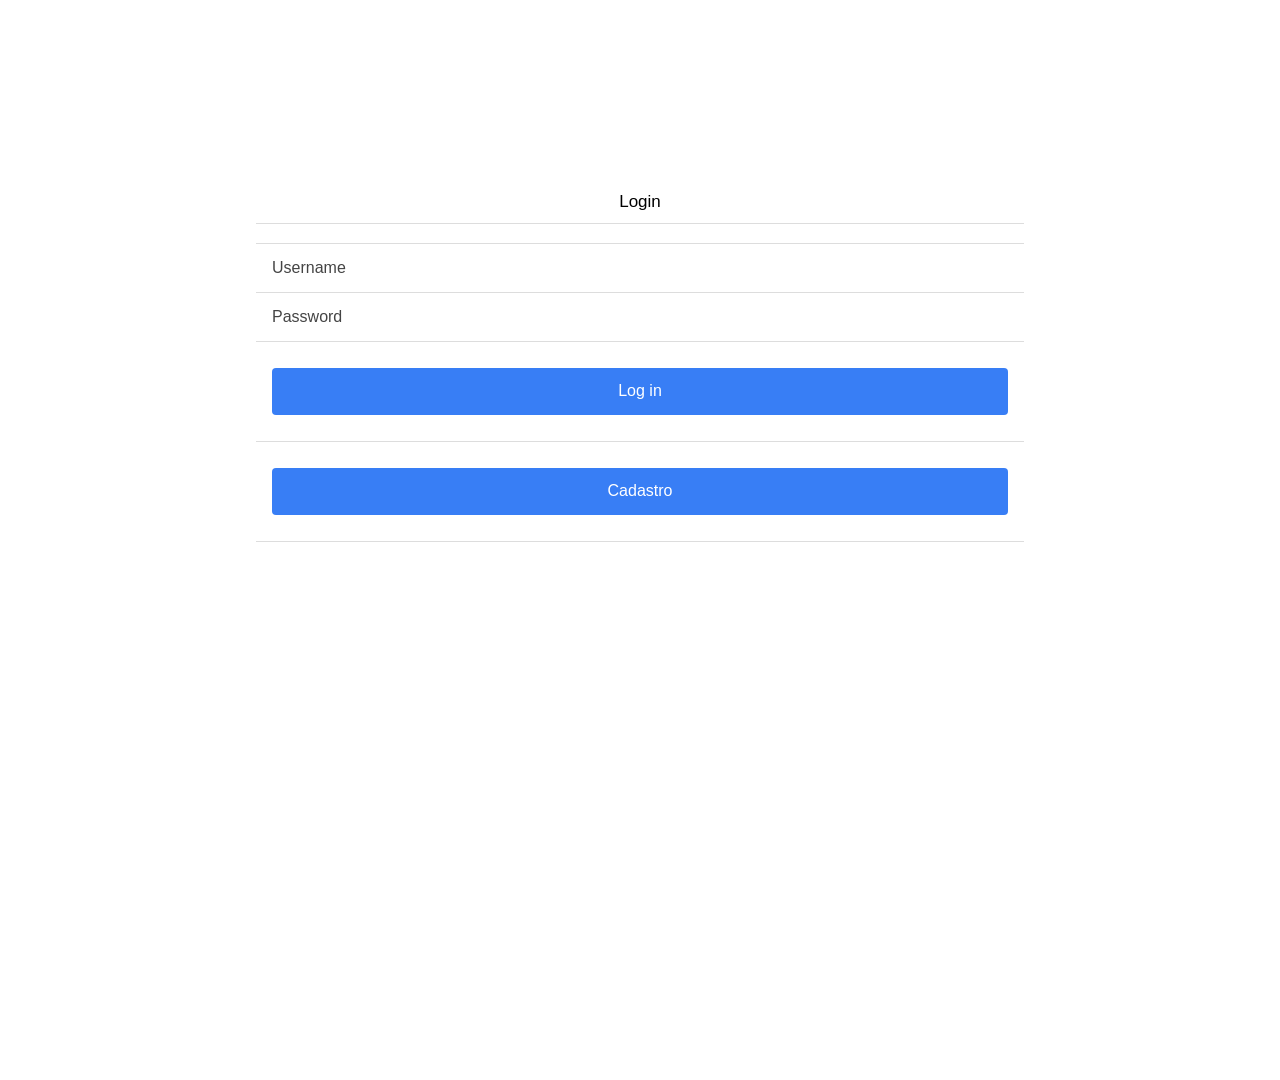
==== commit 57d5ad40: "Cadastro e Perfil ajustados" ====
--- a/www/index.html
+++ b/www/index.html
@@ -18,7 +18,10 @@
 
     <link href="lib/ionic/css/ionic.css" rel="stylesheet">
     <link href="css/style.css" rel="stylesheet">
+    <link href="css/galeria.css" rel="stylesheet">
     <link href="css/perfil.css" rel="stylesheet">
+    <link href="css/menu.css" rel="stylesheet">
+    <link href="css/cadastro.css" rel="stylesheet">
 
     <!-- IF using Sass (run gulp sass first), then uncomment below and remove the CSS includes above
     <link href="css/ionic.app.css" rel="stylesheet">
--- a/www/css/galeria.css
+++ b/www/css/galeria.css
@@ -0,0 +1,23 @@
+ion-content{
+  display: inline-block;
+}
+
+.button_share_galeria{
+  float: right;
+}
+
+.button_star_galeria{
+  float:left;
+}
+
+.has-search {
+  margin-top: 80px;
+}
+
+.is-header {
+  background-color: #fff;
+}
+
+.is-header .card {
+  z-index: 1000;
+}
--- a/www/css/perfil.css
+++ b/www/css/perfil.css
@@ -1,8 +1,10 @@
 .pagina-perfil img {
   border-radius: 100%;
-  border: 1px solid gray;
+  border: 1px solid white;
+  box-shadow: 0 0 1em white;
   margin: 20px auto;
-  width: 30%;
+  width: 180px;
+  height: 180px;
   display: block;
 }
 
@@ -10,10 +12,52 @@
   width: 100%;
   text-align: center;
   font-size: 17px;
+  color: white;
 }
 
 p.nome {
   width: 100%;
   text-align: center;
   font-size: 30px;
-}+  padding-top: 20px;
+  color: white;
+}
+
+.col-50 {
+  text-align: center;
+  color: white;
+}
+
+.col-50.grupos {
+  margin-top: 10px;
+  padding: 10px;
+  font-size: 35px;
+  border-right: 0.7px solid white;
+}
+
+.col-50.gruposdesc {
+  border-right: 0.7px solid white; 
+}
+
+.col-50.arquivos {
+  margin-top: 10px;
+  padding: 10px;
+  font-size: 35px;
+}
+
+.col-25 {
+  margin-left: 90%;
+  font-size: 2em;
+}
+
+.row.dados {
+  padding-top: 5px;
+}
+
+.pagina-perfil {
+background: #757F9A;  /* fallback for old browsers */
+background: -webkit-linear-gradient(to bottom, #D7DDE8, #757F9A);  /* Chrome 10-25, Safari 5.1-6 */
+background: linear-gradient(to bottom, #D7DDE8, #757F9A); /* W3C, IE 10+/ Edge, Firefox 16+, Chrome 26+, Opera 12+, Safari 7+ */
+
+}
+
--- a/www/css/menu.css
+++ b/www/css/menu.css
@@ -0,0 +1,3 @@
+i{
+  padding-right: 10px;
+}
--- a/www/css/cadastro.css
+++ b/www/css/cadastro.css
@@ -0,0 +1,3 @@
+.list {
+	padding-top: 20px;
+}
